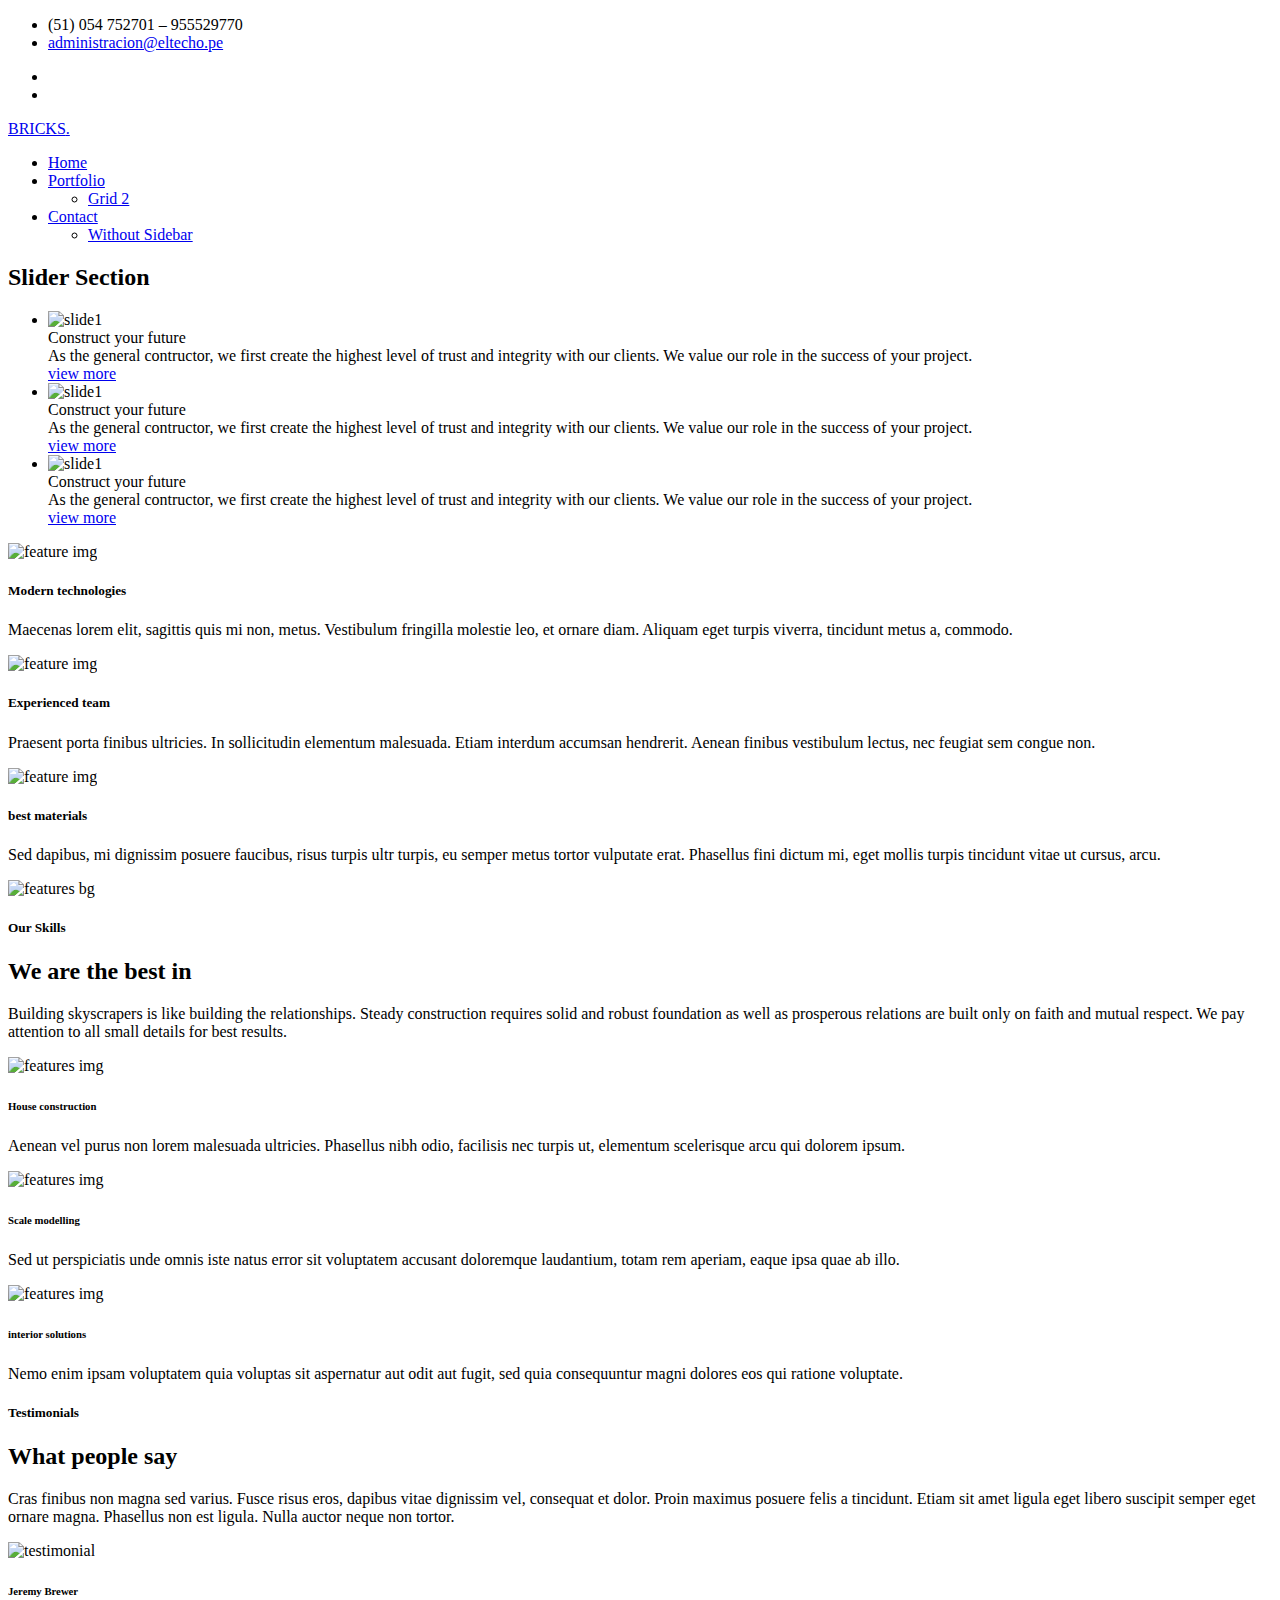
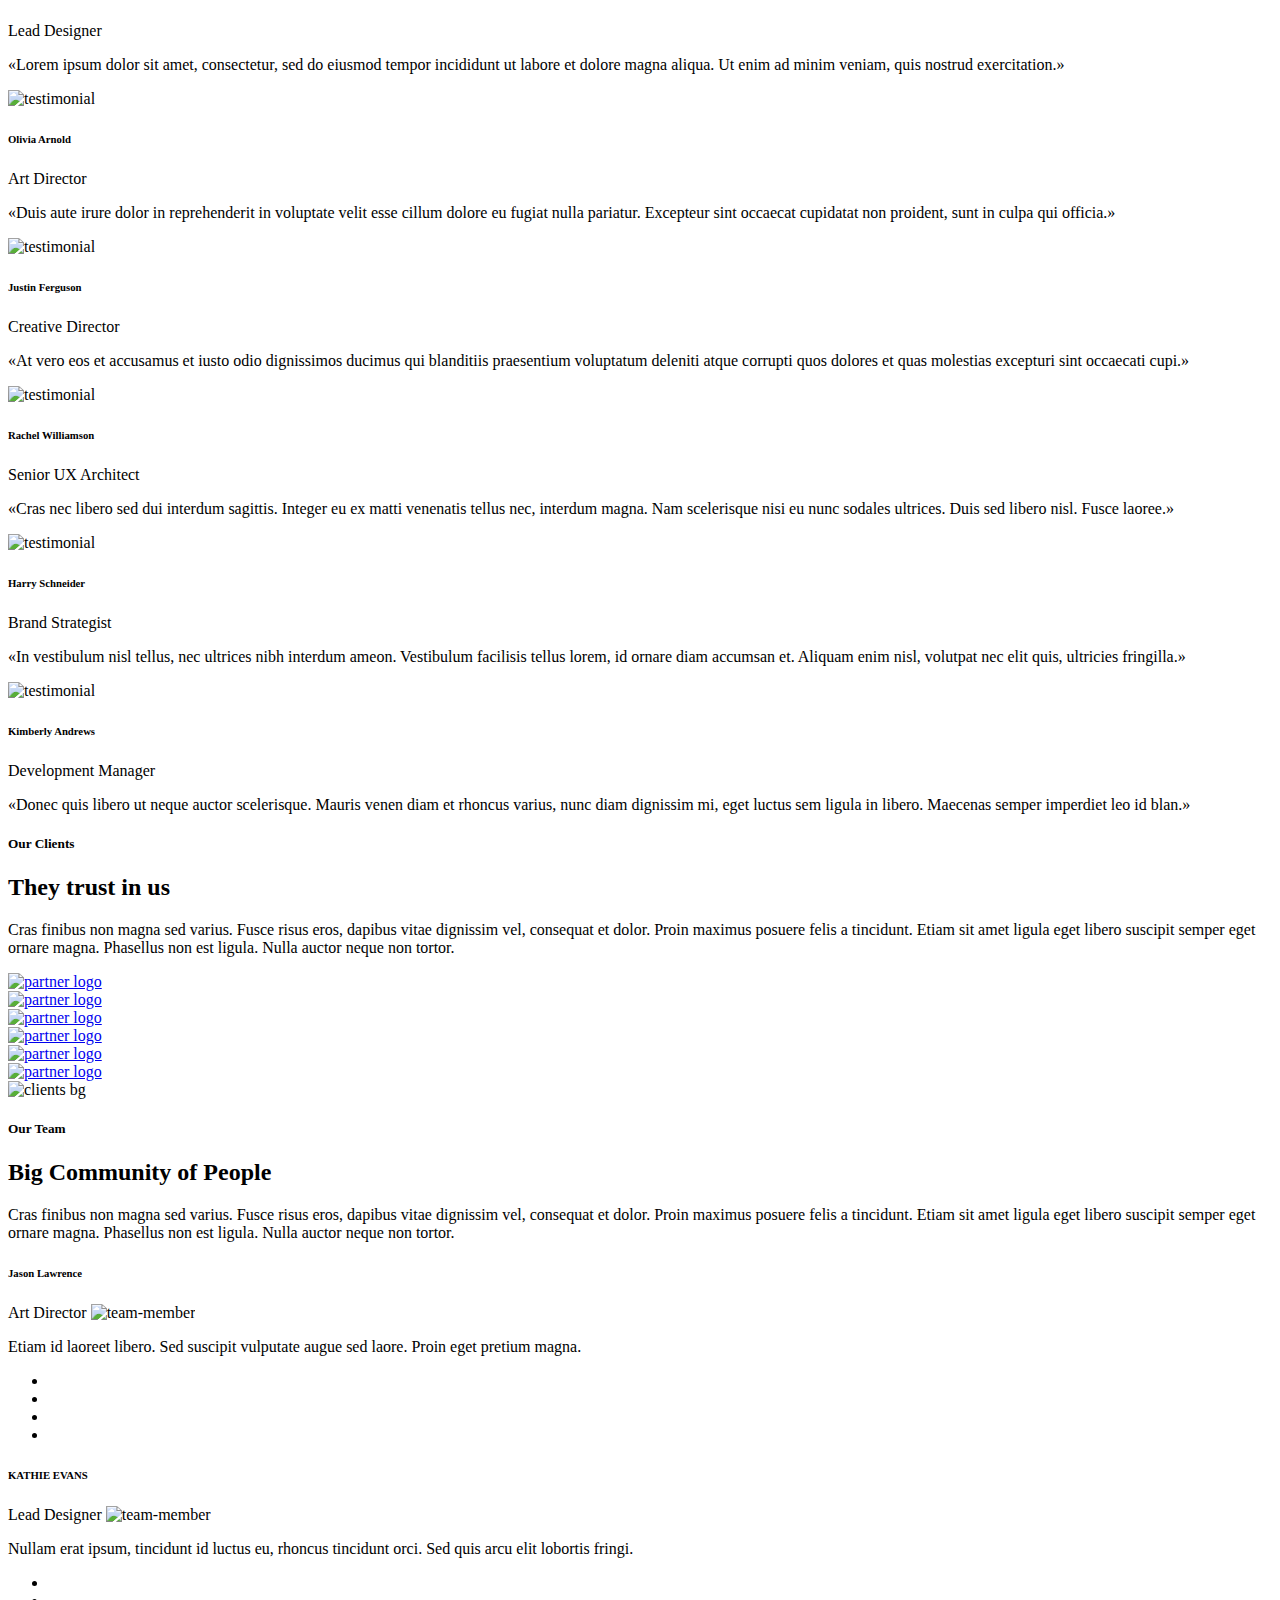
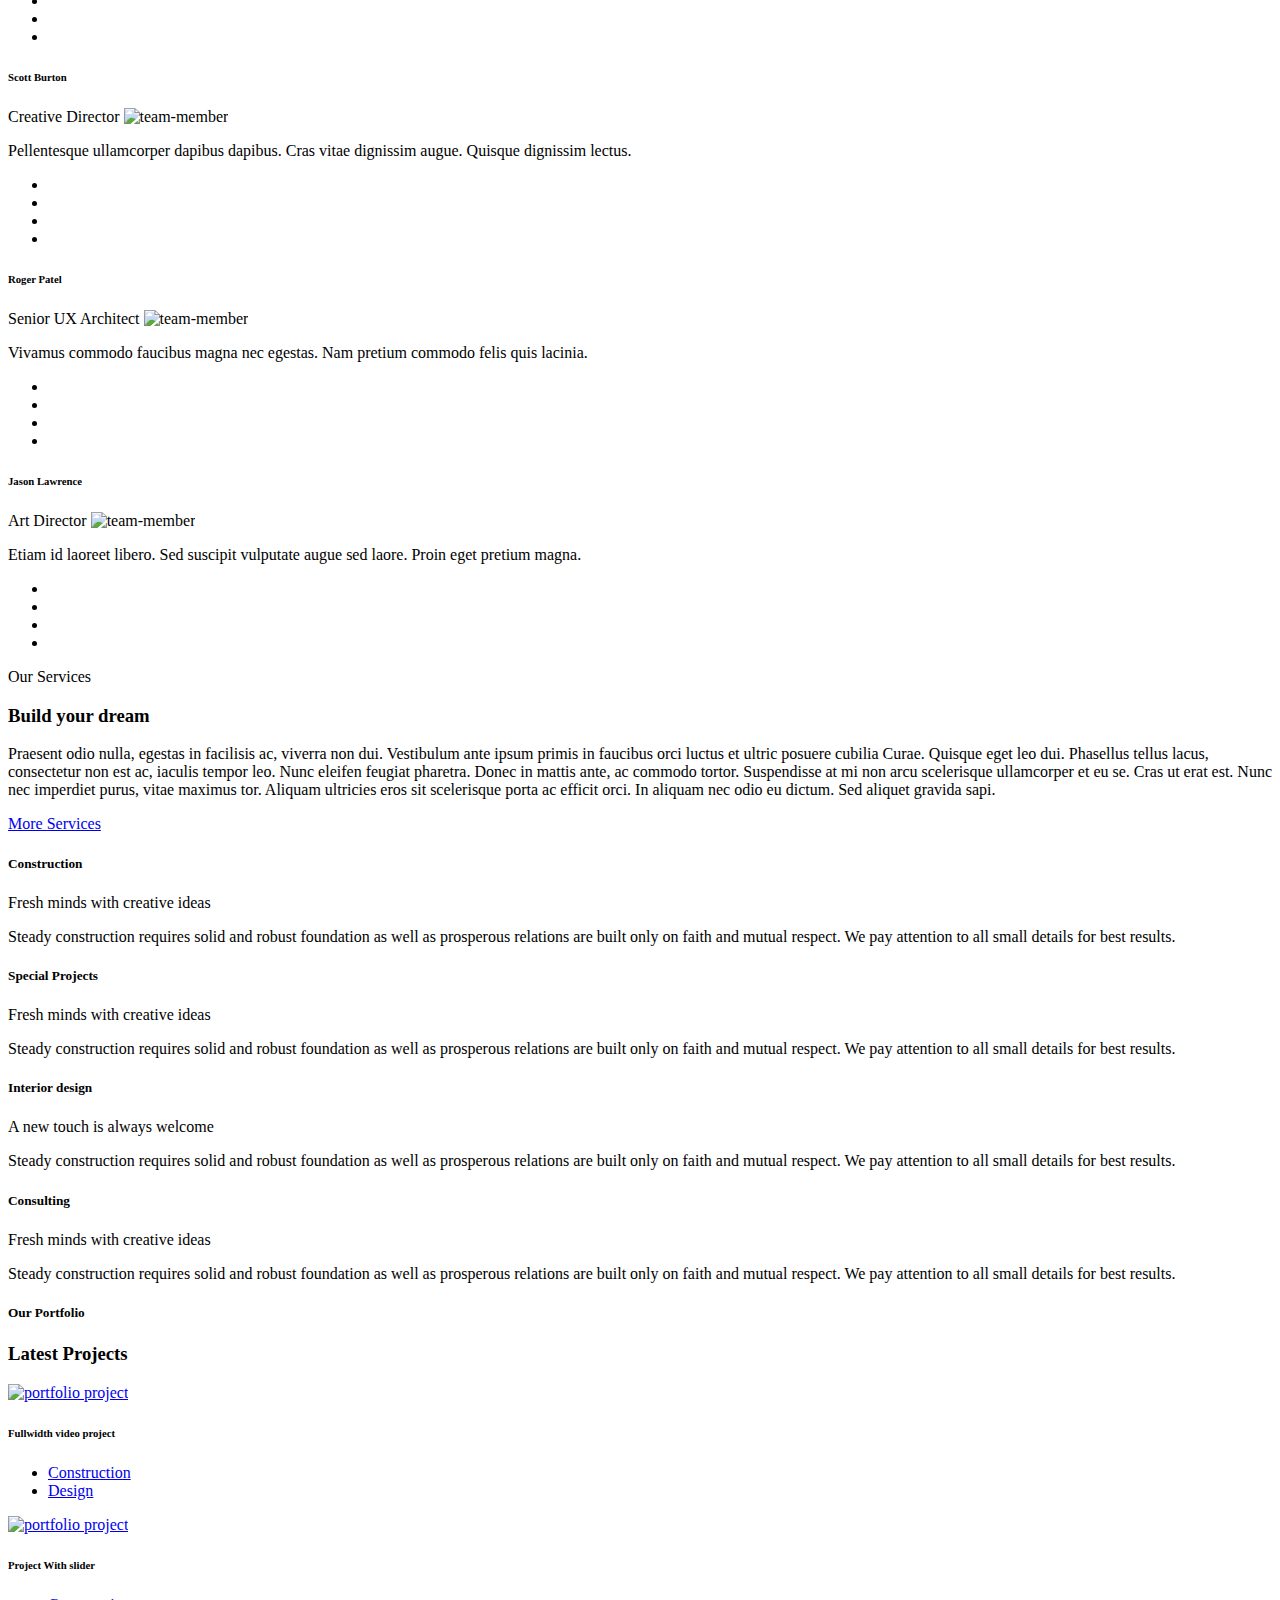
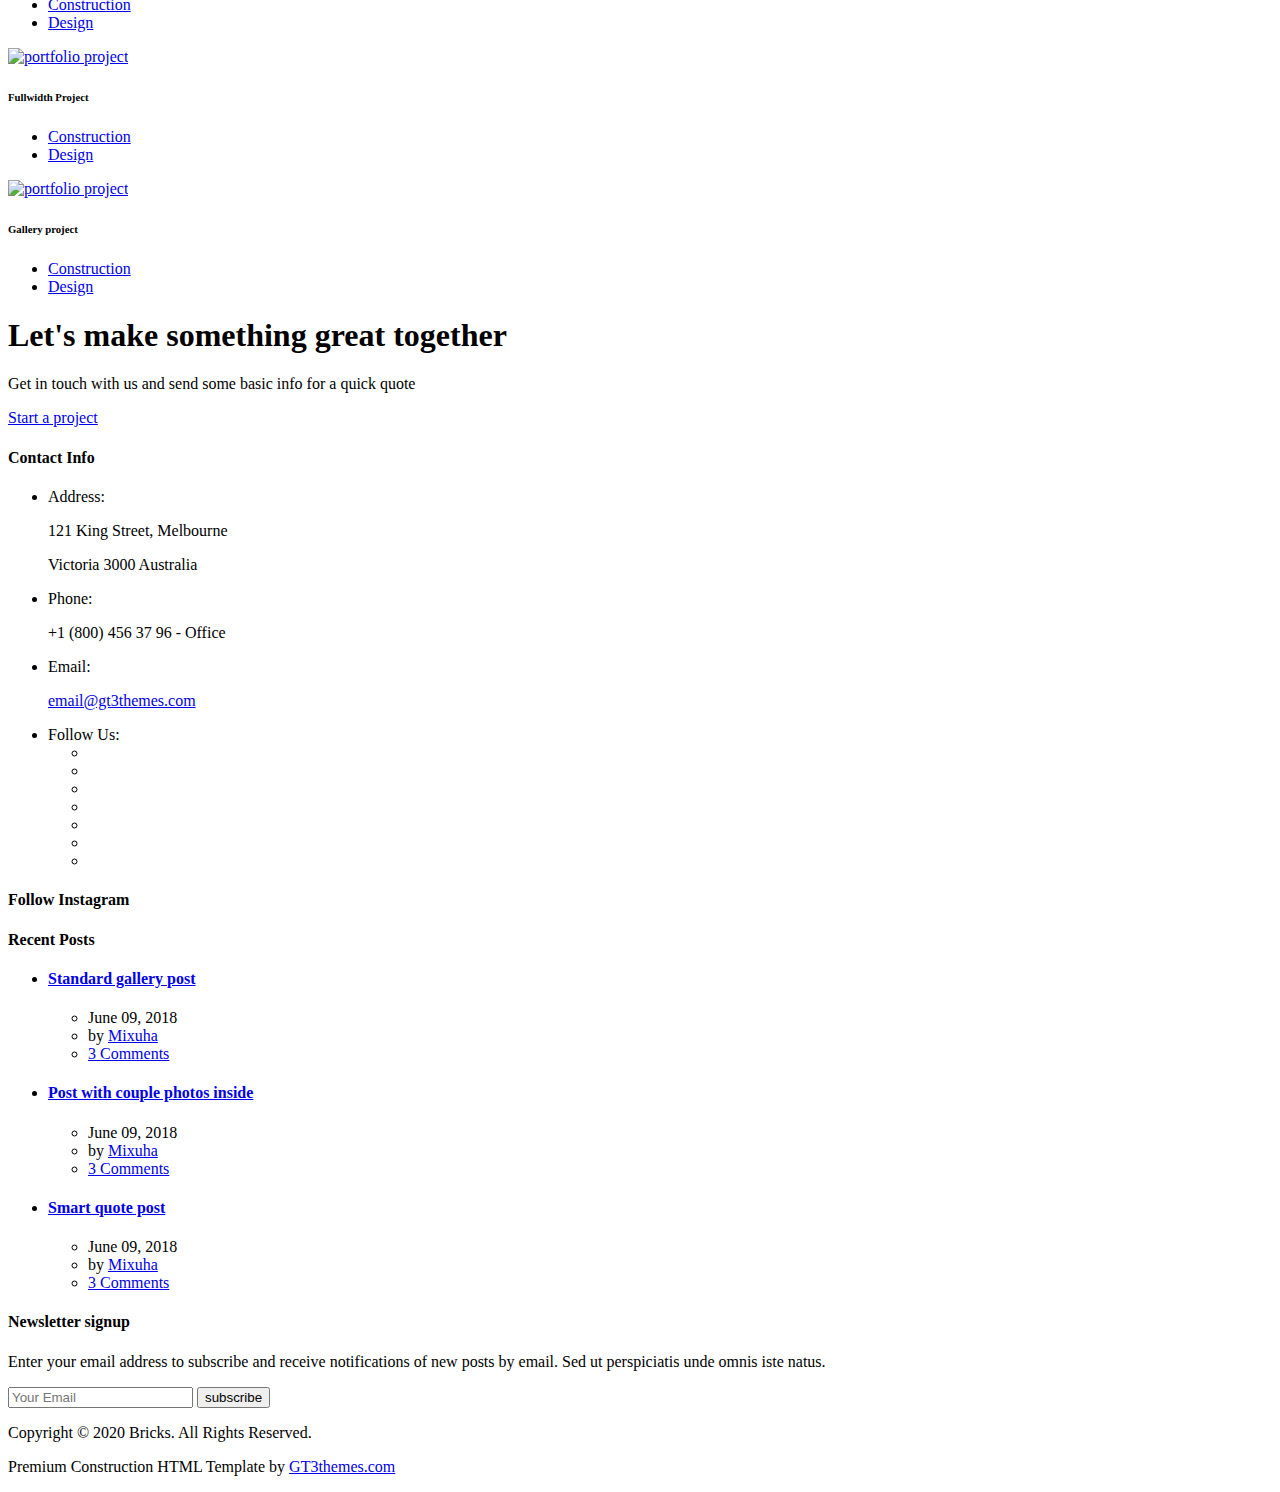
==== bricks/index.html @ c0a38d12 "change header" ====
<!DOCTYPE html>
<html>
<head>
	<meta charset="utf-8" />
    <title>Bricks</title>
    <meta name="description" content="Here goes description" />
    <meta name="author" content="author name" />
    <link rel="shortcut icon" href="img/favicon.png" type="image/x-icon" />

    <!-- Mobile Specific Meta -->
    <meta name="viewport" content="width=device-width, initial-scale=1, maximum-scale=1" />

    <!-- Style CSS -->
    <link rel="stylesheet" type="text/css" href="css/font-awesome.min.css" />
    <link rel="stylesheet" type="text/css" href="css/bootstrap.css" />
    <link rel="stylesheet" type="text/css" href="css/screen.css" />
    <link rel="stylesheet" type="text/css" href="rs-plugin/css/settings.css">
    <link rel="stylesheet" type="text/css" href="rs-plugin/css/layers.css">
	<link rel="stylesheet" type="text/css" href="rs-plugin/css/navigation.css">		
</head>
<body>

	<!-- Page Wrapper -->
	<div id="page">
		
		<!-- Header -->
		<header class="header-v2">
			<div class="top-header">
                <div class="container-fluid">
                    <ul class="contacts">
                        <li><i class="fa fa-phone"></i>(51) 054 752701 – 955529770</li>
                        <li><a href="mailto:administracion@eltecho.pe"><i class="fa fa-envelope"></i>administracion@eltecho.pe</a></li>
                    </ul>
                
                	<ul class="socials">
                		<li><a href="#"><i class="fa fa-facebook-square"></i></a></li>
                		<!-- <li><a href="#"><i class="fa fa-twitter"></i></a></li> -->
                		<li><a href="#"><i class="fa fa-instagram"></i></a></li>
                		<!-- <li><a href="#"><i class="fa fa-dribbble"></i></a></li>
                		<li><a href="#"><i class="fa fa-pinterest"></i></a></li>
                		<li><a href="#"><i class="fa fa-linkedin-square"></i></a></li> -->
                	</ul>
                </div>
            </div>

            <div class="bottom-header">
            	<div class="container-fluid">
            		<span class="mobile-navigation-toggle hidden-md hidden-lg">
						<span class="menui top-menu"></span>
						<span class="menui mid-menu"></span>
						<span class="menui bottom-menu"></span>
					</span>

            		<div class="logo">
            			<a href="index.html">BRICKS<span>.</span></a>
            		</div>
				   	
				   	<nav class="main-nav">
					    <ul class="menu">
					        <li class="menu-item menu-item-has-children current-menu-parent">
					            <a href="index.html">Home</a>
					             <!-- <ul class="sub-menu">
					                <li class="menu-item current-menu-item">
					                    <a href="index.html">Home 1</a>
					                </li> 
					                <li class="menu-item">
					                    <a href="index-2.html">Home 2</a>
					                </li>
					                <li class="menu-item">
					                    <a href="index-3.html">Home 3</a>
					                </li>
					                <li class="menu-item">
					                    <a href="index-4.html">Home 4</a>
					                </li>
					            </ul>   -->
					        </li>
					        <!-- <li class="menu-item">
					            <a href="#">Pages</a>
					            <ul class="sub-menu">
					                <li class="menu-item">
					                    <a href="about.html">About</a>
					                </li>
					                <li class="menu-item">
					                    <a href="typography.html">Typography</a>
					                </li>
					                <li class="menu-item">
					                    <a href="gallery.html">Gallery</a>
					                </li>
					                <li class="menu-item">
					                    <a href="coming-soon.html">Coming Soon</a>
					                </li>
					                 <li class="menu-item">
					                    <a href="services.html">Services</a>
					                </li>
					                 <li class="menu-item">
					                    <a href="showreel.html">Showreel</a>
					                </li>
					                <li class="menu-item">
					                    <a href="404.html">404</a>
					                </li>
					                <li class="menu-item">
					                    <a href="faq.html">FAQ</a>
					                </li>
					            </ul>  
					        </li> -->
							<li class="menu-item menu-item-has-children">
							    <a href="#">Portfolio</a>
							    <ul class="sub-menu">
							        <!-- <li class="menu-item">
							             <a href="portfolio-1col.html">1 Column</a>
							        </li>
							        <li class="menu-item">
							            <a href="portfolio-square.html">Grid</a>
							        </li> -->
							        <li class="menu-item">
							            <a href="portfolio.html">Grid 2</a>
							        </li>
							        <!-- <li class="menu-item">
							            <a href="portfolio-masonry.html">Masonry</a>
							        </li>
							        <li class="menu-item">
							            <a href="portfolio-wall.html">Wall</a>
							        </li>
							        <li class="menu-item">
							            <a href="single-portfolio.html">Single Portfolio</a>
							        </li> -->
							    </ul>
							</li>
							<!-- <li class="menu-item menu-item-has-children">
							    <a href="#">Journal</a>
							    <ul class="sub-menu">
							        <li class="menu-item">
							            <a href="blog.html">Journal Listing</a>
							        </li>
							        <li class="menu-item">
							            <a href="single-gallery.html">Gallery Blog Post</a>
							        </li>
							        <li class="menu-item">
							            <a href="single-post.html">Quote Blog Post</a>
							        </li>
							    </ul>
							</li> -->
					        <!-- <li class="menu-item menu-item-has-children">
					            <a href="#">Shop</a>
					            <ul class="sub-menu">
					                <li class="menu-item">
					                    <a href="shop.html">All Products</a>
					                </li>
					                <li class="menu-item">
					                    <a href="single-product.html">Single Product</a>
					                </li>
					                <li class="menu-item">
					                    <a href="cart.html">Cart</a>
					                </li>
					            </ul>
					        </li> -->
					        <li class="menu-item menu-item-has-children">
					            <a href="#">Contact</a>
					            <ul class="sub-menu">
					                <!-- <li class="menu-item">
					                    <a href="contact.html">With Sidebar</a>
					                </li> -->
					                <li class="menu-item">
					                    <a href="contact-2.html">Without Sidebar</a>
					                </li>
					            </ul>
					        </li>
					    </ul>
					</nav>

			   		<!-- <ul class="actions">
	                    <li class="cart-btn">
	                        <a href="cart.html"><i class="fa fa-shopping-cart"></i>$<span class="cart-btn-price">80.00</span> (<span class="cart-btn-count">2</span> items)</a>
	                        <div class="cart-items">
	                        	<div class="cart">
									<ul>
										<li class="cart-item">
											<a href="#" class="remove-from-cart"><i class="icon-deletepassive"></i></a>
											<a class="cover" href="single-product.html">
												<img src="img/cart-thumbnail-2.jpg" alt="cart cover">
											</a>
											<p class="title">
												<a href="single-product.html">Impact Drill</a>
											</p>
											<span class="price"><span class="item-price-number">1 x $1,190</span></span>
										</li>

										<li class="cart-item">
											<a href="#" class="remove-from-cart"><i class="icon-deletepassive"></i></a>
											<a class="cover" href="single-product.html">
												<img src="img/cart-thumbnail-1.jpg" alt="cart cover">
											</a>
											<p class="title">
												<a href="single-product.html">Temporibus Autem Quibus</a>
											</p>
											<span class="price"><span class="item-price-number">1 x $1,190</span></span>
										</li>
									</ul>

									<div class="sub-total">
										Subtotal: <span>$1,190</span>
									</div>

									<a href="cart.html" class="btn view-cart yellow">view cart</a>
									<a href="#" class="btn white checkout">checkout</a>
								</div>
							</div>
	                    </li>
	                    <li class="custom-select">
							<span class="default"><i class="fa fa-globe"></i><span class="content">Eng</span></span>
							<ul class="select-options dismiss">
								<li>ENG</li>
								<li>RUS</li>
								<li>ESP</li>
								<li>FRA</li>
							</ul>
	                    </li>
	                    <li class="search-trigger">
					   		<i class="icon fa fa-search dismiss"></i>
					   		<div class="search-box dismiss">
					   			<form class="search-form dismiss" action="javascript:void(0)">
					   				<div class="input-line dismiss">
						   				<input type="text" class="search-input dismiss" placeholder="Type and Hit Enter">
						   			</div>
					   			</form>
					   		</div>
					   	</li>
	                </ul> -->
            	</div>
            </div>
		</header>

		<!-- Main Content -->
		<div class="content-wrapper">
			<section class="hero-section">
				<h2 class="hidden">Slider Section</h2>
				<div class="container">
					<div class="row">
						<div class="col-sm-12">
							<div class="rev_slider_wrapper">
								<div class="fullscreen_slider rev_slider">
									<ul>		
										<li data-transition="fade">			
											<img src="img/slider-background-1.jpg" alt="slide1" data-bgfit="cover" data-bgposition="center center" data-kenburns="on" data-duration="7000" data-ease="Linear.easeNone" data-scalestart="110" data-scaleend="100" data-rotatestart="0" data-rotateend="0" data-offsetstart="0 0" data-offsetend="0 0" data-bgparallax="10" class="rev-slidebg" data-no-retina>

											<div class="tp-caption WhiteTtl tp-resizeme" 
												data-x="center" data-hoffset="0" 
												data-y="middle" data-voffset="-50" 
												data-whitespace="nowrap"
												data-transform_idle="o:1;"
	                                            data-transform_in="y:-150px;opacity:0;s:1000;e:Power4.easeOut;"
	                                            data-transform_out="opacity:0;s:500;s:500;"
	                                            data-start="1300"
												data-responsive_offset="on">Construct your future
											</div>
											
											<div class="tp-caption WhiteTtlp tp-resizeme" 
												data-x="center" data-hoffset="0" 
												data-y="middle" data-voffset="30" 
												data-whitespace="pre"
												data-transform_idle="o:1;"
                                                data-transform_in="y:-100px;opacity:0;s:1000;e:Power2.easeOut;"
												data-transform_out="opacity:0;s:500;s:500;"
												data-start="1700" 
												data-responsive_offset="on">As the general contructor, we first create the highest level of trust and integrity with our
	                clients. We value our role in the success of your project.
											</div>

											<div class="tp-caption tp-resizeme" 
												data-x="center" data-hoffset="0" 
												data-y="middle" data-voffset="92"
												data-transform_idle="o:1;"
                                                data-transform_in="y:100px;opacity:0;s:1000;e:Power4.easeOut;"
                                                data-transform_out="y:0;opacity:0;s:300;e:Power4.easeIn;"
                                                data-start="2000"
												data-responsive_offset="on" 
												><a class="btn yellow medium" href="#">view more</a>
											</div>
											
										</li>
										<li data-transition="fade">			
											<img src="img/slider-background-2.jpg" alt="slide1" data-bgfit="cover" data-bgposition="center center" data-kenburns="on" data-duration="7000" data-ease="Linear.easeNone" data-scalestart="110" data-scaleend="100" data-rotatestart="0" data-rotateend="0" data-offsetstart="0 0" data-offsetend="0 0" data-bgparallax="10" class="rev-slidebg" data-no-retina>

											<div class="tp-caption WhiteTtl tp-resizeme" 
												data-x="center" data-hoffset="0" 
												data-y="middle" data-voffset="-50" 
												data-whitespace="nowrap"
												data-transform_idle="o:1;"
	                                            data-transform_in="y:-150px;opacity:0;s:1000;e:Power4.easeOut;"
	                                            data-transform_out="opacity:0;s:500;s:500;"
	                                            data-start="1300"
												data-responsive_offset="on">Construct your future
											</div>
											
											<div class="tp-caption WhiteTtlp tp-resizeme" 
												data-x="center" data-hoffset="0" 
												data-y="middle" data-voffset="30" 
												data-whitespace="pre"
												data-transform_idle="o:1;"
                                                data-transform_in="y:-100px;opacity:0;s:1000;e:Power2.easeOut;"
												data-transform_out="opacity:0;s:500;s:500;"
												data-start="1700" 
												data-responsive_offset="on">As the general contructor, we first create the highest level of trust and integrity with our
	                clients. We value our role in the success of your project.
											</div>

											<div class="tp-caption tp-resizeme" 
												data-x="center" data-hoffset="0" 
												data-y="middle" data-voffset="92"
												data-transform_idle="o:1;"
                                                data-transform_in="y:100px;opacity:0;s:1000;e:Power4.easeOut;"
                                                data-transform_out="y:0;opacity:0;s:300;e:Power4.easeIn;"
                                                data-start="2000"
												data-responsive_offset="on" 
												><a class="btn yellow medium" href="#">view more</a>
											</div>
											
										</li>
										<li data-transition="fade">			
											<img src="img/slider-background-3.jpg" alt="slide1" data-bgfit="cover" data-bgposition="center center" data-kenburns="on" data-duration="7000" data-ease="Linear.easeNone" data-scalestart="110" data-scaleend="100" data-rotatestart="0" data-rotateend="0" data-offsetstart="0 0" data-offsetend="0 0" data-bgparallax="10" class="rev-slidebg" data-no-retina>

											<div class="tp-caption WhiteTtl tp-resizeme" 
												data-x="center" data-hoffset="0" 
												data-y="middle" data-voffset="-50" 
												data-whitespace="nowrap"
												data-transform_idle="o:1;"
	                                            data-transform_in="y:-150px;opacity:0;s:1000;e:Power4.easeOut;"
	                                            data-transform_out="opacity:0;s:500;s:500;"
	                                            data-start="1300"
												data-responsive_offset="on">Construct your future
											</div>
											
											<div class="tp-caption WhiteTtlp tp-resizeme" 
												data-x="center" data-hoffset="0" 
												data-y="middle" data-voffset="30" 
												data-whitespace="pre"
												data-transform_idle="o:1;"
                                                data-transform_in="y:-100px;opacity:0;s:1000;e:Power2.easeOut;"
												data-transform_out="opacity:0;s:500;s:500;"
												data-start="1700" 
												data-responsive_offset="on">As the general contructor, we first create the highest level of trust and integrity with our
	                clients. We value our role in the success of your project.
											</div>

											<div class="tp-caption tp-resizeme" 
												data-x="center" data-hoffset="0" 
												data-y="middle" data-voffset="92"
												data-transform_idle="o:1;"
                                                data-transform_in="y:100px;opacity:0;s:1000;e:Power4.easeOut;"
                                                data-transform_out="y:0;opacity:0;s:300;e:Power4.easeIn;"
                                                data-start="2000"
												data-responsive_offset="on" 
												><a class="btn yellow medium" href="#">view more</a>
											</div>
											
										</li>
									</ul>

									<span class="scroll">
										<i class="icon-Down"></i>
									</span>				
								</div>
							</div>
						</div>
					</div>
				</div>
			</section>

			<section class="features-section">
				<div class="container">
					<div class="row">
						<div class="col-sm-4">
							<div class="feature-md">
								<img src="img/feature-img-1.jpg" alt="feature img">
								<h5>Modern technologies</h5>
								<p>Maecenas lorem elit, sagittis quis mi non, metus. Vestibulum fringilla molestie leo, et ornare diam. Aliquam eget turpis viverra, tincidunt metus a, commodo.</p>
							</div>
						</div>
						<div class="col-sm-4">
							<div class="feature-md">
								<img src="img/feature-img-2.jpg" alt="feature img">
								<h5>Experienced team</h5>
								<p>Praesent porta finibus ultricies. In sollicitudin elementum malesuada. Etiam interdum accumsan hendrerit. Aenean finibus vestibulum lectus, nec feugiat sem congue non.</p>
							</div>
						</div>
						<div class="col-sm-4">
							<div class="feature-md">
								<img src="img/feature-img-3.jpg" alt="feature img">
								<h5>best materials</h5>
								<p>Sed dapibus, mi dignissim posuere faucibus, risus turpis ultr turpis, eu semper metus tortor vulputate erat. Phasellus fini dictum mi, eget mollis turpis tincidunt vitae ut cursus, arcu.</p>
							</div>
						</div>
					</div>
				</div>
			</section>

			<section class="features-section v2">
				<div class="container-fluid">
					<div class="row bg-alfa pos-relative">
						<div class="col-md-6 no-padding pos-static">
							<div class="row-bg">
								<img src="img/features-section-bg.jpg" alt="features bg">
							</div>
						</div>
						<div class="col-md-6">
							<div class="section-header">
								<h5 class="subtitle">Our Skills</h5>
								<h2>We are the best in</h2>
								<span><i></i></span>
								<p>Building skyscrapers is like building the relationships. Steady construction requires solid and robust foundation as well as prosperous relations are built only on faith and mutual respect. We pay attention to all small details for best results.</p>
							</div>
							
							<div class="row content">
								<div class="col-lg-8 col-lg-offset-2">
									<div class="feature-line">
										<img src="img/feature-line-1.png" alt="features img">
										<h6>House construction</h6>
										<p>Aenean vel purus non lorem malesuada ultricies. Phasellus nibh odio, facilisis nec turpis ut, elementum scelerisque arcu qui dolorem ipsum.</p>
									</div>
									<div class="feature-line">
										<img src="img/feature-line-2.png" alt="features img">
										<h6>Scale modelling</h6>
										<p>Sed ut perspiciatis unde omnis iste natus error sit voluptatem accusant doloremque laudantium, totam rem aperiam, eaque ipsa quae ab illo.</p>
									</div>
									<div class="feature-line">
										<img src="img/feature-line-3.png" alt="features img">
										<h6>interior solutions</h6>
										<p>Nemo enim ipsam voluptatem quia voluptas sit aspernatur aut odit aut fugit, sed quia consequuntur magni dolores eos qui ratione voluptate.</p>
									</div>
								</div>
							</div>
						</div>
					</div>
				</div>
			</section>

			<section class="testimonials">
				<div class="container">
					<div class="section-header white">
						<h5 class="subtitle">Testimonials</h5>
						<h2>What people say</h2>
						<span><i></i></span>
						<p>Cras finibus non magna sed varius. Fusce risus eros, dapibus vitae dignissim vel, consequat et dolor. Proin maximus posuere felis a tincidunt. Etiam sit amet ligula eget libero suscipit semper eget ornare magna. Phasellus non est ligula. Nulla auctor neque non tortor.</p>
					</div>

					<div class="row">
						<div class="col-md-4 col-sm-6">
							<div class="testimonial">
								<div class="top">
									<img class="avatar" src="img/testimonial-1.png" alt="testimonial">
									<h6 class="name">Jeremy Brewer</h6>
									<span class="position">Lead Designer</span>
								</div>

								<p class="message">«Lorem ipsum dolor sit amet, consectetur, sed do eiusmod tempor incididunt ut labore et dolore magna aliqua. Ut enim ad minim veniam, quis nostrud exercitation.»</p>
							</div>
						</div>
						<div class="col-md-4 col-sm-6">
							<div class="testimonial">
								<div class="top">
									<img class="avatar" src="img/testimonial-2.png" alt="testimonial">
									<h6 class="name">Olivia Arnold</h6>
									<span class="position">Art Director</span>
								</div>
								
								<p class="message">«Duis aute irure dolor in reprehenderit in voluptate velit esse cillum dolore eu fugiat nulla pariatur. Excepteur sint occaecat cupidatat non proident, sunt in culpa qui officia.»</p>
							</div>
						</div>
						<div class="col-md-4 col-sm-6">
							<div class="testimonial">
								<div class="top">
									<img class="avatar" src="img/testimonial-3.png" alt="testimonial">
									<h6 class="name">Justin Ferguson</h6>
									<span class="position">Creative Director</span>
								</div>
								
								<p class="message">«At vero eos et accusamus et iusto odio dignissimos ducimus qui blanditiis praesentium voluptatum deleniti atque corrupti quos dolores et quas molestias excepturi sint occaecati cupi.»</p>
							</div>
						</div>
						<div class="col-md-4 col-sm-6">
							<div class="testimonial">
								<div class="top">
									<img class="avatar" src="img/testimonial-4.png" alt="testimonial">
									<h6 class="name">Rachel Williamson</h6>
									<span class="position">Senior UX Architect</span>
								</div>
								
								<p class="message">«Cras nec libero sed dui interdum sagittis. Integer eu ex matti venenatis tellus nec, interdum magna. Nam scelerisque nisi eu nunc sodales ultrices. Duis sed libero nisl. Fusce laoree.»</p>
							</div>
						</div>
						<div class="col-md-4 col-sm-6">
							<div class="testimonial">
								<div class="top">
									<img class="avatar" src="img/testimonial-5.png" alt="testimonial">
									<h6 class="name">Harry Schneider</h6>
									<span class="position">Brand Strategist</span>
								</div>
								
								<p class="message">«In vestibulum nisl tellus, nec ultrices nibh interdum ameon. Vestibulum facilisis tellus lorem, id ornare diam accumsan et. Aliquam enim nisl, volutpat nec elit quis, ultricies fringilla.»</p>
							</div>
						</div>
						<div class="col-md-4 col-sm-6">
							<div class="testimonial">
								<div class="top">
									<img class="avatar" src="img/testimonial-6.png" alt="testimonial">
									<h6 class="name">Kimberly Andrews</h6>
									<span class="position">Development Manager</span>
								</div>
								
								<p class="message">«Donec quis libero ut neque auctor scelerisque. Mauris venen diam et rhoncus varius, nunc diam dignissim mi, eget luctus sem ligula in libero. Maecenas semper imperdiet leo id blan.»</p>
							</div>
						</div>
					</div>
				</div>
			</section>

			<section class="clients-section">
				<div class="container-fluid">
					<div class="row bg-alfa pos-relative">
						<div class="col-md-6">
							<div class="section-header">
								<h5 class="subtitle">Our Clients</h5>
								<h2>They trust in us</h2>
								<span><i></i></span>
								<p>Cras finibus non magna sed varius. Fusce risus eros, dapibus vitae dignissim vel, consequat et dolor. Proin maximus posuere felis a tincidunt. Etiam sit amet ligula eget libero suscipit semper eget ornare magna. Phasellus non est ligula. Nulla auctor neque non tortor.</p>
							</div>
							
							<div class="row content">
								<div class="col-md-10 col-md-offset-1">
									<div class="clients-row">
										<div class="row">
											<div class="col-xs-4">
												<a href="#"><img src="img/partner-logo-1.png" alt="partner logo"></a>
											</div>
											<div class="col-xs-4">
												<a href="#"><img src="img/partner-logo-2.png" alt="partner logo"></a>
											</div>
											<div class="col-xs-4">
												<a href="#"><img src="img/partner-logo-3.png" alt="partner logo"></a>
											</div>
										</div>
										<div class="row">
											<div class="col-xs-4">
												<a href="#"><img src="img/partner-logo-4.png" alt="partner logo"></a>
											</div>
											<div class="col-xs-4">
												<a href="#"><img src="img/partner-logo-5.png" alt="partner logo"></a>
											</div>
											<div class="col-xs-4">
												<a href="#"><img src="img/partner-logo-6.png" alt="partner logo"></a>
											</div>
										</div>
									</div>
								</div>
							</div>
						</div>

						<div class="col-md-6 no-padding pos-static">
							<div class="row-bg">
								<img src="img/clients-section.jpg" alt="clients bg">
							</div>
						</div>
					</div>
				</div>
			</section>

			<section class="team-members-section">
				<div class="container">
					<div class="section-header white">
						<h5 class="subtitle">Our Team</h5>
						<h2>Big Community of People</h2>
						<span><i></i></span>
						<p>Cras finibus non magna sed varius. Fusce risus eros, dapibus vitae dignissim vel, consequat et dolor. Proin maximus posuere felis a tincidunt. Etiam sit amet ligula eget libero suscipit semper eget ornare magna. Phasellus non est ligula. Nulla auctor neque non tortor.</p>
					</div>
					
					<div class="slick-carousel team-members" data-speed="600" data-arrows="false" data-dots="true" data-infinite="false" data-items-desktop="4">
						<div class="row carousel-items">
							<div class="col-md-3 carousel-item">
								<div class="team-member">
									<h6 class="name">Jason Lawrence</h6>
									<span class="position">Art Director</span>
									<img class="avatar" src="img/team-member-1.png" alt="team-member">
									<p class="description">Etiam id laoreet libero. Sed suscipit vulputate augue sed laore. Proin eget pretium magna. </p>
									<ul class="socials clean-list">
										<li><a href="#"><i class="fa fa-facebook-square facebook"></i></a></li>
										<li><a href="#"><i class="fa fa-pinterest-square pinterest"></i></a></li>
										<li><a href="#"><i class="fa fa-twitter-square twitter"></i></a></li>
										<li><a href="#"><i class="fa fa-google-plus-square google-plus"></i></a></li>
									</ul>
								</div>
							</div>
							<div class="col-md-3 carousel-item">
								<div class="team-member">
									<h6 class="name">KATHIE EVANS</h6>
									<span class="position">Lead Designer</span>
									<img class="avatar" src="img/team-member-2.png" alt="team-member">
									<p class="description">Nullam erat ipsum, tincidunt id luctus eu, rhoncus tincidunt orci. Sed quis arcu elit lobortis fringi.</p>
									<ul class="socials clean-list">
										<li><a href="#"><i class="fa fa-facebook-square facebook"></i></a></li>
										<li><a href="#"><i class="fa fa-pinterest-square pinterest"></i></a></li>
										<li><a href="#"><i class="fa fa-twitter-square twitter"></i></a></li>
										<li><a href="#"><i class="fa fa-google-plus-square google-plus"></i></a></li>
									</ul>
								</div>
							</div>
							<div class="col-md-3 carousel-item">
								<div class="team-member">
									<h6 class="name">Scott Burton</h6>
									<span class="position">Creative Director</span>
									<img class="avatar" src="img/team-member-3.png" alt="team-member">
									<p class="description">Pellentesque ullamcorper dapibus dapibus. Cras vitae dignissim augue. Quisque dignissim lectus.</p>
									<ul class="socials clean-list">
										<li><a href="#"><i class="fa fa-facebook-square facebook"></i></a></li>
										<li><a href="#"><i class="fa fa-pinterest-square pinterest"></i></a></li>
										<li><a href="#"><i class="fa fa-twitter-square twitter"></i></a></li>
										<li><a href="#"><i class="fa fa-google-plus-square google-plus"></i></a></li>
									</ul>
								</div>
							</div>
							<div class="col-md-3 carousel-item">
								<div class="team-member">
									<h6 class="name">Roger Patel</h6>
									<span class="position">Senior UX Architect</span>
									<img class="avatar" src="img/team-member-4.png" alt="team-member">
									<p class="description">Vivamus commodo faucibus magna nec egestas. Nam pretium commodo felis quis lacinia.</p>
									<ul class="socials clean-list">
										<li><a href="#"><i class="fa fa-facebook-square facebook"></i></a></li>
										<li><a href="#"><i class="fa fa-pinterest-square pinterest"></i></a></li>
										<li><a href="#"><i class="fa fa-twitter-square twitter"></i></a></li>
										<li><a href="#"><i class="fa fa-google-plus-square google-plus"></i></a></li>
									</ul>
								</div>
							</div>
							<div class="col-md-3 carousel-item">
								<div class="team-member">
									<h6 class="name">Jason Lawrence</h6>
									<span class="position">Art Director</span>
									<img class="avatar" src="img/team-member-1.png" alt="team-member">
									<p class="description">Etiam id laoreet libero. Sed suscipit vulputate augue sed laore. Proin eget pretium magna. </p>
									<ul class="socials clean-list">
										<li><a href="#"><i class="fa fa-facebook-square facebook"></i></a></li>
										<li><a href="#"><i class="fa fa-pinterest-square pinterest"></i></a></li>
										<li><a href="#"><i class="fa fa-twitter-square twitter"></i></a></li>
										<li><a href="#"><i class="fa fa-google-plus-square google-plus"></i></a></li>
									</ul>
								</div>
							</div>
						</div>	
					</div>
				</div>
			</section>

			<section class="services-section">
				<div class="container">
					<div class="row">
						<div class="col-md-4 col-sm-12 col-lg-4">
							<div class="service-box">
								<span class="subtitle">Our Services</span>
								<h3 class="title">Build your dream</h3>
								<p class="description">Praesent odio nulla, egestas in facilisis ac, viverra non dui. Vestibulum ante ipsum primis in faucibus orci luctus et ultric posuere cubilia Curae. Quisque eget leo dui. Phasellus tellus lacus, consectetur non est ac, iaculis tempor leo. Nunc eleifen feugiat pharetra. Donec in mattis ante, ac commodo tortor. Suspendisse at mi non arcu scelerisque ullamcorper et eu se. Cras ut erat est. Nunc nec imperdiet purus, vitae maximus tor. Aliquam ultricies eros sit scelerisque porta ac efficit orci. In aliquam nec odio eu dictum. Sed aliquet gravida sapi.</p>
								<a href="#" class="btn yellow">More Services</a>
							</div>
						</div>
						<div class="col-md-8 col-sm-6 col-lg-4">
							<div class="service-box-icon">
								<div class="front">
									<i class="icon icon-House"></i>
									<h5 class="title">Construction</h5>
									<span class="subtitle">Fresh minds with creative ideas</span>
								</div>
								
								<p class="description">Steady construction requires solid and robust foundation as well as prosperous relations are built only on faith and mutual respect. We pay attention to all small details for best results.</p>
							</div>

							<div class="service-box-icon">
								<div class="front">
									<i class="icon icon-Lightbulb"></i>
									<h5 class="title">Special Projects</h5>
									<span class="subtitle">Fresh minds with creative ideas</span>
								</div>
								
								<p class="description">Steady construction requires solid and robust foundation as well as prosperous relations are built only on faith and mutual respect. We pay attention to all small details for best results.</p>
							</div>
						</div>
						<div class="col-md-8 col-sm-6 col-lg-4">
							<div class="service-box-icon">
								<div class="front">
									<i class="icon icon-Presentation"></i>
									<h5 class="title">Interior design</h5>
									<span class="subtitle">A new touch is always welcome</span>
								</div>
								
								<p class="description">Steady construction requires solid and robust foundation as well as prosperous relations are built only on faith and mutual respect. We pay attention to all small details for best results.</p>
							</div>

							<div class="service-box-icon">
								<div class="front">
									<i class="icon icon-Briefcase"></i>
									<h5 class="title">Consulting</h5>
									<span class="subtitle">Fresh minds with creative ideas</span>
								</div>
								
								<p class="description">Steady construction requires solid and robust foundation as well as prosperous relations are built only on faith and mutual respect. We pay attention to all small details for best results.</p>
							</div>
						</div>
					</div>
				</div>
			</section>

			<section class="portfolio-section v1">
				<div class="container-fluid">
					<div class="section-header">
						<h5 class="subtitle">Our Portfolio</h5>
						<h3>Latest Projects</h3>
					</div>

					<div class="row">
						<div class="col-md-3 col-xs-6">
							<div class="portfolio-box">
								<div class="cover">
									<a href="single-portfolio.html">
										<img src="img/portfolio-box-1.jpg" alt="portfolio project">
									</a>
									<h6 class="title">Fullwidth video project</h6>
									<ul class="categories clean-list">
										<li><a href="#">Construction</a></li>
										<li><a href="#">Design</a></li>
									</ul>
								</div>
							</div>
						</div>
						<div class="col-md-3 col-xs-6">
							<div class="portfolio-box">
								<div class="cover">
									<a href="single-portfolio.html">
										<img src="img/portfolio-box-2.jpg" alt="portfolio project">
									</a>
									<h6 class="title">Project With slider</h6>
									<ul class="categories clean-list">
										<li><a href="#">Construction</a></li>
										<li><a href="#">Design</a></li>
									</ul>
								</div>
							</div>
						</div>
						<div class="col-md-3 col-xs-6">
							<div class="portfolio-box">
								<div class="cover">
									<a href="single-portfolio.html">
										<img src="img/portfolio-box-3.jpg" alt="portfolio project">
									</a>
									<h6 class="title">Fullwidth Project</h6>
									<ul class="categories clean-list">
										<li><a href="#">Construction</a></li>
										<li><a href="#">Design</a></li>
									</ul>
								</div>
							</div>
						</div>
						<div class="col-md-3 col-xs-6">
							<div class="portfolio-box">
								<div class="cover">
									<a href="single-portfolio.html">
										<img src="img/portfolio-box-4.jpg" alt="portfolio project">
									</a>
									<h6 class="title">Gallery project</h6>
									<ul class="categories clean-list">
										<li><a href="#">Construction</a></li>
										<li><a href="#">Design</a></li>
									</ul>
								</div>
							</div>
						</div>
					</div>

					<div class="section-header button">
						<h1>Let's make something great together</h1>
						<p>Get in touch with us and send some basic info for a quick quote</p>
						<a href="#" class="btn yellow medium dark-hover">Start a project</a>
					</div>
				</div>
			</section>
		</div>

		<!-- Footer -->
		<footer>
			<div class="top-footer">
				<div class="container">
					<div class="row isotope">
						<div class="col-md-3 col-sm-6 col-xs-12 isotope-item">
							<div class="widget widget_contact">
	                            <h4 class="widget-title">Contact Info</h4>
	                            <div class="widget-body">
	                            	<ul class="contact-info clean-list">
	                            		<li>
	                            			<span class="title">Address:</span>
		                            		<p>121 King Street, Melbourne</p>
		                            		<p>Victoria 3000 Australia</p>
	                            		</li>
	                            		<li>
	                            			<span class="title">Phone:</span>
		                            		<p>+1 (800) 456 37 96 - Office</p>
	                            		</li>
	                            		<li>
	                            			<span class="title">Email:</span>
		                            		<p><a href="mailto:email@gt3themes.com">email@gt3themes.com</a></p>
	                            		</li>
	                            		<li>
	                            			<span class="title">Follow Us:</span>
		                            		<ul class="socials clean-list">
		                            			<li><a href="#"><i class="fa fa-facebook-square"></i></a></li>
		                            			<li><a href="#"><i class="fa fa-pinterest-square"></i></a></li>
		                            			<li><a href="#"><i class="fa fa-twitter-square"></i></a></li>
		                            			<li><a href="#"><i class="fa fa-google-plus-square"></i></a></li>
		                            			<li><a href="#"><i class="fa fa-linkedin-square"></i></a></li>
		                            			<li><a href="#"><i class="fa fa-behance-square"></i></a></li>
		                            			<li><a href="#"><i class="fa fa-instagram"></i></a></li>
		                            		</ul>
	                            		</li>
	                            	</ul>
	                            </div>
	                        </div>
						</div>

						<div class="col-md-3 col-sm-6 col-xs-12 isotope-item">
							<div class="widget widget_instagram">
	                            <h4 class="widget-title">Follow Instagram</h4>
	                            <div class="widget-body">
	                            	<ul class="instagram-feed clean-list" data-instagram="6" data-instagram-username="mrgicucaus"></ul>
	                            </div>
	                        </div>
						</div>

						<div class="col-md-3 col-sm-6 col-xs-12 isotope-item">
							<div class="widget widget_recent_posts">
	                            <h4 class="widget-title">Recent Posts</h4>
	                            <div class="widget-body">
	                            	<ul class="recent-posts clean-list">
	                            		<li>
	                            			<h4><a href="#">Standard gallery post</a></h4>
	                            			<ul class="post-meta">
												<li>June 09, 2018</li>
												<li>by <a href="#">Mixuha</a></li>
												<li><a href="#">3 Comments</a></li>
	                            			</ul>
	                            		</li>
	                            		<li>
	                            			<h4><a href="#">Post with couple photos inside</a></h4>
	                            			<ul class="post-meta">
												<li>June 09, 2018</li>
												<li>by <a href="#">Mixuha</a></li>
												<li><a href="#">3 Comments</a></li>
	                            			</ul>
	                            		</li>
	                            		<li>
	                            			<h4><a href="#">Smart quote post</a></h4>
	                            			<ul class="post-meta">
												<li>June 09, 2018</li>
												<li>by <a href="#">Mixuha</a></li>
												<li><a href="#">3 Comments</a></li>
	                            			</ul>
	                            		</li>
	                            	</ul>
	                            </div>
	                        </div>
						</div>

						<div class="col-md-3 col-sm-6 col-xs-12 isotope-item">
							<div class="widget widget_subscribe">
	                            <h4 class="widget-title">Newsletter signup</h4>
	                            <div class="widget-body">
	                            	<p>Enter your email address to subscribe and receive notifications of new posts by email. Sed ut perspiciatis unde omnis iste natus.</p>
	                            	<form class="subscribe-form" action="javascript:void(0)">
										<input class="input-line" type="text" placeholder="Your Email">
										<input class="submit-btn" type="submit" value="subscribe">
	                            	</form>
	                            </div>
	                        </div>
						</div>
					</div>
				</div>
			</div>

			<div class="bottom-footer">
				<div class="container">
					<p class="alignleft align-left copyright">
						Copyright © 2020 Bricks. All Rights Reserved.
					</p>

					<p class="alignright align-right copyright">
						Premium Construction HTML Template by <a href="http://gt3themes.com">GT3themes.com</a>
					</p>
				</div>
			</div>
		</footer>
	</div>

	<!-- Scripts -->
	<script src="https://maps.googleapis.com/maps/api/js"></script>
	<script type="text/javascript" src="js/jquery.js"></script>
	<script type="text/javascript" src="js/modernizr.js"></script>
	<script type="text/javascript" src="js/nouislider.js"></script>
	<script type="text/javascript" src="rs-plugin/js/jquery.themepunch.tools.min.js"></script>
	<script type="text/javascript" src="rs-plugin/js/jquery.themepunch.revolution.min.js"></script>
	<!-- rs-plugin extensions -->
	<script type="text/javascript" src="rs-plugin/js/extensions/revolution.extension.video.min.js"></script>
	<script type="text/javascript" src="rs-plugin/js/extensions/revolution.extension.slideanims.min.js"></script>
	<script type="text/javascript" src="rs-plugin/js/extensions/revolution.extension.actions.min.js"></script>
	<script type="text/javascript" src="rs-plugin/js/extensions/revolution.extension.layeranimation.min.js"></script>
	<script type="text/javascript" src="rs-plugin/js/extensions/revolution.extension.kenburn.min.js"></script>
	<script type="text/javascript" src="rs-plugin/js/extensions/revolution.extension.navigation.min.js"></script>
	<script type="text/javascript" src="rs-plugin/js/extensions/revolution.extension.migration.min.js"></script>
	<script type="text/javascript" src="rs-plugin/js/extensions/revolution.extension.parallax.min.js"></script>
	<!-- //rs-plugin extensions -->
	<script type="text/javascript" src="js/imagesloaded.pkgd.min.js"></script>
	<script type="text/javascript" src="js/jquery.magnific-popup.min.js"></script>
	<script type="text/javascript" src="js/isotope.js"></script>
	<script type="text/javascript" src="js/slick.js"></script>
	<script type="text/javascript" src="js/options.js"></script>
</body>
</html>
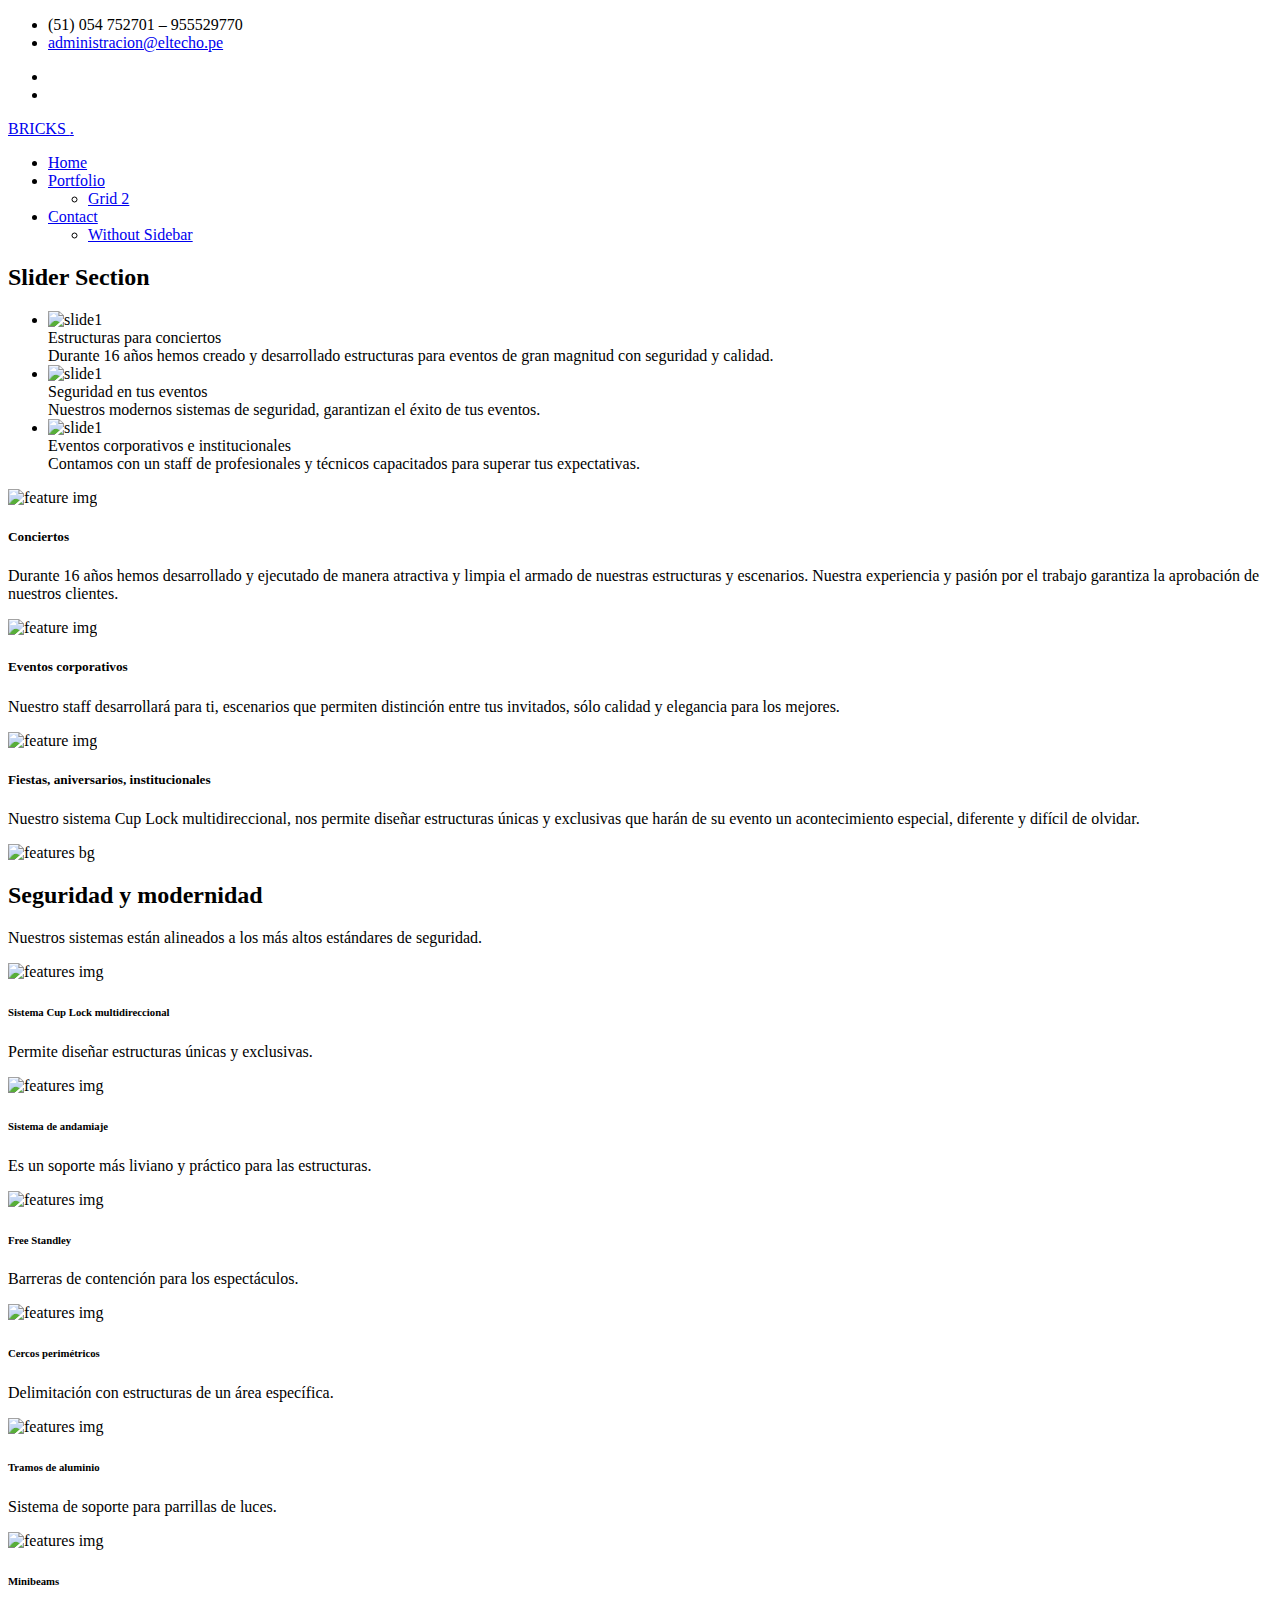
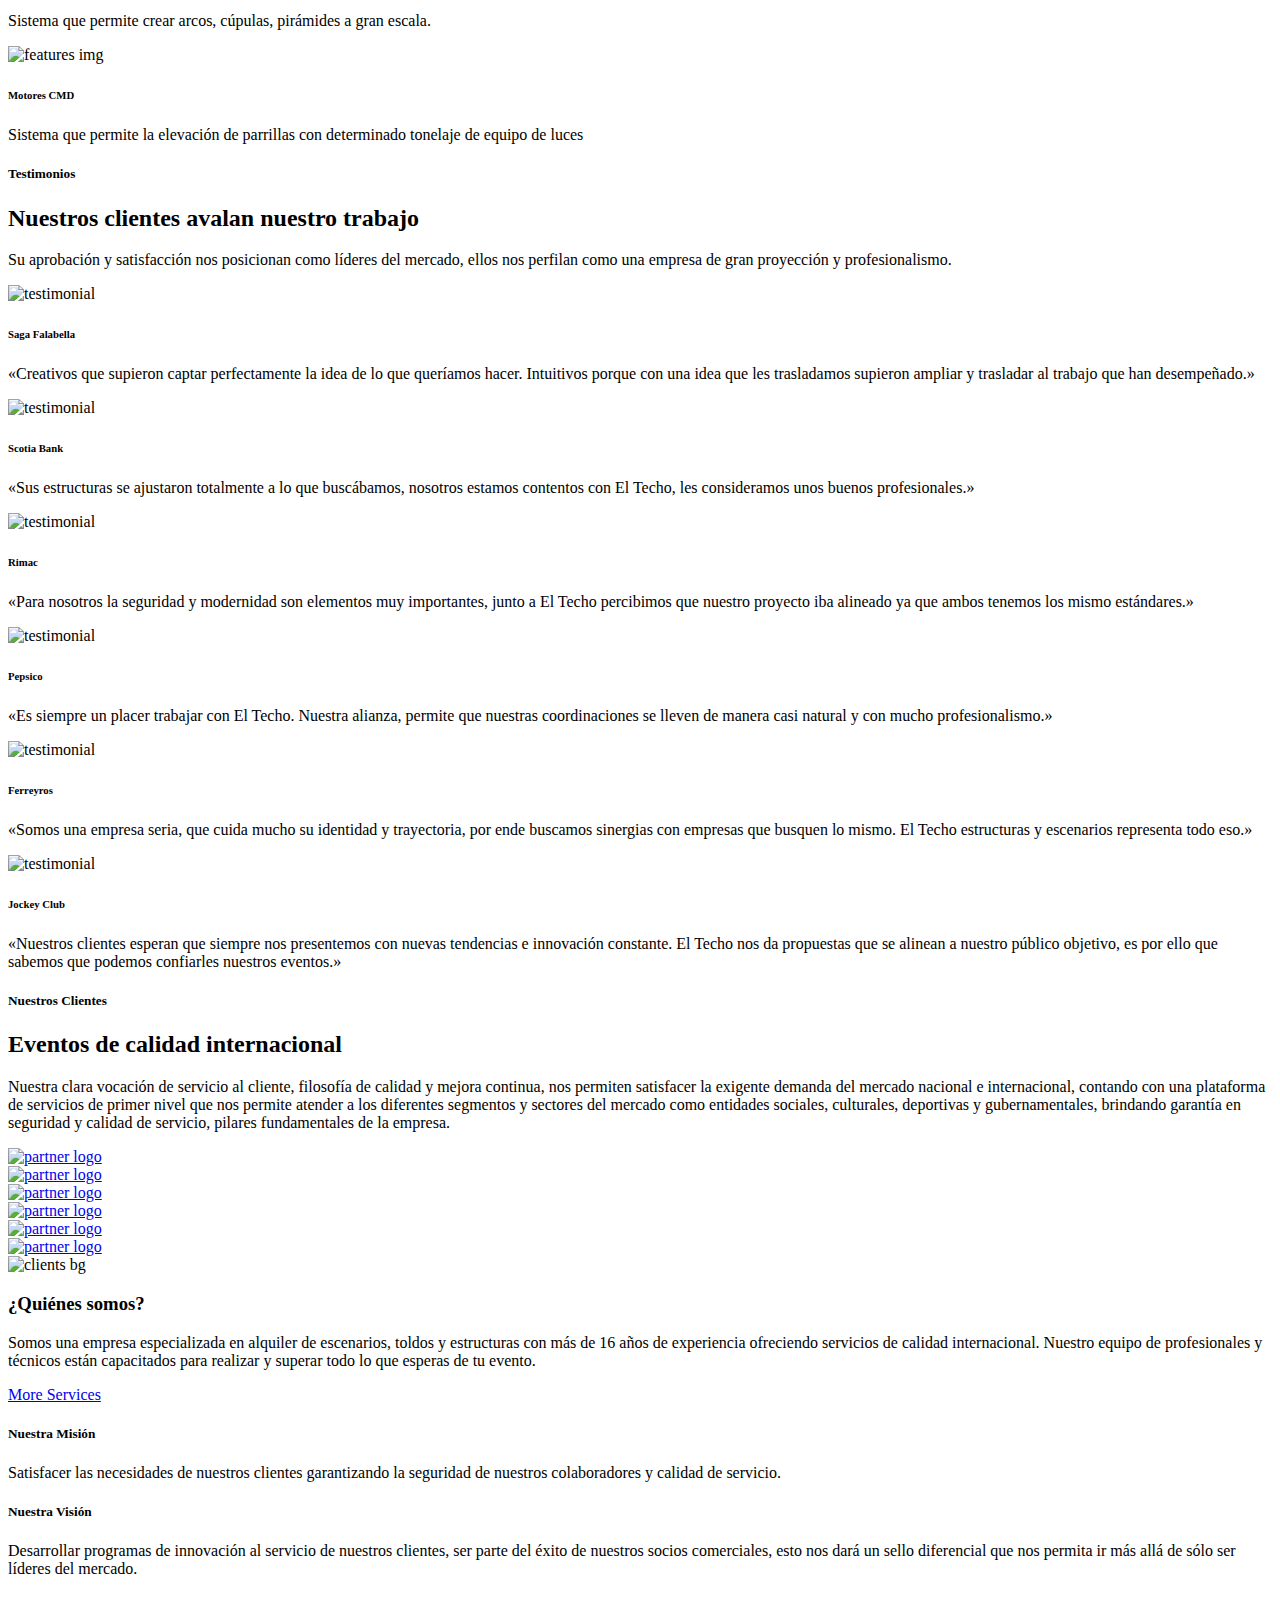
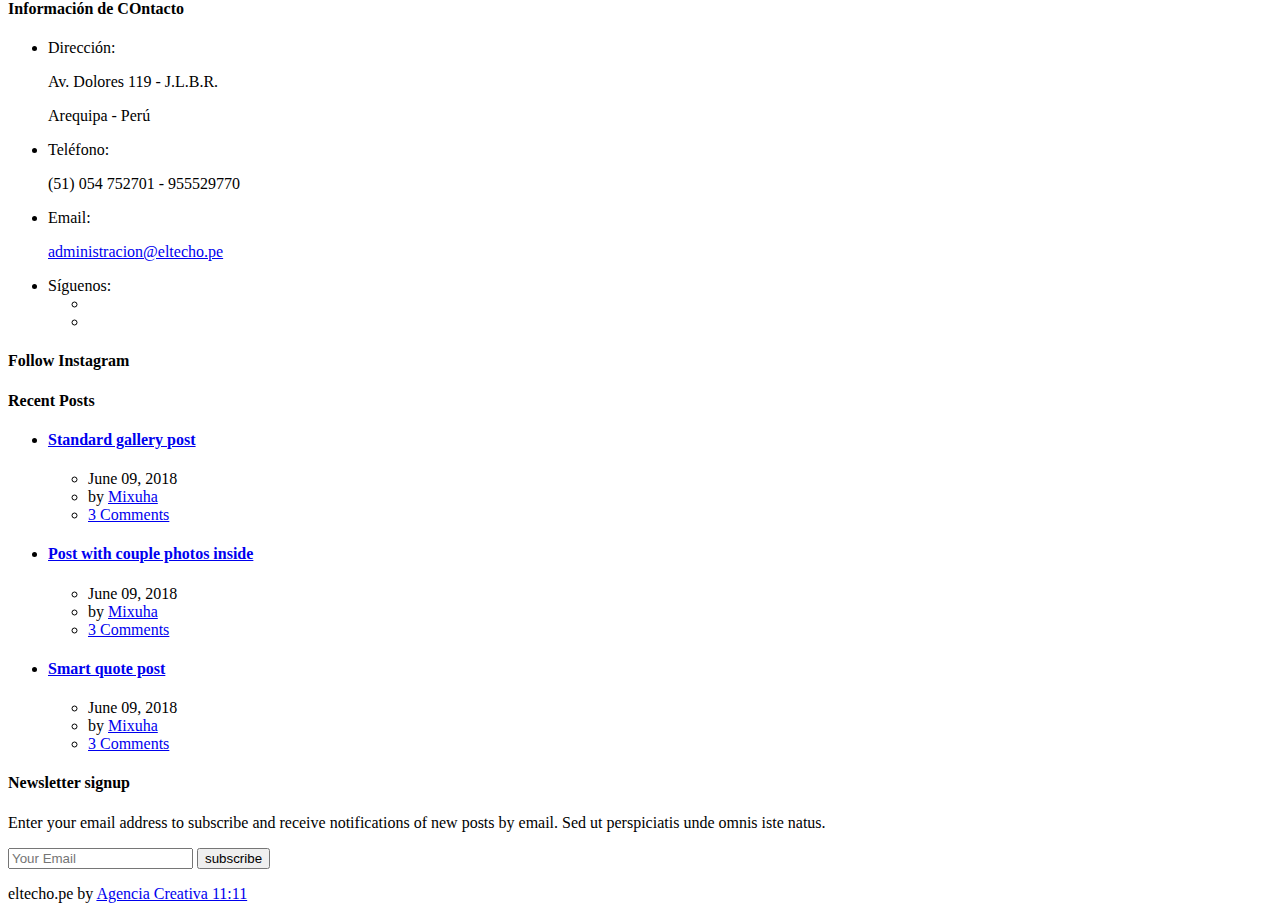
==== commit d4eff692: "Adición de información" ====
--- a/bricks/index.html
+++ b/bricks/index.html
@@ -1,65 +1,81 @@
 <!DOCTYPE html>
 <html>
+
 <head>
 	<meta charset="utf-8" />
-    <title>Bricks</title>
-    <meta name="description" content="Here goes description" />
-    <meta name="author" content="author name" />
-    <link rel="shortcut icon" href="img/favicon.png" type="image/x-icon" />
-
-    <!-- Mobile Specific Meta -->
-    <meta name="viewport" content="width=device-width, initial-scale=1, maximum-scale=1" />
-
-    <!-- Style CSS -->
-    <link rel="stylesheet" type="text/css" href="css/font-awesome.min.css" />
-    <link rel="stylesheet" type="text/css" href="css/bootstrap.css" />
-    <link rel="stylesheet" type="text/css" href="css/screen.css" />
-    <link rel="stylesheet" type="text/css" href="rs-plugin/css/settings.css">
-    <link rel="stylesheet" type="text/css" href="rs-plugin/css/layers.css">
-	<link rel="stylesheet" type="text/css" href="rs-plugin/css/navigation.css">		
+	<title>Bricks</title>
+	<meta name="description" content="Here goes description" />
+	<meta name="author" content="author name" />
+	<link rel="shortcut icon" href="img/favicon.png" type="image/x-icon" />
+
+	<!-- Mobile Specific Meta -->
+	<meta name="viewport" content="width=device-width, initial-scale=1, maximum-scale=1" />
+
+	<!-- Style CSS -->
+	<link rel="stylesheet" type="text/css" href="css/font-awesome.min.css" />
+	<link rel="stylesheet" type="text/css" href="css/bootstrap.css" />
+	<link rel="stylesheet" type="text/css" href="css/screen.css" />
+	<link rel="stylesheet" type="text/css" href="rs-plugin/css/settings.css">
+	<link rel="stylesheet" type="text/css" href="rs-plugin/css/layers.css">
+	<link rel="stylesheet" type="text/css" href="rs-plugin/css/navigation.css">
 </head>
+
 <body>
 
 	<!-- Page Wrapper -->
 	<div id="page">
-		
+
 		<!-- Header -->
 		<header class="header-v2">
 			<div class="top-header">
-                <div class="container-fluid">
-                    <ul class="contacts">
-                        <li><i class="fa fa-phone"></i>(51) 054 752701 – 955529770</li>
-                        <li><a href="mailto:administracion@eltecho.pe"><i class="fa fa-envelope"></i>administracion@eltecho.pe</a></li>
-                    </ul>
-                
-                	<ul class="socials">
-                		<li><a href="#"><i class="fa fa-facebook-square"></i></a></li>
-                		<!-- <li><a href="#"><i class="fa fa-twitter"></i></a></li> -->
-                		<li><a href="#"><i class="fa fa-instagram"></i></a></li>
-                		<!-- <li><a href="#"><i class="fa fa-dribbble"></i></a></li>
+				<div class="container-fluid">
+					<ul class="contacts">
+						<li>
+							<i class="fa fa-phone"></i>(51) 054 752701 – 955529770</li>
+						<li>
+							<a href="mailto:administracion@eltecho.pe">
+								<i class="fa fa-envelope"></i>administracion@eltecho.pe</a>
+						</li>
+					</ul>
+
+					<ul class="socials">
+						<li>
+							<a href="https://www.facebook.com/eltecho.pe/" target="_blank" title="Facebook El Techo.Pe">
+								<i class="fa fa-facebook-square"></i>
+							</a>
+						</li>
+						<!-- <li><a href="#"><i class="fa fa-twitter"></i></a></li> -->
+						<li>
+							<a href=" https://www.instagram.com/eltechoestructuras/" target="_blank" title="Instagram El Techo.Pe">
+								<i class="fa fa-instagram"></i>
+							</a>
+						</li>
+						<!-- <li><a href="#"><i class="fa fa-dribbble"></i></a></li>
                 		<li><a href="#"><i class="fa fa-pinterest"></i></a></li>
                 		<li><a href="#"><i class="fa fa-linkedin-square"></i></a></li> -->
-                	</ul>
-                </div>
-            </div>
-
-            <div class="bottom-header">
-            	<div class="container-fluid">
-            		<span class="mobile-navigation-toggle hidden-md hidden-lg">
+					</ul>
+				</div>
+			</div>
+
+			<div class="bottom-header">
+				<div class="container-fluid">
+					<span class="mobile-navigation-toggle hidden-md hidden-lg">
 						<span class="menui top-menu"></span>
 						<span class="menui mid-menu"></span>
 						<span class="menui bottom-menu"></span>
 					</span>
 
-            		<div class="logo">
-            			<a href="index.html">BRICKS<span>.</span></a>
-            		</div>
-				   	
-				   	<nav class="main-nav">
-					    <ul class="menu">
-					        <li class="menu-item menu-item-has-children current-menu-parent">
-					            <a href="index.html">Home</a>
-					             <!-- <ul class="sub-menu">
+					<div class="logo">
+						<a href="index.html">BRICKS
+							<span>.</span>
+						</a>
+					</div>
+
+					<nav class="main-nav">
+						<ul class="menu">
+							<li class="menu-item menu-item-has-children current-menu-parent">
+								<a href="index.html">Home</a>
+								<!-- <ul class="sub-menu">
 					                <li class="menu-item current-menu-item">
 					                    <a href="index.html">Home 1</a>
 					                </li> 
@@ -73,8 +89,8 @@
 					                    <a href="index-4.html">Home 4</a>
 					                </li>
 					            </ul>   -->
-					        </li>
-					        <!-- <li class="menu-item">
+							</li>
+							<!-- <li class="menu-item">
 					            <a href="#">Pages</a>
 					            <ul class="sub-menu">
 					                <li class="menu-item">
@@ -104,18 +120,18 @@
 					            </ul>  
 					        </li> -->
 							<li class="menu-item menu-item-has-children">
-							    <a href="#">Portfolio</a>
-							    <ul class="sub-menu">
-							        <!-- <li class="menu-item">
+								<a href="#">Portfolio</a>
+								<ul class="sub-menu">
+									<!-- <li class="menu-item">
 							             <a href="portfolio-1col.html">1 Column</a>
 							        </li>
 							        <li class="menu-item">
 							            <a href="portfolio-square.html">Grid</a>
 							        </li> -->
-							        <li class="menu-item">
-							            <a href="portfolio.html">Grid 2</a>
-							        </li>
-							        <!-- <li class="menu-item">
+									<li class="menu-item">
+										<a href="portfolio.html">Grid 2</a>
+									</li>
+									<!-- <li class="menu-item">
 							            <a href="portfolio-masonry.html">Masonry</a>
 							        </li>
 							        <li class="menu-item">
@@ -124,7 +140,7 @@
 							        <li class="menu-item">
 							            <a href="single-portfolio.html">Single Portfolio</a>
 							        </li> -->
-							    </ul>
+								</ul>
 							</li>
 							<!-- <li class="menu-item menu-item-has-children">
 							    <a href="#">Journal</a>
@@ -140,7 +156,7 @@
 							        </li>
 							    </ul>
 							</li> -->
-					        <!-- <li class="menu-item menu-item-has-children">
+							<!-- <li class="menu-item menu-item-has-children">
 					            <a href="#">Shop</a>
 					            <ul class="sub-menu">
 					                <li class="menu-item">
@@ -154,21 +170,21 @@
 					                </li>
 					            </ul>
 					        </li> -->
-					        <li class="menu-item menu-item-has-children">
-					            <a href="#">Contact</a>
-					            <ul class="sub-menu">
-					                <!-- <li class="menu-item">
+							<li class="menu-item menu-item-has-children">
+								<a href="#">Contact</a>
+								<ul class="sub-menu">
+									<!-- <li class="menu-item">
 					                    <a href="contact.html">With Sidebar</a>
 					                </li> -->
-					                <li class="menu-item">
-					                    <a href="contact-2.html">Without Sidebar</a>
-					                </li>
-					            </ul>
-					        </li>
-					    </ul>
+									<li class="menu-item">
+										<a href="contact-2.html">Without Sidebar</a>
+									</li>
+								</ul>
+							</li>
+						</ul>
 					</nav>
 
-			   		<!-- <ul class="actions">
+					<!-- <ul class="actions">
 	                    <li class="cart-btn">
 	                        <a href="cart.html"><i class="fa fa-shopping-cart"></i>$<span class="cart-btn-price">80.00</span> (<span class="cart-btn-count">2</span> items)</a>
 	                        <div class="cart-items">
@@ -226,8 +242,8 @@
 					   		</div>
 					   	</li>
 	                </ul> -->
-            	</div>
-            </div>
+				</div>
+			</div>
 		</header>
 
 		<!-- Main Content -->
@@ -239,34 +255,23 @@
 						<div class="col-sm-12">
 							<div class="rev_slider_wrapper">
 								<div class="fullscreen_slider rev_slider">
-									<ul>		
-										<li data-transition="fade">			
-											<img src="img/slider-background-1.jpg" alt="slide1" data-bgfit="cover" data-bgposition="center center" data-kenburns="on" data-duration="7000" data-ease="Linear.easeNone" data-scalestart="110" data-scaleend="100" data-rotatestart="0" data-rotateend="0" data-offsetstart="0 0" data-offsetend="0 0" data-bgparallax="10" class="rev-slidebg" data-no-retina>
-
-											<div class="tp-caption WhiteTtl tp-resizeme" 
-												data-x="center" data-hoffset="0" 
-												data-y="middle" data-voffset="-50" 
-												data-whitespace="nowrap"
-												data-transform_idle="o:1;"
-	                                            data-transform_in="y:-150px;opacity:0;s:1000;e:Power4.easeOut;"
-	                                            data-transform_out="opacity:0;s:500;s:500;"
-	                                            data-start="1300"
-												data-responsive_offset="on">Construct your future
+									<ul>
+										<li data-transition="fade">
+											<img src="img/slider-background-1.jpg" alt="slide1" data-bgfit="cover" data-bgposition="center center" data-kenburns="on"
+											 data-duration="7000" data-ease="Linear.easeNone" data-scalestart="110" data-scaleend="100" data-rotatestart="0"
+											 data-rotateend="0" data-offsetstart="0 0" data-offsetend="0 0" data-bgparallax="10" class="rev-slidebg" data-no-retina>
+
+											<div class="tp-caption WhiteTtl tp-resizeme" data-x="center" data-hoffset="0" data-y="middle" data-voffset="-50" data-whitespace="nowrap"
+											 data-transform_idle="o:1;" data-transform_in="y:-150px;opacity:0;s:1000;e:Power4.easeOut;" data-transform_out="opacity:0;s:500;s:500;"
+											 data-start="1300" data-responsive_offset="on"> Estructuras para conciertos
 											</div>
-											
-											<div class="tp-caption WhiteTtlp tp-resizeme" 
-												data-x="center" data-hoffset="0" 
-												data-y="middle" data-voffset="30" 
-												data-whitespace="pre"
-												data-transform_idle="o:1;"
-                                                data-transform_in="y:-100px;opacity:0;s:1000;e:Power2.easeOut;"
-												data-transform_out="opacity:0;s:500;s:500;"
-												data-start="1700" 
-												data-responsive_offset="on">As the general contructor, we first create the highest level of trust and integrity with our
-	                clients. We value our role in the success of your project.
+
+											<div class="tp-caption WhiteTtlp tp-resizeme" data-x="center" data-hoffset="0" data-y="middle" data-voffset="30" data-whitespace="pre"
+											 data-transform_idle="o:1;" data-transform_in="y:-100px;opacity:0;s:1000;e:Power2.easeOut;" data-transform_out="opacity:0;s:500;s:500;"
+											 data-start="1700" data-responsive_offset="on">Durante 16 años hemos creado y desarrollado estructuras para eventos de gran magnitud con seguridad y calidad.
 											</div>
 
-											<div class="tp-caption tp-resizeme" 
+											<!-- <div class="tp-caption tp-resizeme" 
 												data-x="center" data-hoffset="0" 
 												data-y="middle" data-voffset="92"
 												data-transform_idle="o:1;"
@@ -275,90 +280,59 @@
                                                 data-start="2000"
 												data-responsive_offset="on" 
 												><a class="btn yellow medium" href="#">view more</a>
+											</div> -->
+
+										</li>
+										<li data-transition="fade">
+											<img src="img/slider-background-2.jpg" alt="slide1" data-bgfit="cover" data-bgposition="center center" data-kenburns="on"
+											 data-duration="7000" data-ease="Linear.easeNone" data-scalestart="110" data-scaleend="100" data-rotatestart="0"
+											 data-rotateend="0" data-offsetstart="0 0" data-offsetend="0 0" data-bgparallax="10" class="rev-slidebg" data-no-retina>
+
+											<div class="tp-caption WhiteTtl tp-resizeme" data-x="center" data-hoffset="0" data-y="middle" data-voffset="-50" data-whitespace="nowrap"
+											 data-transform_idle="o:1;" data-transform_in="y:-150px;opacity:0;s:1000;e:Power4.easeOut;" data-transform_out="opacity:0;s:500;s:500;"
+											 data-start="1300" data-responsive_offset="on">Seguridad en tus eventos
+
 											</div>
-											
-										</li>
-										<li data-transition="fade">			
-											<img src="img/slider-background-2.jpg" alt="slide1" data-bgfit="cover" data-bgposition="center center" data-kenburns="on" data-duration="7000" data-ease="Linear.easeNone" data-scalestart="110" data-scaleend="100" data-rotatestart="0" data-rotateend="0" data-offsetstart="0 0" data-offsetend="0 0" data-bgparallax="10" class="rev-slidebg" data-no-retina>
-
-											<div class="tp-caption WhiteTtl tp-resizeme" 
-												data-x="center" data-hoffset="0" 
-												data-y="middle" data-voffset="-50" 
-												data-whitespace="nowrap"
-												data-transform_idle="o:1;"
-	                                            data-transform_in="y:-150px;opacity:0;s:1000;e:Power4.easeOut;"
-	                                            data-transform_out="opacity:0;s:500;s:500;"
-	                                            data-start="1300"
-												data-responsive_offset="on">Construct your future
+
+											<div class="tp-caption WhiteTtlp tp-resizeme" data-x="center" data-hoffset="0" data-y="middle" data-voffset="30" data-whitespace="pre"
+											 data-transform_idle="o:1;" data-transform_in="y:-100px;opacity:0;s:1000;e:Power2.easeOut;" data-transform_out="opacity:0;s:500;s:500;"
+											 data-start="1700" data-responsive_offset="on">Nuestros modernos sistemas de seguridad, garantizan el éxito de tus eventos.
 											</div>
-											
-											<div class="tp-caption WhiteTtlp tp-resizeme" 
-												data-x="center" data-hoffset="0" 
-												data-y="middle" data-voffset="30" 
-												data-whitespace="pre"
-												data-transform_idle="o:1;"
-                                                data-transform_in="y:-100px;opacity:0;s:1000;e:Power2.easeOut;"
-												data-transform_out="opacity:0;s:500;s:500;"
-												data-start="1700" 
-												data-responsive_offset="on">As the general contructor, we first create the highest level of trust and integrity with our
-	                clients. We value our role in the success of your project.
+
+											<!-- <div class="tp-caption tp-resizeme" data-x="center" data-hoffset="0" data-y="middle" data-voffset="92" data-transform_idle="o:1;"
+											 data-transform_in="y:100px;opacity:0;s:1000;e:Power4.easeOut;" data-transform_out="y:0;opacity:0;s:300;e:Power4.easeIn;"
+											 data-start="2000" data-responsive_offset="on">
+												<a class="btn yellow medium" href="#">view more</a>
+											</div> -->
+
+										</li>
+										<li data-transition="fade">
+											<img src="img/slider-background-3.jpg" alt="slide1" data-bgfit="cover" data-bgposition="center center" data-kenburns="on"
+											 data-duration="7000" data-ease="Linear.easeNone" data-scalestart="110" data-scaleend="100" data-rotatestart="0"
+											 data-rotateend="0" data-offsetstart="0 0" data-offsetend="0 0" data-bgparallax="10" class="rev-slidebg" data-no-retina>
+
+											<div class="tp-caption WhiteTtl tp-resizeme" data-x="center" data-hoffset="0" data-y="middle" data-voffset="-50" data-whitespace="nowrap"
+											 data-transform_idle="o:1;" data-transform_in="y:-150px;opacity:0;s:1000;e:Power4.easeOut;" data-transform_out="opacity:0;s:500;s:500;"
+											 data-start="1300" data-responsive_offset="on">Eventos corporativos e institucionales
 											</div>
 
-											<div class="tp-caption tp-resizeme" 
-												data-x="center" data-hoffset="0" 
-												data-y="middle" data-voffset="92"
-												data-transform_idle="o:1;"
-                                                data-transform_in="y:100px;opacity:0;s:1000;e:Power4.easeOut;"
-                                                data-transform_out="y:0;opacity:0;s:300;e:Power4.easeIn;"
-                                                data-start="2000"
-												data-responsive_offset="on" 
-												><a class="btn yellow medium" href="#">view more</a>
+											<div class="tp-caption WhiteTtlp tp-resizeme" data-x="center" data-hoffset="0" data-y="middle" data-voffset="30" data-whitespace="pre"
+											 data-transform_idle="o:1;" data-transform_in="y:-100px;opacity:0;s:1000;e:Power2.easeOut;" data-transform_out="opacity:0;s:500;s:500;"
+											 data-start="1700" data-responsive_offset="on">Contamos con un staff de profesionales y técnicos capacitados para superar tus expectativas.
 											</div>
-											
-										</li>
-										<li data-transition="fade">			
-											<img src="img/slider-background-3.jpg" alt="slide1" data-bgfit="cover" data-bgposition="center center" data-kenburns="on" data-duration="7000" data-ease="Linear.easeNone" data-scalestart="110" data-scaleend="100" data-rotatestart="0" data-rotateend="0" data-offsetstart="0 0" data-offsetend="0 0" data-bgparallax="10" class="rev-slidebg" data-no-retina>
-
-											<div class="tp-caption WhiteTtl tp-resizeme" 
-												data-x="center" data-hoffset="0" 
-												data-y="middle" data-voffset="-50" 
-												data-whitespace="nowrap"
-												data-transform_idle="o:1;"
-	                                            data-transform_in="y:-150px;opacity:0;s:1000;e:Power4.easeOut;"
-	                                            data-transform_out="opacity:0;s:500;s:500;"
-	                                            data-start="1300"
-												data-responsive_offset="on">Construct your future
-											</div>
-											
-											<div class="tp-caption WhiteTtlp tp-resizeme" 
-												data-x="center" data-hoffset="0" 
-												data-y="middle" data-voffset="30" 
-												data-whitespace="pre"
-												data-transform_idle="o:1;"
-                                                data-transform_in="y:-100px;opacity:0;s:1000;e:Power2.easeOut;"
-												data-transform_out="opacity:0;s:500;s:500;"
-												data-start="1700" 
-												data-responsive_offset="on">As the general contructor, we first create the highest level of trust and integrity with our
-	                clients. We value our role in the success of your project.
-											</div>
-
-											<div class="tp-caption tp-resizeme" 
-												data-x="center" data-hoffset="0" 
-												data-y="middle" data-voffset="92"
-												data-transform_idle="o:1;"
-                                                data-transform_in="y:100px;opacity:0;s:1000;e:Power4.easeOut;"
-                                                data-transform_out="y:0;opacity:0;s:300;e:Power4.easeIn;"
-                                                data-start="2000"
-												data-responsive_offset="on" 
-												><a class="btn yellow medium" href="#">view more</a>
-											</div>
-											
+
+											<!-- <div class="tp-caption tp-resizeme" data-x="center" data-hoffset="0" data-y="middle" data-voffset="92" data-transform_idle="o:1;"
+											 data-transform_in="y:100px;opacity:0;s:1000;e:Power4.easeOut;" data-transform_out="y:0;opacity:0;s:300;e:Power4.easeIn;"
+											 data-start="2000" data-responsive_offset="on">
+												<a class="btn yellow medium" href="#">view more</a>
+											</div> -->
+
 										</li>
 									</ul>
 
 									<span class="scroll">
 										<i class="icon-Down"></i>
-									</span>				
+									</span>
 								</div>
 							</div>
 						</div>
@@ -366,34 +340,39 @@
 				</div>
 			</section>
 
+			<!-- Sección Servicios	-->
 			<section class="features-section">
 				<div class="container">
 					<div class="row">
 						<div class="col-sm-4">
 							<div class="feature-md">
 								<img src="img/feature-img-1.jpg" alt="feature img">
-								<h5>Modern technologies</h5>
-								<p>Maecenas lorem elit, sagittis quis mi non, metus. Vestibulum fringilla molestie leo, et ornare diam. Aliquam eget turpis viverra, tincidunt metus a, commodo.</p>
+								<h5>Conciertos</h5>
+								<p>Durante 16 años hemos desarrollado y ejecutado de manera atractiva y limpia el armado de nuestras estructuras y escenarios.
+								Nuestra experiencia y pasión por el trabajo garantiza la aprobación de nuestros clientes.</p>
 							</div>
 						</div>
 						<div class="col-sm-4">
 							<div class="feature-md">
 								<img src="img/feature-img-2.jpg" alt="feature img">
-								<h5>Experienced team</h5>
-								<p>Praesent porta finibus ultricies. In sollicitudin elementum malesuada. Etiam interdum accumsan hendrerit. Aenean finibus vestibulum lectus, nec feugiat sem congue non.</p>
+								<h5>Eventos corporativos</h5>
+								<p>Nuestro staff desarrollará para ti, escenarios que permiten distinción entre tus invitados, sólo calidad y elegancia para
+								los mejores.</p>
 							</div>
 						</div>
 						<div class="col-sm-4">
 							<div class="feature-md">
 								<img src="img/feature-img-3.jpg" alt="feature img">
-								<h5>best materials</h5>
-								<p>Sed dapibus, mi dignissim posuere faucibus, risus turpis ultr turpis, eu semper metus tortor vulputate erat. Phasellus fini dictum mi, eget mollis turpis tincidunt vitae ut cursus, arcu.</p>
+								<h5>Fiestas, aniversarios, institucionales</h5>
+								<p>Nuestro sistema Cup Lock multidireccional, nos permite diseñar estructuras únicas y exclusivas que harán de su evento un
+								acontecimiento especial, diferente y difícil de olvidar.</p>
 							</div>
 						</div>
 					</div>
 				</div>
 			</section>
 
+			<!-- Seguridad y Modernidad -->
 			<section class="features-section v2">
 				<div class="container-fluid">
 					<div class="row bg-alfa pos-relative">
@@ -404,28 +383,50 @@
 						</div>
 						<div class="col-md-6">
 							<div class="section-header">
-								<h5 class="subtitle">Our Skills</h5>
-								<h2>We are the best in</h2>
-								<span><i></i></span>
-								<p>Building skyscrapers is like building the relationships. Steady construction requires solid and robust foundation as well as prosperous relations are built only on faith and mutual respect. We pay attention to all small details for best results.</p>
-							</div>
-							
+								<!-- <h5 class="subtitle">Our Skills</h5> -->
+								<h2>Seguridad y modernidad</h2>
+								<span>
+									<i></i>
+								</span>
+								<p>Nuestros sistemas están alineados a los más altos estándares de seguridad.</p>
+							</div>
+
 							<div class="row content">
 								<div class="col-lg-8 col-lg-offset-2">
 									<div class="feature-line">
 										<img src="img/feature-line-1.png" alt="features img">
-										<h6>House construction</h6>
-										<p>Aenean vel purus non lorem malesuada ultricies. Phasellus nibh odio, facilisis nec turpis ut, elementum scelerisque arcu qui dolorem ipsum.</p>
+										<h6>Sistema Cup Lock multidireccional</h6>
+										<p>Permite diseñar estructuras únicas y exclusivas.</p>
 									</div>
 									<div class="feature-line">
 										<img src="img/feature-line-2.png" alt="features img">
-										<h6>Scale modelling</h6>
-										<p>Sed ut perspiciatis unde omnis iste natus error sit voluptatem accusant doloremque laudantium, totam rem aperiam, eaque ipsa quae ab illo.</p>
+										<h6>Sistema de andamiaje</h6>
+										<p>Es un soporte más liviano y práctico para las estructuras.</p>
 									</div>
 									<div class="feature-line">
 										<img src="img/feature-line-3.png" alt="features img">
-										<h6>interior solutions</h6>
-										<p>Nemo enim ipsam voluptatem quia voluptas sit aspernatur aut odit aut fugit, sed quia consequuntur magni dolores eos qui ratione voluptate.</p>
+										<h6>Free Standley</h6>
+										<p>Barreras de contención para los espectáculos.</p>
+									</div>
+									<div class="feature-line">
+										<img src="img/feature-line-1.png" alt="features img">
+										<h6>Cercos perimétricos</h6>
+										<p>Delimitación con estructuras de un área específica.</p>
+									</div>
+									<div class="feature-line">
+										<img src="img/feature-line-2.png" alt="features img">
+										<h6>Tramos de aluminio</h6>
+										<p>Sistema de soporte para parrillas de luces.</p>
+									</div>
+									<div class="feature-line">
+										<img src="img/feature-line-3.png" alt="features img">
+										<h6>Minibeams</h6>
+										<p>Sistema que permite crear arcos, cúpulas, pirámides a gran escala.</p>
+									</div>
+									<div class="feature-line">
+										<img src="img/feature-line-3.png" alt="features img">
+										<h6>Motores CMD</h6>
+										<p>Sistema que permite la elevación de parrillas con determinado tonelaje de equipo de luces</p>
 									</div>
 								</div>
 							</div>
@@ -434,13 +435,17 @@
 				</div>
 			</section>
 
+			<!-- Clientes Nacionales -->
 			<section class="testimonials">
 				<div class="container">
 					<div class="section-header white">
-						<h5 class="subtitle">Testimonials</h5>
-						<h2>What people say</h2>
-						<span><i></i></span>
-						<p>Cras finibus non magna sed varius. Fusce risus eros, dapibus vitae dignissim vel, consequat et dolor. Proin maximus posuere felis a tincidunt. Etiam sit amet ligula eget libero suscipit semper eget ornare magna. Phasellus non est ligula. Nulla auctor neque non tortor.</p>
+						<h5 class="subtitle">Testimonios</h5>
+						<h2>Nuestros clientes avalan nuestro trabajo</h2>
+						<span>
+							<i></i>
+						</span>
+						<p>Su aprobación y satisfacción nos posicionan como líderes del mercado, ellos nos perfilan como una empresa de gran proyección
+						y profesionalismo.</p>
 					</div>
 
 					<div class="row">
@@ -448,106 +453,130 @@
 							<div class="testimonial">
 								<div class="top">
 									<img class="avatar" src="img/testimonial-1.png" alt="testimonial">
-									<h6 class="name">Jeremy Brewer</h6>
-									<span class="position">Lead Designer</span>
-								</div>
-
-								<p class="message">«Lorem ipsum dolor sit amet, consectetur, sed do eiusmod tempor incididunt ut labore et dolore magna aliqua. Ut enim ad minim veniam, quis nostrud exercitation.»</p>
+									<h6 class="name">Saga Falabella</h6>
+									<!-- <span class="position">Lead Designer</span> -->
+								</div>
+
+								<p class="message">«Creativos que supieron captar perfectamente la idea de lo que queríamos hacer. Intuitivos porque con una idea
+								que les trasladamos supieron ampliar y trasladar al trabajo que han desempeñado.»</p>
+							</div>
+						</div>
+						<div class="col-md-4 col-sm-6">
+							<div class="testimonial">
+								<div class="top">
+									<img class="avatar" src="img/testimonial-3.png" alt="testimonial">
+									<h6 class="name">Scotia Bank</h6>
+									<!-- <span class="position">Creative Director</span> -->
+								</div>
+
+								<p class="message">«Sus estructuras se ajustaron totalmente a lo que buscábamos, nosotros estamos contentos con El Techo, les consideramos
+								unos buenos profesionales.»</p>
+							</div>
+						</div>
+						<div class="col-md-4 col-sm-6">
+							<div class="testimonial">
+								<div class="top">
+									<img class="avatar" src="img/testimonial-4.png" alt="testimonial">
+									<h6 class="name">Rimac</h6>
+									<!-- <span class="position">Senior UX Architect</span> -->
+								</div>
+
+								<p class="message">«Para nosotros la seguridad y modernidad son elementos muy importantes, junto a El Techo percibimos que nuestro proyecto
+								iba alineado ya que ambos tenemos los mismo estándares.»</p>
+							</div>
+						</div>
+						<div class="col-md-4 col-sm-6">
+							<div class="testimonial">
+								<div class="top">
+									<img class="avatar" src="img/testimonial-5.png" alt="testimonial">
+									<h6 class="name">Pepsico</h6>
+									<!-- <span class="position">Brand Strategist</span> -->
+								</div>
+
+								<p class="message">«Es siempre un placer trabajar con El Techo. Nuestra alianza, permite que nuestras coordinaciones se lleven de manera
+								casi natural y con mucho profesionalismo.»</p>
+							</div>
+						</div>
+						<div class="col-md-4 col-sm-6">
+							<div class="testimonial">
+								<div class="top">
+									<img class="avatar" src="img/testimonial-6.png" alt="testimonial">
+									<h6 class="name">Ferreyros</h6>
+									<!-- <span class="position">Development Manager</span> -->
+								</div>
+
+								<p class="message">«Somos una empresa seria, que cuida mucho su identidad y trayectoria, por ende buscamos sinergias con empresas que
+								busquen lo mismo. El Techo estructuras y escenarios representa todo eso.»</p>
 							</div>
 						</div>
 						<div class="col-md-4 col-sm-6">
 							<div class="testimonial">
 								<div class="top">
 									<img class="avatar" src="img/testimonial-2.png" alt="testimonial">
-									<h6 class="name">Olivia Arnold</h6>
-									<span class="position">Art Director</span>
-								</div>
-								
-								<p class="message">«Duis aute irure dolor in reprehenderit in voluptate velit esse cillum dolore eu fugiat nulla pariatur. Excepteur sint occaecat cupidatat non proident, sunt in culpa qui officia.»</p>
-							</div>
-						</div>
-						<div class="col-md-4 col-sm-6">
-							<div class="testimonial">
-								<div class="top">
-									<img class="avatar" src="img/testimonial-3.png" alt="testimonial">
-									<h6 class="name">Justin Ferguson</h6>
-									<span class="position">Creative Director</span>
-								</div>
-								
-								<p class="message">«At vero eos et accusamus et iusto odio dignissimos ducimus qui blanditiis praesentium voluptatum deleniti atque corrupti quos dolores et quas molestias excepturi sint occaecati cupi.»</p>
-							</div>
-						</div>
-						<div class="col-md-4 col-sm-6">
-							<div class="testimonial">
-								<div class="top">
-									<img class="avatar" src="img/testimonial-4.png" alt="testimonial">
-									<h6 class="name">Rachel Williamson</h6>
-									<span class="position">Senior UX Architect</span>
-								</div>
-								
-								<p class="message">«Cras nec libero sed dui interdum sagittis. Integer eu ex matti venenatis tellus nec, interdum magna. Nam scelerisque nisi eu nunc sodales ultrices. Duis sed libero nisl. Fusce laoree.»</p>
-							</div>
-						</div>
-						<div class="col-md-4 col-sm-6">
-							<div class="testimonial">
-								<div class="top">
-									<img class="avatar" src="img/testimonial-5.png" alt="testimonial">
-									<h6 class="name">Harry Schneider</h6>
-									<span class="position">Brand Strategist</span>
-								</div>
-								
-								<p class="message">«In vestibulum nisl tellus, nec ultrices nibh interdum ameon. Vestibulum facilisis tellus lorem, id ornare diam accumsan et. Aliquam enim nisl, volutpat nec elit quis, ultricies fringilla.»</p>
-							</div>
-						</div>
-						<div class="col-md-4 col-sm-6">
-							<div class="testimonial">
-								<div class="top">
-									<img class="avatar" src="img/testimonial-6.png" alt="testimonial">
-									<h6 class="name">Kimberly Andrews</h6>
-									<span class="position">Development Manager</span>
-								</div>
-								
-								<p class="message">«Donec quis libero ut neque auctor scelerisque. Mauris venen diam et rhoncus varius, nunc diam dignissim mi, eget luctus sem ligula in libero. Maecenas semper imperdiet leo id blan.»</p>
+									<h6 class="name">Jockey Club</h6>
+									<!-- <span class="position">Art Director</span> -->
+								</div>
+						
+								<p class="message">«Nuestros clientes esperan que siempre nos presentemos con nuevas tendencias e innovación constante. El Techo
+								nos da propuestas que se alinean a nuestro público objetivo, es por ello que sabemos que podemos confiarles nuestros eventos.»</p>
 							</div>
 						</div>
 					</div>
 				</div>
 			</section>
 
+			<!-- Clientes Internacionales -->
 			<section class="clients-section">
 				<div class="container-fluid">
 					<div class="row bg-alfa pos-relative">
 						<div class="col-md-6">
 							<div class="section-header">
-								<h5 class="subtitle">Our Clients</h5>
-								<h2>They trust in us</h2>
-								<span><i></i></span>
-								<p>Cras finibus non magna sed varius. Fusce risus eros, dapibus vitae dignissim vel, consequat et dolor. Proin maximus posuere felis a tincidunt. Etiam sit amet ligula eget libero suscipit semper eget ornare magna. Phasellus non est ligula. Nulla auctor neque non tortor.</p>
-							</div>
-							
+								<h5 class="subtitle">Nuestros Clientes</h5>
+								<h2>Eventos de calidad internacional</h2>
+								<span>
+									<i></i>
+								</span>
+								<p>Nuestra clara vocación de servicio al cliente, filosofía de calidad y mejora continua, nos
+								permiten satisfacer la exigente demanda del mercado nacional e internacional, contando con una plataforma de servicios de
+								primer nivel que nos permite atender a los diferentes segmentos y sectores del mercado como entidades sociales, culturales,
+								deportivas y gubernamentales, brindando garantía en seguridad y calidad de servicio, pilares fundamentales de la empresa.</p>
+							</div>
+
 							<div class="row content">
 								<div class="col-md-10 col-md-offset-1">
 									<div class="clients-row">
 										<div class="row">
 											<div class="col-xs-4">
-												<a href="#"><img src="img/partner-logo-1.png" alt="partner logo"></a>
+												<a href="#">
+													<img src="img/partner-logo-1.png" alt="partner logo">
+												</a>
 											</div>
 											<div class="col-xs-4">
-												<a href="#"><img src="img/partner-logo-2.png" alt="partner logo"></a>
+												<a href="#">
+													<img src="img/partner-logo-2.png" alt="partner logo">
+												</a>
 											</div>
 											<div class="col-xs-4">
-												<a href="#"><img src="img/partner-logo-3.png" alt="partner logo"></a>
+												<a href="#">
+													<img src="img/partner-logo-3.png" alt="partner logo">
+												</a>
 											</div>
 										</div>
 										<div class="row">
 											<div class="col-xs-4">
-												<a href="#"><img src="img/partner-logo-4.png" alt="partner logo"></a>
+												<a href="#">
+													<img src="img/partner-logo-4.png" alt="partner logo">
+												</a>
 											</div>
 											<div class="col-xs-4">
-												<a href="#"><img src="img/partner-logo-5.png" alt="partner logo"></a>
+												<a href="#">
+													<img src="img/partner-logo-5.png" alt="partner logo">
+												</a>
 											</div>
 											<div class="col-xs-4">
-												<a href="#"><img src="img/partner-logo-6.png" alt="partner logo"></a>
+												<a href="#">
+													<img src="img/partner-logo-6.png" alt="partner logo">
+												</a>
 											</div>
 										</div>
 									</div>
@@ -564,15 +593,20 @@
 				</div>
 			</section>
 
-			<section class="team-members-section">
+			<!--TOOO: Eliminar toda esta sección -->
+			<!--<section class="team-members-section">
 				<div class="container">
 					<div class="section-header white">
 						<h5 class="subtitle">Our Team</h5>
 						<h2>Big Community of People</h2>
-						<span><i></i></span>
-						<p>Cras finibus non magna sed varius. Fusce risus eros, dapibus vitae dignissim vel, consequat et dolor. Proin maximus posuere felis a tincidunt. Etiam sit amet ligula eget libero suscipit semper eget ornare magna. Phasellus non est ligula. Nulla auctor neque non tortor.</p>
-					</div>
-					
+						<span>
+							<i></i>
+						</span>
+						<p>Cras finibus non magna sed varius. Fusce risus eros, dapibus vitae dignissim vel, consequat et dolor. Proin maximus
+							posuere felis a tincidunt. Etiam sit amet ligula eget libero suscipit semper eget ornare magna. Phasellus non est
+							ligula. Nulla auctor neque non tortor.</p>
+					</div>
+
 					<div class="slick-carousel team-members" data-speed="600" data-arrows="false" data-dots="true" data-infinite="false" data-items-desktop="4">
 						<div class="row carousel-items">
 							<div class="col-md-3 carousel-item">
@@ -582,10 +616,26 @@
 									<img class="avatar" src="img/team-member-1.png" alt="team-member">
 									<p class="description">Etiam id laoreet libero. Sed suscipit vulputate augue sed laore. Proin eget pretium magna. </p>
 									<ul class="socials clean-list">
-										<li><a href="#"><i class="fa fa-facebook-square facebook"></i></a></li>
-										<li><a href="#"><i class="fa fa-pinterest-square pinterest"></i></a></li>
-										<li><a href="#"><i class="fa fa-twitter-square twitter"></i></a></li>
-										<li><a href="#"><i class="fa fa-google-plus-square google-plus"></i></a></li>
+										<li>
+											<a href="#">
+												<i class="fa fa-facebook-square facebook"></i>
+											</a>
+										</li>
+										<li>
+											<a href="#">
+												<i class="fa fa-pinterest-square pinterest"></i>
+											</a>
+										</li>
+										<li>
+											<a href="#">
+												<i class="fa fa-twitter-square twitter"></i>
+											</a>
+										</li>
+										<li>
+											<a href="#">
+												<i class="fa fa-google-plus-square google-plus"></i>
+											</a>
+										</li>
 									</ul>
 								</div>
 							</div>
@@ -596,10 +646,26 @@
 									<img class="avatar" src="img/team-member-2.png" alt="team-member">
 									<p class="description">Nullam erat ipsum, tincidunt id luctus eu, rhoncus tincidunt orci. Sed quis arcu elit lobortis fringi.</p>
 									<ul class="socials clean-list">
-										<li><a href="#"><i class="fa fa-facebook-square facebook"></i></a></li>
-										<li><a href="#"><i class="fa fa-pinterest-square pinterest"></i></a></li>
-										<li><a href="#"><i class="fa fa-twitter-square twitter"></i></a></li>
-										<li><a href="#"><i class="fa fa-google-plus-square google-plus"></i></a></li>
+										<li>
+											<a href="#">
+												<i class="fa fa-facebook-square facebook"></i>
+											</a>
+										</li>
+										<li>
+											<a href="#">
+												<i class="fa fa-pinterest-square pinterest"></i>
+											</a>
+										</li>
+										<li>
+											<a href="#">
+												<i class="fa fa-twitter-square twitter"></i>
+											</a>
+										</li>
+										<li>
+											<a href="#">
+												<i class="fa fa-google-plus-square google-plus"></i>
+											</a>
+										</li>
 									</ul>
 								</div>
 							</div>
@@ -610,10 +676,26 @@
 									<img class="avatar" src="img/team-member-3.png" alt="team-member">
 									<p class="description">Pellentesque ullamcorper dapibus dapibus. Cras vitae dignissim augue. Quisque dignissim lectus.</p>
 									<ul class="socials clean-list">
-										<li><a href="#"><i class="fa fa-facebook-square facebook"></i></a></li>
-										<li><a href="#"><i class="fa fa-pinterest-square pinterest"></i></a></li>
-										<li><a href="#"><i class="fa fa-twitter-square twitter"></i></a></li>
-										<li><a href="#"><i class="fa fa-google-plus-square google-plus"></i></a></li>
+										<li>
+											<a href="#">
+												<i class="fa fa-facebook-square facebook"></i>
+											</a>
+										</li>
+										<li>
+											<a href="#">
+												<i class="fa fa-pinterest-square pinterest"></i>
+											</a>
+										</li>
+										<li>
+											<a href="#">
+												<i class="fa fa-twitter-square twitter"></i>
+											</a>
+										</li>
+										<li>
+											<a href="#">
+												<i class="fa fa-google-plus-square google-plus"></i>
+											</a>
+										</li>
 									</ul>
 								</div>
 							</div>
@@ -624,10 +706,26 @@
 									<img class="avatar" src="img/team-member-4.png" alt="team-member">
 									<p class="description">Vivamus commodo faucibus magna nec egestas. Nam pretium commodo felis quis lacinia.</p>
 									<ul class="socials clean-list">
-										<li><a href="#"><i class="fa fa-facebook-square facebook"></i></a></li>
-										<li><a href="#"><i class="fa fa-pinterest-square pinterest"></i></a></li>
-										<li><a href="#"><i class="fa fa-twitter-square twitter"></i></a></li>
-										<li><a href="#"><i class="fa fa-google-plus-square google-plus"></i></a></li>
+										<li>
+											<a href="#">
+												<i class="fa fa-facebook-square facebook"></i>
+											</a>
+										</li>
+										<li>
+											<a href="#">
+												<i class="fa fa-pinterest-square pinterest"></i>
+											</a>
+										</li>
+										<li>
+											<a href="#">
+												<i class="fa fa-twitter-square twitter"></i>
+											</a>
+										</li>
+										<li>
+											<a href="#">
+												<i class="fa fa-google-plus-square google-plus"></i>
+											</a>
+										</li>
 									</ul>
 								</div>
 							</div>
@@ -638,26 +736,45 @@
 									<img class="avatar" src="img/team-member-1.png" alt="team-member">
 									<p class="description">Etiam id laoreet libero. Sed suscipit vulputate augue sed laore. Proin eget pretium magna. </p>
 									<ul class="socials clean-list">
-										<li><a href="#"><i class="fa fa-facebook-square facebook"></i></a></li>
-										<li><a href="#"><i class="fa fa-pinterest-square pinterest"></i></a></li>
-										<li><a href="#"><i class="fa fa-twitter-square twitter"></i></a></li>
-										<li><a href="#"><i class="fa fa-google-plus-square google-plus"></i></a></li>
-									</ul>
-								</div>
-							</div>
-						</div>	
+										<li>
+											<a href="#">
+												<i class="fa fa-facebook-square facebook"></i>
+											</a>
+										</li>
+										<li>
+											<a href="#">
+												<i class="fa fa-pinterest-square pinterest"></i>
+											</a>
+										</li>
+										<li>
+											<a href="#">
+												<i class="fa fa-twitter-square twitter"></i>
+											</a>
+										</li>
+										<li>
+											<a href="#">
+												<i class="fa fa-google-plus-square google-plus"></i>
+											</a>
+										</li>
+									</ul>
+								</div>
+							</div>
+						</div>
 					</div>
 				</div>
-			</section>
+			</section> -->
+			
 
 			<section class="services-section">
 				<div class="container">
 					<div class="row">
 						<div class="col-md-4 col-sm-12 col-lg-4">
 							<div class="service-box">
-								<span class="subtitle">Our Services</span>
-								<h3 class="title">Build your dream</h3>
-								<p class="description">Praesent odio nulla, egestas in facilisis ac, viverra non dui. Vestibulum ante ipsum primis in faucibus orci luctus et ultric posuere cubilia Curae. Quisque eget leo dui. Phasellus tellus lacus, consectetur non est ac, iaculis tempor leo. Nunc eleifen feugiat pharetra. Donec in mattis ante, ac commodo tortor. Suspendisse at mi non arcu scelerisque ullamcorper et eu se. Cras ut erat est. Nunc nec imperdiet purus, vitae maximus tor. Aliquam ultricies eros sit scelerisque porta ac efficit orci. In aliquam nec odio eu dictum. Sed aliquet gravida sapi.</p>
+								<!-- <span class="subtitle">Our Services</span> -->
+								<h3 class="title">¿Quiénes somos?</h3>
+								<p class="description">Somos una empresa especializada en alquiler de escenarios, toldos y estructuras con más de 16 años de experiencia
+								ofreciendo servicios de calidad internacional. Nuestro equipo de profesionales y técnicos están capacitados para realizar
+								y superar todo lo que esperas de tu evento.</p>
 								<a href="#" class="btn yellow">More Services</a>
 							</div>
 						</div>
@@ -665,49 +782,53 @@
 							<div class="service-box-icon">
 								<div class="front">
 									<i class="icon icon-House"></i>
-									<h5 class="title">Construction</h5>
-									<span class="subtitle">Fresh minds with creative ideas</span>
-								</div>
-								
-								<p class="description">Steady construction requires solid and robust foundation as well as prosperous relations are built only on faith and mutual respect. We pay attention to all small details for best results.</p>
-							</div>
-
-							<div class="service-box-icon">
+									<h5 class="title">Nuestra Misión</h5>
+									<!-- <span class="subtitle">Fresh minds with creative ideas</span> -->
+								</div>
+
+								<p class="description">Satisfacer las necesidades de nuestros clientes garantizando la seguridad de nuestros colaboradores y calidad de servicio.</p>
+							</div>
+
+							<!-- <div class="service-box-icon">
 								<div class="front">
 									<i class="icon icon-Lightbulb"></i>
 									<h5 class="title">Special Projects</h5>
 									<span class="subtitle">Fresh minds with creative ideas</span>
 								</div>
-								
-								<p class="description">Steady construction requires solid and robust foundation as well as prosperous relations are built only on faith and mutual respect. We pay attention to all small details for best results.</p>
-							</div>
+
+								<p class="description">Steady construction requires solid and robust foundation as well as prosperous relations are built only on faith
+									and mutual respect. We pay attention to all small details for best results.</p>
+							</div> -->
 						</div>
 						<div class="col-md-8 col-sm-6 col-lg-4">
 							<div class="service-box-icon">
 								<div class="front">
 									<i class="icon icon-Presentation"></i>
-									<h5 class="title">Interior design</h5>
-									<span class="subtitle">A new touch is always welcome</span>
-								</div>
-								
-								<p class="description">Steady construction requires solid and robust foundation as well as prosperous relations are built only on faith and mutual respect. We pay attention to all small details for best results.</p>
-							</div>
-
-							<div class="service-box-icon">
+									<h5 class="title">Nuestra Visión</h5>
+									<!-- <span class="subtitle">A new touch is always welcome</span> -->
+								</div>
+
+								<p class="description">Desarrollar programas de innovación al servicio de nuestros clientes, ser parte del éxito de nuestros socios
+								comerciales, esto nos dará un sello diferencial que nos permita ir más allá de sólo ser líderes del mercado.</p>
+							</div>
+
+							<!-- <div class="service-box-icon">
 								<div class="front">
 									<i class="icon icon-Briefcase"></i>
 									<h5 class="title">Consulting</h5>
 									<span class="subtitle">Fresh minds with creative ideas</span>
 								</div>
-								
-								<p class="description">Steady construction requires solid and robust foundation as well as prosperous relations are built only on faith and mutual respect. We pay attention to all small details for best results.</p>
-							</div>
+
+								<p class="description">Steady construction requires solid and robust foundation as well as prosperous relations are built only on faith
+									and mutual respect. We pay attention to all small details for best results.</p>
+							</div> -->
 						</div>
 					</div>
 				</div>
 			</section>
 
-			<section class="portfolio-section v1">
+			<!-- Eliminar toda esta seccion -->
+			<!-- <section class="portfolio-section v1">
 				<div class="container-fluid">
 					<div class="section-header">
 						<h5 class="subtitle">Our Portfolio</h5>
@@ -723,8 +844,12 @@
 									</a>
 									<h6 class="title">Fullwidth video project</h6>
 									<ul class="categories clean-list">
-										<li><a href="#">Construction</a></li>
-										<li><a href="#">Design</a></li>
+										<li>
+											<a href="#">Construction</a>
+										</li>
+										<li>
+											<a href="#">Design</a>
+										</li>
 									</ul>
 								</div>
 							</div>
@@ -737,8 +862,12 @@
 									</a>
 									<h6 class="title">Project With slider</h6>
 									<ul class="categories clean-list">
-										<li><a href="#">Construction</a></li>
-										<li><a href="#">Design</a></li>
+										<li>
+											<a href="#">Construction</a>
+										</li>
+										<li>
+											<a href="#">Design</a>
+										</li>
 									</ul>
 								</div>
 							</div>
@@ -751,8 +880,12 @@
 									</a>
 									<h6 class="title">Fullwidth Project</h6>
 									<ul class="categories clean-list">
-										<li><a href="#">Construction</a></li>
-										<li><a href="#">Design</a></li>
+										<li>
+											<a href="#">Construction</a>
+										</li>
+										<li>
+											<a href="#">Design</a>
+										</li>
 									</ul>
 								</div>
 							</div>
@@ -765,8 +898,12 @@
 									</a>
 									<h6 class="title">Gallery project</h6>
 									<ul class="categories clean-list">
-										<li><a href="#">Construction</a></li>
-										<li><a href="#">Design</a></li>
+										<li>
+											<a href="#">Construction</a>
+										</li>
+										<li>
+											<a href="#">Design</a>
+										</li>
 									</ul>
 								</div>
 							</div>
@@ -779,7 +916,7 @@
 						<a href="#" class="btn yellow medium dark-hover">Start a project</a>
 					</div>
 				</div>
-			</section>
+			</section> -->
 		</div>
 
 		<!-- Footer -->
@@ -789,93 +926,142 @@
 					<div class="row isotope">
 						<div class="col-md-3 col-sm-6 col-xs-12 isotope-item">
 							<div class="widget widget_contact">
-	                            <h4 class="widget-title">Contact Info</h4>
-	                            <div class="widget-body">
-	                            	<ul class="contact-info clean-list">
-	                            		<li>
-	                            			<span class="title">Address:</span>
-		                            		<p>121 King Street, Melbourne</p>
-		                            		<p>Victoria 3000 Australia</p>
-	                            		</li>
-	                            		<li>
-	                            			<span class="title">Phone:</span>
-		                            		<p>+1 (800) 456 37 96 - Office</p>
-	                            		</li>
-	                            		<li>
-	                            			<span class="title">Email:</span>
-		                            		<p><a href="mailto:email@gt3themes.com">email@gt3themes.com</a></p>
-	                            		</li>
-	                            		<li>
-	                            			<span class="title">Follow Us:</span>
-		                            		<ul class="socials clean-list">
-		                            			<li><a href="#"><i class="fa fa-facebook-square"></i></a></li>
-		                            			<li><a href="#"><i class="fa fa-pinterest-square"></i></a></li>
-		                            			<li><a href="#"><i class="fa fa-twitter-square"></i></a></li>
-		                            			<li><a href="#"><i class="fa fa-google-plus-square"></i></a></li>
-		                            			<li><a href="#"><i class="fa fa-linkedin-square"></i></a></li>
-		                            			<li><a href="#"><i class="fa fa-behance-square"></i></a></li>
-		                            			<li><a href="#"><i class="fa fa-instagram"></i></a></li>
-		                            		</ul>
-	                            		</li>
-	                            	</ul>
-	                            </div>
-	                        </div>
+								<h4 class="widget-title">Información de COntacto</h4>
+								<div class="widget-body">
+									<ul class="contact-info clean-list">
+										<li>
+											<span class="title">Dirección:</span>
+											<p>Av. Dolores 119 - J.L.B.R.</p>
+											<p>Arequipa - Perú</p>
+										</li>
+										<li>
+											<span class="title">Teléfono:</span>
+											<p>(51) 054 752701 - 955529770</p>
+										</li>
+										<li>
+											<span class="title">Email:</span>
+											<p>
+												<a href="mailto:administracion@eltecho.pe">administracion@eltecho.pe</a>
+											</p>
+										</li>
+										<li>
+											<span class="title">Síguenos:</span>
+											<ul class="socials clean-list">
+												<li>
+													<a href="https://www.facebook.com/eltecho.pe/" target="_blank" title="Facebook El Techo.Pe">
+														<i class="fa fa-facebook-square"></i>
+													</a>
+												</li>
+												<!-- <li>
+													<a href="#">
+														<i class="fa fa-pinterest-square"></i>
+													</a>
+												</li>
+												<li>
+													<a href="#">
+														<i class="fa fa-twitter-square"></i>
+													</a>
+												</li>
+												<li>
+													<a href="#">
+														<i class="fa fa-google-plus-square"></i>
+													</a>
+												</li>
+												<li>
+													<a href="#">
+														<i class="fa fa-linkedin-square"></i>
+													</a>
+												</li>
+												<li>
+													<a href="#">
+														<i class="fa fa-behance-square"></i>
+													</a>
+												</li> -->
+												<li>
+													<a href="https://www.instagram.com/eltechoestructuras/" target="_blank" title="Instagram El Techo.Pe">
+														<i class="fa fa-instagram"></i>
+													</a>
+												</li>
+											</ul>
+										</li>
+									</ul>
+								</div>
+							</div>
 						</div>
 
 						<div class="col-md-3 col-sm-6 col-xs-12 isotope-item">
 							<div class="widget widget_instagram">
-	                            <h4 class="widget-title">Follow Instagram</h4>
-	                            <div class="widget-body">
-	                            	<ul class="instagram-feed clean-list" data-instagram="6" data-instagram-username="mrgicucaus"></ul>
-	                            </div>
-	                        </div>
+								<h4 class="widget-title">Follow Instagram</h4>
+								<div class="widget-body">
+									<ul class="instagram-feed clean-list" data-instagram="6" data-instagram-username="mrgicucaus"></ul>
+								</div>
+							</div>
 						</div>
 
 						<div class="col-md-3 col-sm-6 col-xs-12 isotope-item">
 							<div class="widget widget_recent_posts">
-	                            <h4 class="widget-title">Recent Posts</h4>
-	                            <div class="widget-body">
-	                            	<ul class="recent-posts clean-list">
-	                            		<li>
-	                            			<h4><a href="#">Standard gallery post</a></h4>
-	                            			<ul class="post-meta">
+								<h4 class="widget-title">Recent Posts</h4>
+								<div class="widget-body">
+									<ul class="recent-posts clean-list">
+										<li>
+											<h4>
+												<a href="#">Standard gallery post</a>
+											</h4>
+											<ul class="post-meta">
 												<li>June 09, 2018</li>
-												<li>by <a href="#">Mixuha</a></li>
-												<li><a href="#">3 Comments</a></li>
-	                            			</ul>
-	                            		</li>
-	                            		<li>
-	                            			<h4><a href="#">Post with couple photos inside</a></h4>
-	                            			<ul class="post-meta">
+												<li>by
+													<a href="#">Mixuha</a>
+												</li>
+												<li>
+													<a href="#">3 Comments</a>
+												</li>
+											</ul>
+										</li>
+										<li>
+											<h4>
+												<a href="#">Post with couple photos inside</a>
+											</h4>
+											<ul class="post-meta">
 												<li>June 09, 2018</li>
-												<li>by <a href="#">Mixuha</a></li>
-												<li><a href="#">3 Comments</a></li>
-	                            			</ul>
-	                            		</li>
-	                            		<li>
-	                            			<h4><a href="#">Smart quote post</a></h4>
-	                            			<ul class="post-meta">
+												<li>by
+													<a href="#">Mixuha</a>
+												</li>
+												<li>
+													<a href="#">3 Comments</a>
+												</li>
+											</ul>
+										</li>
+										<li>
+											<h4>
+												<a href="#">Smart quote post</a>
+											</h4>
+											<ul class="post-meta">
 												<li>June 09, 2018</li>
-												<li>by <a href="#">Mixuha</a></li>
-												<li><a href="#">3 Comments</a></li>
-	                            			</ul>
-	                            		</li>
-	                            	</ul>
-	                            </div>
-	                        </div>
+												<li>by
+													<a href="#">Mixuha</a>
+												</li>
+												<li>
+													<a href="#">3 Comments</a>
+												</li>
+											</ul>
+										</li>
+									</ul>
+								</div>
+							</div>
 						</div>
 
 						<div class="col-md-3 col-sm-6 col-xs-12 isotope-item">
 							<div class="widget widget_subscribe">
-	                            <h4 class="widget-title">Newsletter signup</h4>
-	                            <div class="widget-body">
-	                            	<p>Enter your email address to subscribe and receive notifications of new posts by email. Sed ut perspiciatis unde omnis iste natus.</p>
-	                            	<form class="subscribe-form" action="javascript:void(0)">
+								<h4 class="widget-title">Newsletter signup</h4>
+								<div class="widget-body">
+									<p>Enter your email address to subscribe and receive notifications of new posts by email. Sed ut perspiciatis unde
+										omnis iste natus.</p>
+									<form class="subscribe-form" action="javascript:void(0)">
 										<input class="input-line" type="text" placeholder="Your Email">
 										<input class="submit-btn" type="submit" value="subscribe">
-	                            	</form>
-	                            </div>
-	                        </div>
+									</form>
+								</div>
+							</div>
 						</div>
 					</div>
 				</div>
@@ -883,12 +1069,13 @@
 
 			<div class="bottom-footer">
 				<div class="container">
-					<p class="alignleft align-left copyright">
+					<!-- <p class="alignleft align-left copyright">
 						Copyright © 2020 Bricks. All Rights Reserved.
-					</p>
+					</p> -->
 
 					<p class="alignright align-right copyright">
-						Premium Construction HTML Template by <a href="http://gt3themes.com">GT3themes.com</a>
+						eltecho.pe by
+						<a href="http://agenciacreativa1111.com/" target="_blank">Agencia Creativa 11:11</a>
 					</p>
 				</div>
 			</div>
@@ -918,4 +1105,5 @@
 	<script type="text/javascript" src="js/slick.js"></script>
 	<script type="text/javascript" src="js/options.js"></script>
 </body>
+
 </html>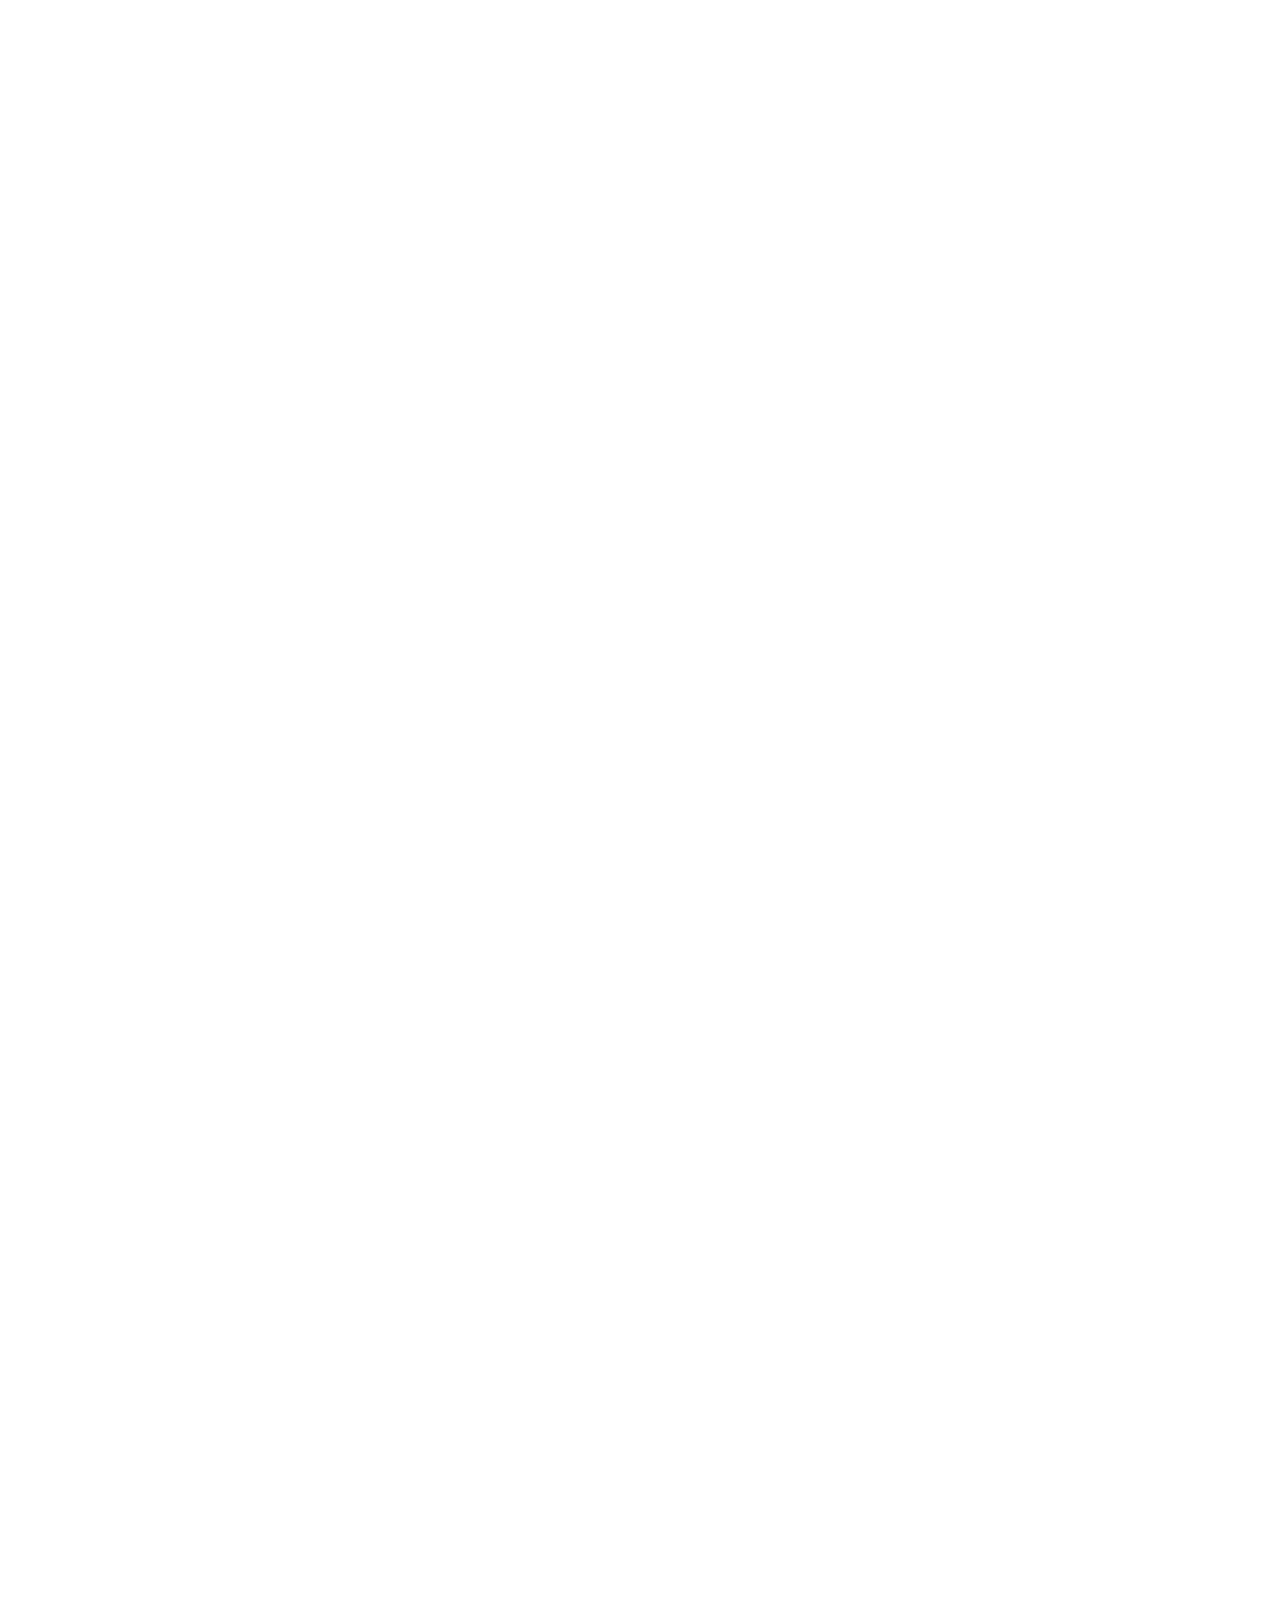
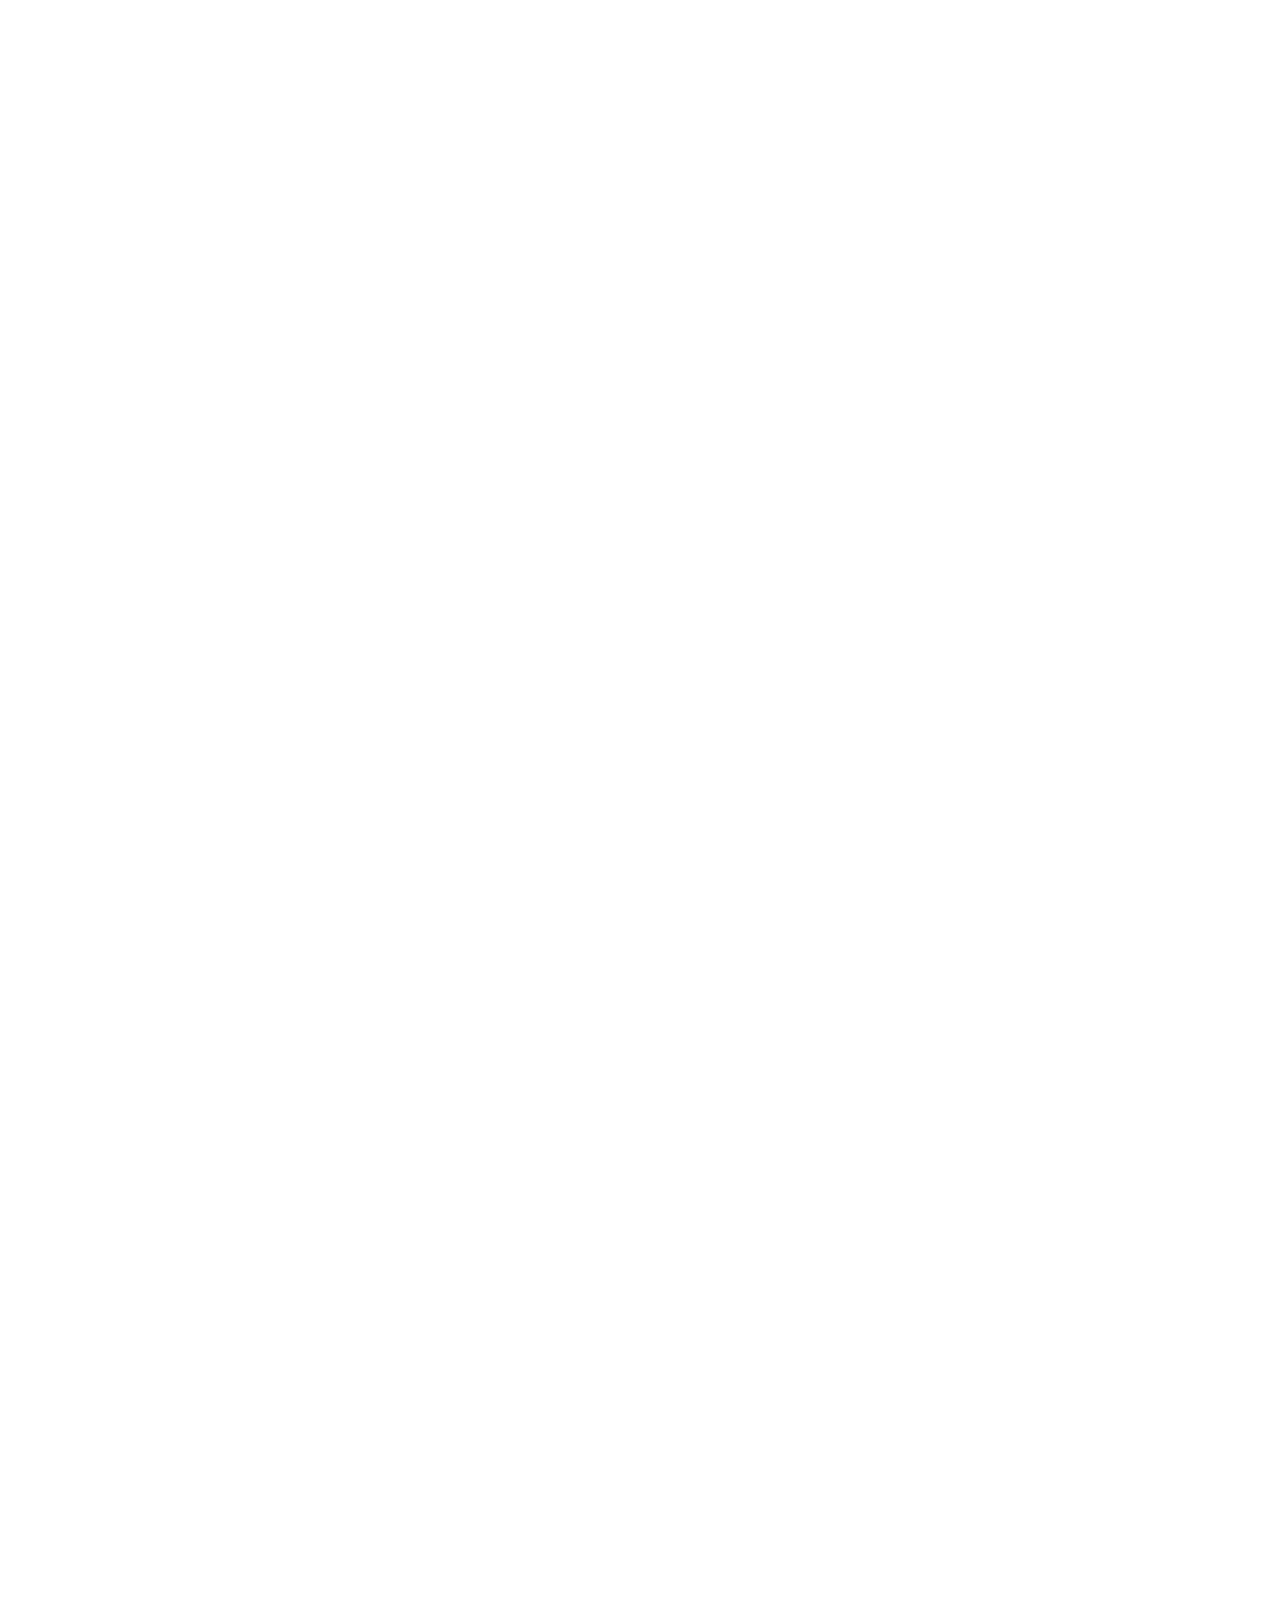
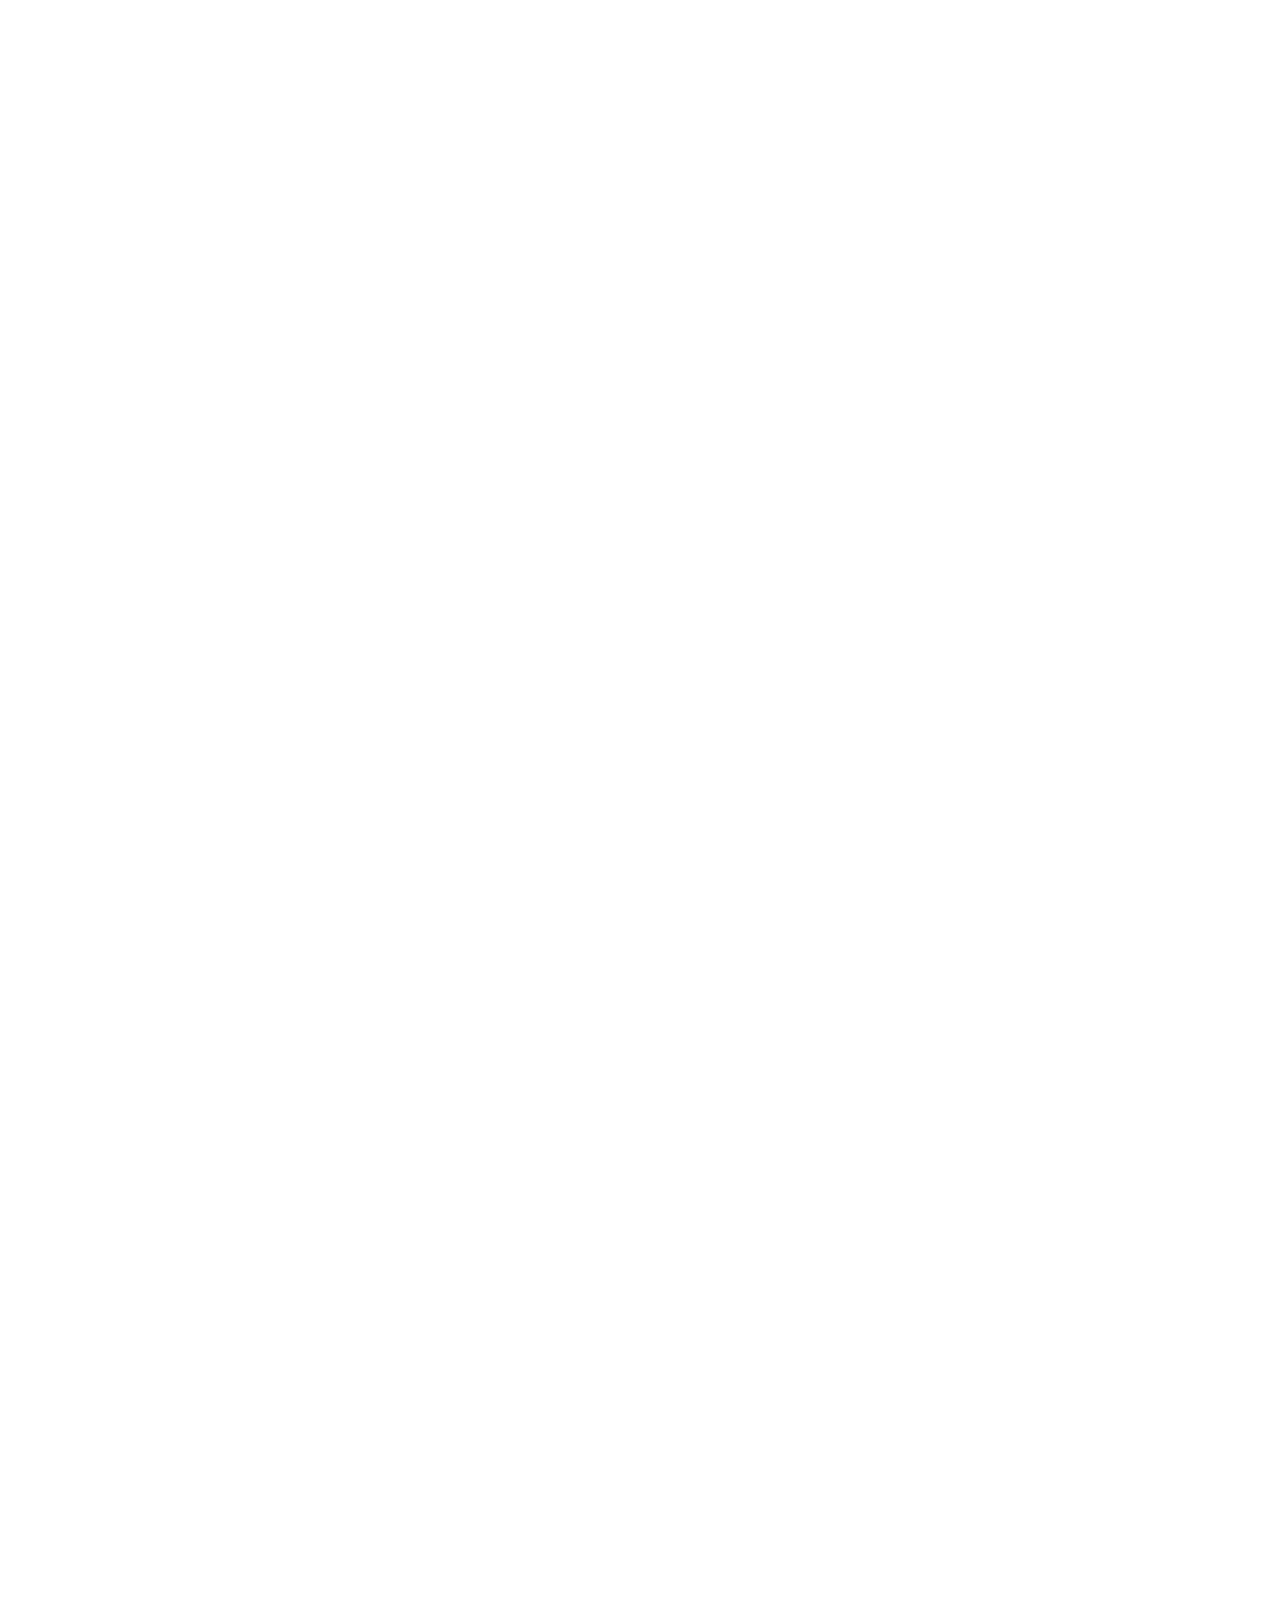
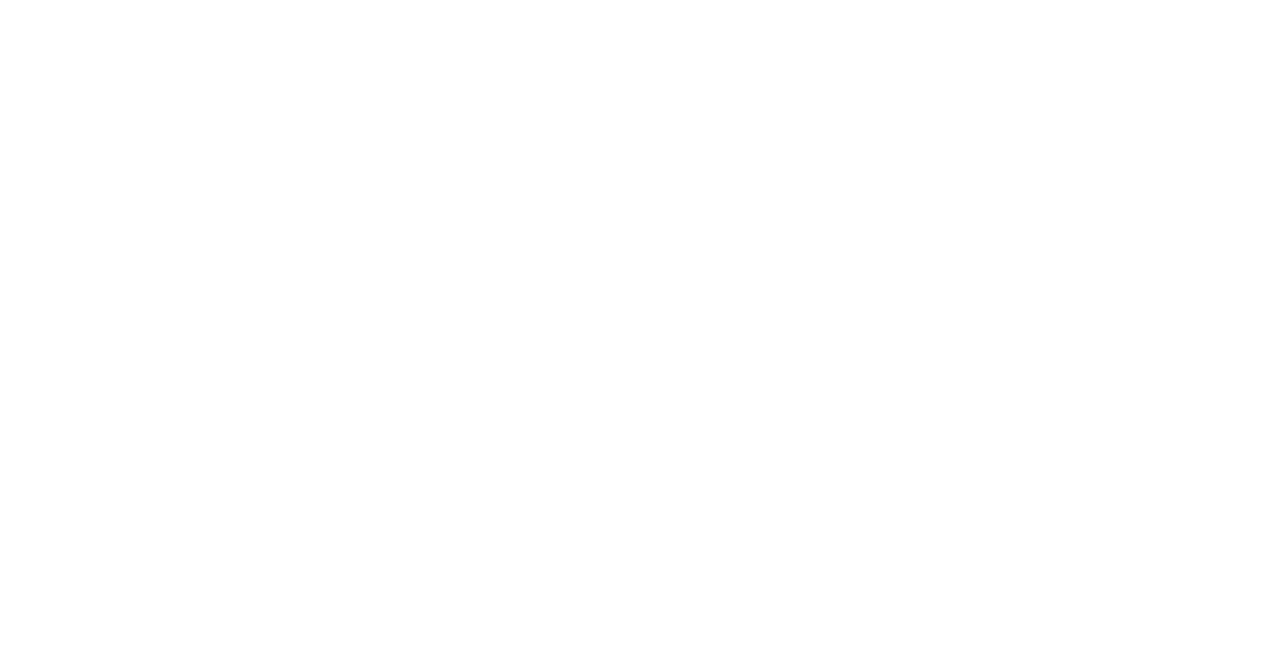
==== commit b62c8f3c: "Modificaciones : Adicion de información" ====
--- a/bricks/index.html
+++ b/bricks/index.html
@@ -18,6 +18,7 @@
 	<link rel="stylesheet" type="text/css" href="rs-plugin/css/settings.css">
 	<link rel="stylesheet" type="text/css" href="rs-plugin/css/layers.css">
 	<link rel="stylesheet" type="text/css" href="rs-plugin/css/navigation.css">
+	<link rel="stylesheet" type="text/css" href="css/custom.css">
 </head>
 
 <body>
@@ -347,24 +348,24 @@
 						<div class="col-sm-4">
 							<div class="feature-md">
 								<img src="img/feature-img-1.jpg" alt="feature img">
-								<h5>Conciertos</h5>
-								<p>Durante 16 años hemos desarrollado y ejecutado de manera atractiva y limpia el armado de nuestras estructuras y escenarios.
+								<h5 class="align-center">Conciertos</h5>
+								<p class="align-justify">Durante 16 años hemos desarrollado y ejecutado de manera atractiva y limpia el armado de nuestras estructuras y escenarios.
 								Nuestra experiencia y pasión por el trabajo garantiza la aprobación de nuestros clientes.</p>
 							</div>
 						</div>
 						<div class="col-sm-4">
 							<div class="feature-md">
 								<img src="img/feature-img-2.jpg" alt="feature img">
-								<h5>Eventos corporativos</h5>
-								<p>Nuestro staff desarrollará para ti, escenarios que permiten distinción entre tus invitados, sólo calidad y elegancia para
+								<h5 class="align-center">Eventos corporativos</h5>
+								<p class="align-justify">Nuestro staff desarrollará para ti, escenarios que permiten distinción entre tus invitados, sólo calidad y elegancia para
 								los mejores.</p>
 							</div>
 						</div>
 						<div class="col-sm-4">
 							<div class="feature-md">
 								<img src="img/feature-img-3.jpg" alt="feature img">
-								<h5>Fiestas, aniversarios, institucionales</h5>
-								<p>Nuestro sistema Cup Lock multidireccional, nos permite diseñar estructuras únicas y exclusivas que harán de su evento un
+								<h5 class="align-center">Fiestas, aniversarios, institucionales</h5>
+								<p class="align-justify">Nuestro sistema Cup Lock multidireccional, nos permite diseñar estructuras únicas y exclusivas que harán de su evento un
 								acontecimiento especial, diferente y difícil de olvidar.</p>
 							</div>
 						</div>
@@ -392,15 +393,15 @@
 							</div>
 
 							<div class="row content">
-								<div class="col-lg-8 col-lg-offset-2">
+								<div class="col-lg-10 col-lg-offset-1 clearfix">
 									<div class="feature-line">
 										<img src="img/feature-line-1.png" alt="features img">
-										<h6>Sistema Cup Lock multidireccional</h6>
+										<h6>Sistema Cup Lock </br> multidireccional</h6>
 										<p>Permite diseñar estructuras únicas y exclusivas.</p>
 									</div>
 									<div class="feature-line">
 										<img src="img/feature-line-2.png" alt="features img">
-										<h6>Sistema de andamiaje</h6>
+										<h6>Sistema </br> de andamiaje</h6>
 										<p>Es un soporte más liviano y práctico para las estructuras.</p>
 									</div>
 									<div class="feature-line">
@@ -1075,7 +1076,7 @@
 
 					<p class="alignright align-right copyright">
 						eltecho.pe by
-						<a href="http://agenciacreativa1111.com/" target="_blank">Agencia Creativa 11:11</a>
+						<a href="http://agenciacreativa1111.com/" target="_blank">11:11 Agencia Creativa</a>
 					</p>
 				</div>
 			</div>
--- a/bricks/css/screen.css
+++ b/bricks/css/screen.css
@@ -0,0 +1,6650 @@
+/*
+Project: Bricks
+
+[Table of contents]
+1. Fonts
+2. Page Elements & Classes
+3. CSS Transitions
+4. Buttons
+5. Forms
+6. Header
+7. Footer
+8. Sidebar
+9. Widgets
+10. Blog
+11. Modules
+  11.1. Page Section
+  11.2. Pagination
+  11.3. Accordion
+  11.4. Tabs
+  11.5. Section Header
+  11.6. Blog Section 
+  11.7. Cart Section
+  11.8. Single Product Section
+  11.9. Partners
+  11.10. Call To Action
+  11.11. Team Members
+  11.12. Testimonials
+  11.13. Socials Section
+  11.14. Features Section
+  11.15. Showcase Section
+  11.16. Pricing Tables
+  11.17. Statistics
+  11.18. Portfolio Section
+  11.19. Services Section
+  11.20. Shop Section
+  11.21. About Section
+  11.22. Gallery Section
+  11.23. Instagram API
+  11.24. Contact Section
+  11.25. Error 404 Section
+  11.26. Coming Soon Section
+12. Responsive
+  
+*/
+
+@import url(//fonts.googleapis.com/css?family=PT+Sans:400,400italic,700,700italic|Open+Sans:400,300,300italic,400italic,600,600italic,700,700italic);
+@font-face {
+  font-family: 'icomoon';
+  src:url('../fonts/icomoon.eot?6rglky');
+  src:url('../fonts/icomoon.eot?6rglky#iefix') format('embedded-opentype'),
+    url('../fonts/icomoon.ttf?6rglky') format('truetype'),
+    url('../fonts/icomoon.woff?6rglky') format('woff'),
+    url('../fonts/icomoon.svg?6rglky#icomoon') format('svg');
+  font-weight: normal;
+  font-style: normal;
+}
+/* ----------------- Page Elements & Classes ----------------- */
+* {
+  margin: 0;
+  border: 0;
+  padding: 0;
+  font-size: 100%;
+}
+
+body {
+  color: #515359;
+  font-size: 14px;
+  font-family: 'PT Sans', sans-serif;
+  overflow-x: hidden;
+}
+
+#page {
+  transition: all 600ms cubic-bezier(0.455, 0.03, 0.515, 0.955);
+  opacity: 0;
+}
+.dom-ready #page {
+  opacity: 1;
+}
+
+h1,
+h2,
+h3,
+h4,
+h5,
+h6 {
+  color: #333743;
+  margin: 0 0 10px;
+  font-weight: 400;
+  font-family: 'Open Sans', sans-serif;
+  text-transform: uppercase;
+  letter-spacing: 0.1em;
+}
+
+h1 {
+  font-size: 40px;
+  line-height: 50px;
+}
+
+h2 {
+  font-size: 35px;
+  line-height: 45px;
+}
+
+h3 {
+  font-size: 30px;
+  line-height: 40px;
+}
+
+h4 {
+  font-size: 24px;
+  line-height: 34px;
+}
+
+h5 {
+  font-size: 18px;
+  line-height: 25px;
+}
+
+h6 {
+  font-size: 14px;
+  line-height: 21px;
+}
+
+p {
+  margin: 0 0 10px 0;
+  padding: 0;
+  color: #656b6f;
+  line-height: 21px;
+}
+
+p.separator {
+  line-height: 2px;
+}
+
+input[type="number"],
+input[type="search"],
+input[type="email"],
+input[type="text"],
+input[type="url"],
+input[type="password"],
+input[type="submit"],
+textarea {
+  -webkit-appearance: none;
+  border-radius: 0;
+}
+
+input[type=number] {
+  -moz-appearance:textfield;
+}
+
+input[type=number]::-webkit-inner-spin-button,
+input[type=number]::-webkit-outer-spin-button {
+  -webkit-appearance: none;
+  margin: 0;
+}
+button,
+input:focus,
+button:focus,
+textarea:focus {
+  outline: none;
+}
+
+button {
+  background: transparent;
+}
+
+a {
+  text-decoration: none;
+  color: inherit;
+  outline: none;
+}
+
+a:focus, a:active {
+  text-decoration: none;
+  color: inherit;
+}
+
+a:hover {
+  color: #ffc104;
+  text-decoration: none;
+}
+
+img {
+  max-width: 100%;
+}
+
+iframe,
+embed {
+  vertical-align: top;
+  width: 100%;
+  display: block;
+  padding: 0;
+  margin: 0;
+  border: 0;
+}
+
+.no-padding {
+  padding: 0 !important;
+}
+
+.no-margin {
+  margin: 0 !important;
+}
+
+.no-select {
+  -webkit-touch-callout: none;
+  -webkit-user-select: none;
+  -khtml-user-select: none;
+  -moz-user-select: none;
+  -ms-user-select: none;
+}
+
+.align-left {
+  text-align: left;
+}
+
+.align-center {
+  text-align: center;
+}
+
+.align-right {
+  text-align: right;
+}
+
+.align-justify {
+  text-align: justify;
+}
+
+.alignleft {
+  float: left;
+}
+
+.noalign {
+  float: none !important;
+}
+
+.alignright {
+  float: right;
+}
+
+.aligncenter {
+  display: table !important;
+  margin-left: auto !important;
+  margin-right: auto !important;
+}
+
+.row-fit {
+  margin: 0
+}
+
+.row-fit [class*="col-"] {
+  padding: 0
+}
+
+.row-fit-10 {
+  margin: 0 -5px
+}
+
+.row-fit-10 [class*="col-"] {
+  padding: 0 5px
+}
+
+.row-fit-30 {
+  margin: 0 -15px
+}
+
+.row-fit-30 [class*="col-"] {
+  padding: 0 15px
+}
+
+.ovh {
+  overflow: hidden;
+}
+
+.pos-static {
+  position: static;
+}
+
+.pos-relative {
+  position: relative;
+}
+
+.clean-list {
+  list-style-type: none;
+  padding: 0;
+  margin: 0;
+}
+
+.clean-list li {
+  list-style-type: none;
+}
+
+.highlight-light {
+  background: #dbdbdb;
+}
+
+.highlight-dark {
+  background: #656b6f;
+  color: #fff;
+}
+
+.highlight-yellow {
+  background: #ffc104;
+  color: #fff;
+}
+
+blockquote {
+  display: inline-block;
+  float: left;
+  width: 34%;
+  padding: 5px 30px 5px 20px;
+  margin: 0 0 12px;
+  border-left: 1px solid #dbdbdb;
+  font-style: italic;
+  font-family: 'PT Sans', sans-serif;
+}
+
+blockquote.yellow {
+  border-color: #ffc104;
+}
+
+.dropcap {
+  display: inline-block;
+  font-size: 54px;
+  line-height: 46px;
+  font-weight: 400;
+  font-family: 'Open Sans', sans-serif;
+  color: #dbdbdb;
+  padding: 0;
+  margin: 0px 15px 0 0;
+  width: auto;
+  height: auto;
+  text-transform: uppercase;
+  vertical-align: top;
+  float: left;
+}
+
+.dropcap.yellow {
+  color: #ffc104;
+}
+
+.bg-alfa {
+  background: #f9f9f9;
+}
+
+.bg-white {
+  background: #fff;
+}
+
+/* ----------------- CSS Transitions ----------------- */
+a,
+body,
+input,
+textarea,
+button,
+header .cart-btn .cart-items,
+header .main-nav ul li > ul,
+.logo,
+.btn,
+.tparrows,
+.custom-select .select-options,
+.tabbed-content .tabs li,
+.tabbed-content .tabs li:before,
+.custom-select .default .content,
+.custom-select .default i,
+.custom-select .select-options li,
+.instagram-feed li a:after,
+.pricing-table,
+.feature-lg .icon,
+.feature-lg h5,
+.team-member .cover .socials li i,
+.clients-list a img,
+header .main-nav ul li a:before,
+.custom-link {
+  transition: all 300ms cubic-bezier(0.455, 0.03, 0.515, 0.955) !important;
+}
+
+/* ----------------- Buttons ----------------- */
+.btn {
+  display: inline-block;
+  padding: 8px 28px 8px 28px;
+  border-radius: 25px;
+  font-family: 'PT Sans', sans-serif;
+  font-weight: 400;
+  letter-spacing: 0.05em;
+  border: 1px solid transparent;
+  text-transform: uppercase;
+  color: #fff;
+  font-size: 13px;
+  line-height: 21px;
+}
+
+.btn.medium {
+  font-size: 14px;
+  padding: 14px 34px;
+}
+
+.btn.grey:hover,
+.btn.yellow {
+  background: #ffc104;
+  border-color: #ffc104;
+  color: #fff;
+}
+
+.btn.dark-hover:hover {
+  background: #2a2f35 !important;
+  border-color: #2a2f35 !important;
+  color: #fff !important;
+}
+
+.btn.grey-hover:hover {
+  border-color: #dbdbdb !important;
+  color: #656b6f !important;
+  background: transparent !important;
+}
+
+.btn.grey {
+  color: #656b6f;
+  border-color: #dbdbdb;
+}
+
+.btn.white,
+.btn.yellow:hover {
+  background: none;
+  border-color: #fff;
+  color: #fff;
+}
+
+.rev_slider .btn {
+  transition: color 0.3s, border-color 0.3s, background-color 0.3s !important;
+  -webkit-transition: color 0.3s, border-color 0.3s, background-color 0.3s !important;
+}
+
+/* ----------------- Forms ----------------- */
+.respond-form {
+  position: relative;
+}
+
+.respond-form h6 {
+  font-weight: 600;
+  margin: 0 0 25px;
+}
+
+.respond-form .input-line {
+  position: relative;
+  display: inline-block;
+  width: 100%;
+  margin: 0 0 10px;
+}
+
+.respond-form .input-line textarea,
+.respond-form .input-line input {
+  position: relative;
+  color: #919499;
+  background: transparent;
+  border: 1px solid #dbdbdb;
+  width: 100%;
+  border-radius: 50px;
+  padding: 9px 22px;
+  -webkit-transition-delay: 0.10s !important;
+  transition-delay: 0.10s !important;
+}
+
+.respond-form .check-value:focus, .respond-form .check-value.has-value {
+  -webkit-transition-delay: 0s !important;
+  transition-delay: 0s !important;
+}
+
+.respond-form .input-line.textarea .check-value:focus + span, .respond-form .input-line.textarea .check-value.has-value + span,
+.respond-form .check-value:focus + span, .respond-form .check-value.has-value + span {
+  opacity: 0;
+  visibility: hidden;
+}
+
+.respond-form .input-line textarea {
+  resize: none;
+  min-height: 100px;
+  border-radius: 20px;
+}
+
+.respond-form .input-line.textarea {
+  margin: 0 0 5px;
+}
+
+.respond-form .input-line span {
+  position: absolute;
+  top: 9px;
+  left: 22px;
+  color: #919499;
+  font-size: 14px;
+  pointer-events: none;
+}
+
+.search-form, 
+.subscribe-form {
+  position: relative;
+  width: 100%;
+}
+
+.subscribe-form .input-line {
+  padding: 0px 152px 0 0;
+}
+
+.subscribe-form .input-line .form-input {
+  padding: 14px 25px 14px 20px;
+  font-size: 14px;
+  color: #fff;
+  font-style: italic;
+  background: transparent;
+  border: 1px solid #fff;
+  width: 100%;
+  border-radius: 50px;
+}
+
+.subscribe-form .form-submit {
+  position: absolute;
+  top: 0;
+  right: 0;
+  padding: 14px 27px 13px;
+  max-width: 132px;
+  white-space: nowrap;
+  overflow: hidden;
+  text-overflow: ellipsis;
+  border-radius: 50px;
+}
+
+.search-form .input-line .search-input {
+  color: #919499;
+  font-style: italic;
+  background: transparent;
+  border: 1px solid #dbdbdb;
+  width: 100%;
+  border-radius: 50px;
+  padding: 9px 35px 9px 25px;
+}
+
+.search-form .input-line .search-submit {
+  position: absolute;
+  right: 18px;
+  top: 50%;
+  -webkit-transform: translateY(-50%);
+  -ms-transform: translateY(-50%);
+  transform: translateY(-50%);
+  background: none;
+  color: #919499;
+  font-size: 13px;
+}
+
+.search-form .input-line .search-input::-webkit-input-placeholder {
+  color: #919499;
+}
+.search-form .input-line .search-input:-moz-placeholder {
+  color: #919499;
+}
+.search-form .input-line .search-input::-moz-placeholder {
+  color: #919499;
+}
+.search-form .input-line .search-input:-ms-input-placeholder {
+  color: #919499;
+}
+
+.comments-area .box-title {
+  font-weight: 600;
+  margin: 0 0 20px;
+}
+
+.comments-area .box-title span {
+  color: #ffc104;
+} 
+
+.comments-area .comments-list {
+  list-style-type: none;
+}
+
+.comments-area .comments-list .comment {
+  position: relative;
+}
+
+.comments-area .comments-list .comment ul {
+  padding: 5px 0 0 70px;
+}
+
+.comments-area .comments-list .comment .avatar {
+  position: absolute;
+  top: 4px;
+  left: 0;
+}
+
+.comments-area .comments-list .comment .avatar img {
+  max-width: 70px;
+  max-height: 70px;
+  border-radius: 50%;
+}
+
+.comments-area .comments-list .comment .comment-body {
+  padding: 0 0 6px 90px;
+  margin: 0 0 23px;
+  border-bottom: 1px solid #dbdbdb;
+}
+
+.comments-area .comments-list .comment .comment-body .name {
+  font-size: 12px;
+  line-height: 20px;
+  font-weight: 600;
+  margin: 0 0 8px;
+  display: inline-block;
+}
+
+.comments-area .comments-list .comment .comment-body .name span {
+  display: block;
+  font-style: italic;
+  font-size: 13px;
+  color: #919499;
+  font-family: 'PT Sans', sans-serif;
+  font-weight: 400;
+  text-transform: none;
+  letter-spacing: 0;
+}
+
+.comments-area .comments-list .comment .comment-body .reply-link {
+  float: right;
+  margin: 4px 0 0;
+}
+
+.comments-area .comments-list .comment .comment-body .description {
+  margin: 0 0 19px;
+  font-size: 14px;
+}
+
+.comments-area .respond-form {
+  padding: 30px 0 0 0;
+}
+/* ----------------- Header ----------------- */
+header {
+  position: fixed;
+  top: 0;
+  color: #919499;
+  font-family: 'PT Sans', sans-serif;
+  font-weight: 400;
+  width: 100%;
+  z-index: 99;
+  background: #2a2f35;
+  transition: all 0.4s cubic-bezier(0.55, 0.085, 0.68, 0.53);
+}
+
+header + .content-wrapper {
+  margin-top: 129px;
+}
+
+header a {
+  color: inherit;
+}
+
+header .container {
+  position: relative;
+}
+
+header .top-header {
+  font-size: 13px;
+  line-height: 21px;
+  border-bottom: 1px solid rgba(244,244,244,0.2);
+  transition: all 0.4s cubic-bezier(0.55, 0.085, 0.68, 0.53);
+}
+
+header .contacts {
+  float: left;
+  list-style-type: none;
+}
+
+header .socials {
+  float: right;
+  list-style-type: none;
+}
+
+header .contacts li, 
+header .socials li {
+  position: relative;
+  display: inline-block;
+  margin: 0 28px 0 0;
+  padding: 9px 0 10px;
+  font-weight: 400;
+}
+
+header .contacts li i {
+  padding: 0 7px 0 0;
+}
+
+header .socials li {
+  margin: 0 12px 0 0;
+}
+
+header .socials li:last-of-type {
+  margin: 0;
+}
+
+header .bottom-header {
+  position: relative;
+  padding: 31px 0 30px;
+}
+
+header .logo {
+  position: absolute;
+  top: 50%;
+  left: 15px;
+  transform: translateY(-50%);
+  font-family: 'PT Sans', sans-serif;
+  font-weight: 700;
+  color: #fff;
+  text-transform: uppercase;
+  line-height: 24px;
+  font-size: 25px;
+  letter-spacing: 0.1em;
+}
+
+header .logo span {
+  color: #ffc104;
+}
+
+header .main-nav {
+  display: inline-block;
+  margin: 0 0 0 125px;
+}
+
+header .main-nav ul {
+  list-style-type: none;
+  font-size: 0;
+  padding: 0;
+  margin: 0;
+  text-align: left;
+}
+
+header .main-nav ul > li {
+  display: inline-block;
+  position: relative;
+  font-weight: 400;
+  font-size: 13px;
+  line-height: 24px;
+  letter-spacing: 0.05em;
+  text-transform: uppercase;
+  color: #fff;
+  padding: 2px 13px 1px 13px;
+}
+
+header .main-nav ul > li:hover > a {
+  color: #ffc104;
+}
+
+header .main-nav ul li.current-menu-parent {
+  border: 1px solid rgba(255,255,255,0.2);
+}
+
+header .main-nav ul li.current-menu-item a {
+  color: #fff;
+}
+
+header .main-nav ul li ul > li.menu-item-has-children:before {
+  position: absolute;
+  content: "\f054";
+  font-family: FontAwesome;
+  top: 11px;
+  right: 19px;
+  color: #919499;
+  font-size: 9px;
+  font-weight: normal;
+}
+
+header .main-nav ul li > ul {
+  position: absolute;
+  left: -1px;
+  text-align: left;
+  z-index: 99;
+  padding-top: 34px;
+  min-width: 200px;
+  visibility: hidden;
+  opacity: 0;
+}
+
+header .main-nav ul li:hover > ul {
+  opacity: 1;
+  visibility: visible;
+} 
+
+header .main-nav ul li > ul:after {
+  position: absolute;
+  content: '';
+  height: 10px;
+  right: 0;
+  bottom: -6px;
+  left: 0;
+  background: #2a2f35;
+}
+
+header .main-nav ul li > ul:before {
+  position: absolute;
+  content: '';
+  height: 10px;
+  top: 31px;
+  right: 0;
+  left: 0;
+  background: #2a2f35;
+}
+
+header .main-nav ul li > ul li {
+  position: relative;
+  margin: 0;
+  display: block;
+  background: #2a2f35;
+  padding: 0 20px;
+}
+
+header .main-nav ul li > ul li.menu-item-has-children:hover:before,
+header .main-nav ul li > ul li:hover > a {
+  color: #fff;
+}
+
+header .main-nav ul li > ul li a {
+  display: block;
+  color: #919499;
+  width: 100%;
+  font-size: 13px;
+  padding: 10px 0 6px;
+  text-decoration: none;
+  text-transform: none;
+  font-weight: 400;
+  letter-spacing: 0;
+  border-bottom: 1px solid rgba(255,255,255,0.1);
+}
+
+header .main-nav ul li > ul li ul {
+  top: 0;
+  left: 100%;
+  padding: 0 0 0 5px;
+  max-width: 205px;
+}
+
+header .main-nav ul li > ul li ul:before {
+  top: -3px;
+  left: 5px;
+}
+
+header .main-nav ul li > ul li ul:after {
+  left: 5px;
+}
+
+header .mobile-navigation-toggle.not-visible {
+  opacity: 0;
+  filter: alpha(opacity=0);
+  visibility: hidden;
+}
+
+header .mobile-navigation-toggle {
+  cursor: pointer;
+  position: relative;
+  display: inline-block;
+  margin-right: 30px;
+  top: 7px;
+  width: 21px;
+  height: 16px;
+  float: left;
+}
+
+header .mobile-navigation-toggle:hover .menui {
+  background: #fff;
+}
+
+header .mobile-navigation-toggle .top-animate {
+  background: #fff !important;
+  top: 5px !important;
+  -webkit-transform: rotate(45deg);
+  -ms-transform: rotate(45deg);
+      transform: rotate(45deg)
+}
+header .mobile-navigation-toggle .mid-animate {
+  opacity: 0;
+  filter: alpha(opacity=0);
+}
+header .mobile-navigation-toggle .bottom-animate {
+  top: 5px !important;
+  -webkit-transform: rotate(-225deg);
+  -ms-transform: rotate(-225deg);
+      transform: rotate(-225deg)
+}
+header .mobile-navigation-toggle .top-menu {
+  top: 0px;
+  width: 13px;
+  height: 2px;
+  border-radius: 10px;
+  background-color: #fff
+}
+header .mobile-navigation-toggle .mid-menu {
+  top: 5px;
+  width: 13px;
+  height: 2px;
+  border-radius: 10px;
+  background-color: #fff
+}
+header .mobile-navigation-toggle .bottom-menu {
+  top: 10px;
+  width: 13px;
+  height: 2px;
+  border-radius: 10px;
+  background-color: #fff
+}
+header .mobile-navigation-toggle .menui {
+  pointer-events: none;
+  background: #fff;
+  -webkit-transition: all 0.45s ease, color 0.2s cubic-bezier(0.55, 0.085, 0.68, 0.53);
+          transition: all 0.45s ease, color 0.2s cubic-bezier(0.55, 0.085, 0.68, 0.53);
+  -webkit-transition-timing-function: cubic-bezier(0.75, 0, 0.29, 1.01);
+          transition-timing-function: cubic-bezier(0.75, 0, 0.29, 1.01);
+  position: absolute;
+  left: 0
+}
+
+header .actions {
+  display: inline-block;
+  float: right;
+}
+
+header .actions li {
+  display: inline-block;
+  color: #fff;
+  text-transform: uppercase;
+  font-size: 13px;
+  padding: 5px 0 4px;
+  margin: 0 0 0 28px;
+}
+
+header .actions li i {
+  margin: 0 7px 0 0;
+}
+
+header .actions li.search-trigger i {
+  margin: 0;
+}
+
+header .actions .custom-select {
+  position: relative;
+  cursor: pointer;
+}
+
+header .actions .custom-select span:hover,
+header .actions .custom-select .select-options li:hover {
+  color: #ffc104 !important;
+}
+
+header .actions .custom-select .input span {
+  position: relative;
+  color: #636262;
+  font-size: 13px;
+  line-height: 1em;
+}
+
+header .actions .custom-select .select-options {
+  position: absolute;
+  list-style-type: none;
+  right: -4px;
+  z-index: 99;
+  margin-top: 34px;
+  background: #2a2f35;
+  visibility: hidden;
+  opacity: 0;
+  filter: alpha(opacity=0);
+}
+
+header .actions .custom-select .select-options.open {
+  visibility: visible;
+  opacity: 1;
+  filter: alpha(opacity=100)
+}
+
+header .actions .custom-select .select-options li {
+  color: #919499 !important;
+  font-size: 12px;
+  line-height: 1em;
+  padding: 8px 12px !important;
+  margin: 0;
+  text-transform: none;
+}
+
+header .actions .custom-select .select-options li:first-of-type {
+  padding-top: 12px !important;
+}
+
+header .actions .custom-select .select-options li:last-of-type {
+  padding-bottom: 12px !important;
+}
+
+header .actions .custom-select .select-options li i {
+  display: inline;
+}
+
+header .actions .cart-btn .cart-items {
+  position: absolute;
+  padding-top: 34px;
+  z-index: 100;
+  visibility: hidden;
+  opacity: 0;
+  filter: alpha(opacity=0);
+  right: 0;
+}
+
+header .actions .cart-btn:hover .cart-items {
+  visibility: visible;
+  opacity: 1;
+  filter: alpha(opacity=100);
+}
+
+header .actions .cart-btn .cart-items .cart {
+  background: #2a2f35;
+  width: 325px;
+  min-height: 60px;
+  padding: 19px;
+  text-align: left;
+  text-transform: none;
+}
+
+header .actions .cart-btn .cart-items .cart i {
+  margin: 0;
+}
+
+header .actions .cart-btn .cart-items .cart .cart-item {
+  display: block;
+  position: relative;
+  min-height: 80px;
+  margin: 0 0 20px;
+  padding: 0;
+  border-bottom: 1px solid rgba(255,255,255,0.1);
+  text-transform: none;
+}
+
+header .actions .cart-btn .cart-items .cart .cart-item:last-of-type {
+  border: none;
+  margin: 0;
+  min-height: 79px;
+}
+
+header .actions .cart-btn .cart-items .cart .cart-item .cover {
+  float: left;
+  margin-right: 19px;
+  width: 60px;
+}
+
+header .actions .cart-btn .cart-items .cart .cart-item .title {
+  margin: 0 0 8px 0;
+  color: #ffffff;
+  font-size: 14px;
+  font-weight: 400;
+  line-height: 1.4em;
+}
+
+header .actions .cart-btn .cart-items .cart .cart-item .price {
+  color: #919499;
+  font-size:12px;
+  font-style: italic;
+}
+
+header .actions .cart-btn .cart-items .cart .cart-item .remove-from-cart {
+  position: absolute;
+  right: 0;
+  top: 4px;
+  color: #919499;
+  font-size: 7px;
+}
+
+header .actions .cart-btn .cart-items .cart .cart-item .remove-from-cart:hover {
+  color: #ffc104;
+}
+
+header .actions .cart-btn .cart-items .cart .sub-total {
+  font-size: 14px;
+  color: #fff;
+  margin: 0 0 19px;
+}
+
+header .actions .cart-btn .cart-items .cart .btn.checkout {
+  margin: 0 0 0 15px;
+}
+
+header .actions .cart-btn .cart-items .cart .btn.checkout:hover {
+  background: #ffc104;
+  border-color: #ffc104;
+  color: #fff;
+}
+
+header .actions .cart-btn .cart-items .cart .btn.view-cart:hover {
+  background: none;
+  border-color: #fff;
+  color: #fff;
+}
+
+header .actions .cart-btn .cart-items .cart .empty {
+  color: #fff;
+  margin: 0;
+}
+
+header .actions .search-trigger .icon:hover {
+  cursor: pointer;
+  color: #ffc104;
+}
+
+header .actions .search-trigger .search-box {
+  position: absolute;
+  top: 50%;
+  transform: translateY(-50%);
+  background: none;
+  padding: 0;
+  right: 25px;
+  z-index: 10;
+  width: 300px;
+  visibility: hidden;
+  opacity: 0;
+  filter: alpha(opacity=0);
+  -webkit-transition: all 0.18s cubic-bezier(0.55, 0.085, 0.68, 0.53);
+  transition: all 0.18s cubic-bezier(0.55, 0.085, 0.68, 0.53);
+}
+
+header .bottom-header .search-trigger .search-box .search-input {
+  font-size: 13px;
+  color: #fff;
+  font-style: italic;
+  background: none;
+  border: none;
+  padding: 10px 25px 10px 0px;
+  width: 100%;
+}
+
+header .actions.open .search-trigger .search-box {
+  visibility: visible;
+  opacity: 1;
+}
+
+header .actions .cart-btn,
+header .actions .custom-select {
+  -webkit-transition: all 0.18s cubic-bezier(0.55, 0.085, 0.68, 0.53);
+  transition: all 0.18s cubic-bezier(0.55, 0.085, 0.68, 0.53);
+}
+
+header .actions.open .cart-btn,
+header .actions.open .custom-select {
+  visibility: hidden;
+  opacity: 0;
+}
+
+header.fixed {
+  position: fixed !important;
+  background: #2a2f35 !important;
+  z-index: 999 !important;
+  opacity: 1;
+}
+
+header.fixed .top-header {
+  margin-top: -41px;
+}
+
+header.header-v2 {
+  position: fixed;
+  left: 0;
+  top: 0;
+  width: 100%;
+  z-index: 100;
+  background: transparent;
+  color: #fff;
+}
+
+header.header-v2 + .content-wrapper {
+  margin: 0;
+}
+
+header.header-v2 .container-fluid {
+  padding-left: 30px;
+  padding-right: 30px;
+}
+
+header.header-v2 .logo {
+  left: 30px;
+}
+
+header.header-v2 .contacts li {
+  margin: 0;
+  padding: 9px 28px 10px;
+  border-right: 1px solid rgba(244,244,244,0.2);
+}
+
+header.header-v2 .contacts li:first-of-type {
+  padding: 9px 28px 10px 0;
+}
+
+header.header-v2 .socials {
+  padding: 0 0 0 30px;
+  border-left: 1px solid rgba(244,244,244,0.2);
+}
+
+header.header-v2 .actions .search-trigger .search-box {
+ right: 45px;
+}
+
+header.header-v3 {
+  position: fixed;
+  left: 0;
+  top: 0;
+  width: 100%;
+  z-index: 100;
+  background: transparent;
+  color: #fff;
+}
+
+header.header-v3 + .content-wrapper {
+  margin: 0;
+}
+
+/* ----------------- Footer ----------------- */
+footer {
+  background: #2a2f35;
+}
+
+footer .top-footer {
+  padding: 40px 0 18px;
+}
+
+footer .bottom-footer {
+  border-top: 1px solid rgba(255,255,255,0.1);
+  padding: 22px 15px 18px;
+}
+
+footer .bottom-footer .copyright {
+  display: inline-block;
+  color: #919499;
+  font-weight: 400;
+  font-size: 13px;
+  padding: 5px 0;
+  margin: 0;
+}
+
+footer .widget {
+  color: #919499;
+  padding: 9px 0 18px;
+  font-family: 'PT Sans', sans-serif;
+}
+
+footer .widget .widget-title {
+  font-size: 14px;
+  color: #919499;
+  margin: 0 0 18px 0;
+  font-weight: 600;
+}
+
+/* ----------------- Sidebar ----------------- */
+.sidebar .widget {
+  margin: 0 0 34px;
+  color: #656b6f;
+}
+
+.sidebar .widget .widget-title {
+  font-weight: 600;
+  font-size: 14px;
+  line-height: 24px;
+  margin: 0 0 22px;
+}
+
+/* ----------------- Widgets ----------------- */
+.widget.widget_contact .contact-info li {
+  position: relative;
+  padding: 0 0 14px 37%;
+  margin: 0 0 15px;
+  border-bottom: 1px solid #45474c;
+}
+
+.widget.widget_contact .contact-info li:last-of-type {
+  margin: 0;
+  border: none;
+}
+
+.widget.widget_contact .contact-info li .title {
+  position: absolute;
+  left: 0;
+  font-size: 14px;
+  color: #fff;
+}
+
+.widget.widget_contact .contact-info li p {
+  color: #919499;
+  margin: 0;
+}
+
+.widget.widget_contact .contact-info li .socials li {
+  display: inline-block;
+  border: none;
+  margin: 0;
+  padding: 0 7px 0 0;
+}
+
+.widget.widget_contact .contact-info li .socials li:last-of-type {
+  padding: 0;
+}
+
+.widget.widget_contact .contact-info li .socials li a {
+  color: #919499;
+  font-size: 15px;
+}
+
+.widget.widget_contact .contact-info li .socials li a:hover {
+  color: #ffc104;
+}
+
+.sidebar .widget.widget_contact .contact-info li {
+  border-color: #dbdbdb;
+}
+.sidebar .widget.widget_contact .contact-info li .title {
+  color: #919499;
+}
+
+.sidebar .widget.widget_contact .contact-info li .socials li a,
+.sidebar .widget.widget_contact .contact-info li p {
+  color: #656b6f;
+}
+
+.sidebar .widget.widget_contact .contact-info li .socials li a:hover {
+  color: #ffc104;
+}
+
+.widget.widget_tag_cloud .tagcloud a {
+  display: inline-block;
+  margin: 0 7px 10px 0;
+  color: #919499;
+  padding: 4px 10px 6px;
+  font-size: 14px !important;
+  font-style: italic;
+  font-weight: 400;
+  line-height: 1em;
+  border: 1px solid #dbdbdb;
+  border-radius: 50px;
+}
+
+.widget.widget_tag_cloud .tagcloud a:hover {
+  color: #656b6f;
+  border-color: #919499;
+  text-decoration: none;
+}
+
+.widget.widget_recent_posts .recent-posts {
+  margin-top: -10px;
+}
+
+.widget.widget_recent_posts .recent-posts > li {
+  position: relative;
+  border-bottom: 1px solid rgba(255,255,255,0.1);
+  padding: 0 0 15px 0;
+  margin: 0px 0 9px;
+}
+
+.widget.widget_recent_posts .recent-posts li:last-of-type {
+  margin: 0;
+  padding: 0;
+  border: none;
+}
+
+.widget.widget_recent_posts .recent-posts li .cover {
+  position: absolute;
+  left: 0;
+  top: 0;
+}
+
+.widget.widget_recent_posts .recent-posts li h4 {
+  padding: 0 0 2px;
+  margin: 0;
+  line-height: 24px;
+}
+
+.widget.widget_recent_posts .recent-posts li h4 a {
+  font-size: 14px;
+  color: #ffffff;
+  text-transform: none;
+  font-family: 'PT Sans', sans-serif;
+  letter-spacing: 0;
+  font-weight: 400;
+}
+
+.widget.widget_recent_posts .recent-posts li .post-meta li {
+  position: relative;
+  display: inline-block;
+  font-style: italic;
+  font-size: 13px;
+  padding: 0 10px 0 0;
+}
+
+.widget.widget_recent_posts .recent-posts li .post-meta li:last-of-type:after {
+  content: none;
+} 
+
+.widget.widget_recent_posts .recent-posts li .post-meta li:after {
+  position: absolute;
+  content: '/';
+  right: 1px;
+}
+
+.widget.widget_recent_posts .recent-posts li h4 a:hover {
+  color: #ffc104;
+  text-decoration: none;
+}
+
+.widget.widget_recent_posts .recent-posts li .date {
+  padding: 0 0 0 80px;
+  color: #919499;
+  font-size: 12px;
+  font-style: italic;
+}
+
+.sidebar .widget.widget_recent_posts .recent-posts li h4 a {
+  color: #656b6f;
+}
+
+.sidebar .widget.widget_recent_posts .recent-posts li h4 a:hover {
+  color: #ffc104;
+}
+
+.sidebar .widget.widget_recent_posts .recent-posts > li {
+  border-color: #dbdbdb;
+}
+
+.widget.widget_subscribe p {
+  margin: -5px 0 10px 0;
+  color: #fff;
+}
+
+.widget.widget_subscribe .subscribe-form input {
+  width: 100%;
+  border-radius: 25px;
+  margin: 14px 0 6px;
+  padding: 10px 20px;
+}
+
+.widget.widget_subscribe .subscribe-form .input-line {
+  color: #fff;
+  background: #3f4349;
+}
+
+.widget.widget_subscribe .subscribe-form .submit-btn {
+  border: 1px solid rgba(145,148,153,0.2);
+  background: none;
+  text-transform: uppercase;
+  color: #919499;
+  font-size: 13px;
+  letter-spacing: 0.05em;
+}
+
+.widget.widget_subscribe .subscribe-form .submit-btn:hover {
+  background: #ffc104;
+  border-color: #ffc104;
+  color: #fff;
+}
+
+.widget.widget_subscribe .subscribe-form  input::-webkit-input-placeholder {
+  color: #fff;
+}
+.widget.widget_subscribe .subscribe-form  input:-moz-placeholder {
+  color: #fff;
+}
+.widget.widget_subscribe .subscribe-form  input::-moz-placeholder {
+  color: #fff;
+}
+.widget.widget_subscribe .subscribe-form  input:-ms-input-placeholder {
+  color: #fff;
+}
+
+.widget.widget_categories ul {
+  list-style-type: none;
+  padding: 0;
+  margin: -4px 0 -5px;
+}
+
+.widget.widget_categories ul li:first-of-type {
+  padding: 0 0 10px;
+}
+
+.widget.widget_categories ul li {
+  list-style-type: none;
+  padding: 10px 0 10px;
+  border-bottom: 1px solid #dbdbdb;
+}
+
+.widget.widget_categories ul li a {
+  position: relative;
+  padding: 0 0 0 14px;
+}
+
+.widget.widget_categories ul li a:before {
+  position: absolute;
+  content: "\f054";
+  font-family: FontAwesome;
+  font-size: 9px;
+  top: 4px;
+  left: 0;
+}
+
+.widget.widget_pricefilter .price-slider {
+  position: relative;
+  display: block;
+  padding: 6px 2px 0 2px;
+}
+
+.widget.widget_pricefilter .price-slider .values-wrapper {
+  display:  block;
+  padding: 7px 0 8px;
+}
+
+.widget.widget_pricefilter .price-slider .values-wrapper span {
+  display: inline-block;
+  font-size: 13px;
+  color: #919499;
+  line-height: 22px;
+  font-style: italic;
+}
+
+.widget.widget_pricefilter .price-slider .values-wrapper span.slider-snap-value-upper {
+  float: right;
+}
+
+.widget.widget_pricefilter .price-slider span:before {
+  content: attr(data-currency);
+  display: inline-block
+}
+
+.widget.widget_pricefilter .price-slider .slider {
+  -webkit-box-shadow: none;
+  background: #ededed;
+  box-shadow: none;
+  border-radius: 0;
+  height: 6px;
+  border: 0
+}
+
+.widget.widget_pricefilter .price-slider .slider .noUi-origin {
+  box-shadow: none;
+  background: #ededed;
+  border-radius: 0;
+  line-height: 1em
+}
+
+.widget.widget_pricefilter .price-slider .slider .noUi-connect {
+  background: #ffc104
+}
+
+.widget.widget_pricefilter .price-slider .slider .noUi-background {
+  background: #ededed
+}
+
+.widget.widget_pricefilter .price-slider .slider .noUi-handle {
+  display: inline-block;
+  box-shadow: none;
+  border-radius: 50%;
+  background: #ffc104;
+  cursor: pointer;
+  height: 14px;
+  width: 14px;
+  border: 0;
+  left: -7px;
+  top: -4px
+}
+
+.widget.widget_pricefilter .price-slider .slider .noUi-handle:after {
+  display: none
+}
+
+.widget.widget_pricefilter .price-slider .slider .noUi-handle:before {
+  border-radius: 50%;
+  background: #fff;
+  width: 6px;
+  height: 6px;
+  top: 4px;
+  left: 4px;
+}
+
+.widget.widget_pricefilter .price-slider .filter-btn {
+  display: inline-block;
+  color: #919499;
+  padding: 4px 10px 6px;
+  font-size: 14px !important;
+  font-style: italic;
+  font-weight: 400;
+  line-height: 1em;
+  border: 1px solid #dbdbdb;
+  border-radius: 50px;
+}
+
+.widget.widget_pricefilter .price-slider .filter-btn:hover {
+  color: #656b6f;
+  border-color: #919499;
+  text-decoration: none;
+}
+
+.widget.widget_pricefilter .price-slider .values {
+  float: right;
+  color: #919499;
+  font-size: 13px;
+  margin: 5px 0 0 0;
+}
+
+.widget.widget_popularitems ul,
+.widget.widget_cart .cart {
+  width: 100%;
+  text-align: left;
+}
+
+.widget.widget_cart .cart ul,
+.widget.widget_popularitems ul {
+  min-height: 80px;
+}
+
+.widget.widget_popularitems ul .item,
+.widget.widget_cart .cart .cart-item {
+  display: block;
+  position: relative;
+  min-height: 60px;
+  margin: 0 0 30px;
+  padding: 0;
+}
+
+.widget.widget_popularitems ul .item:last-of-type,
+.widget.widget_cart .cart .cart-item:last-of-type {
+  border: none;
+  margin: 0;
+}
+
+.widget.widget_popularitems ul .item .cover,
+.widget.widget_cart .cart .cart-item .cover {
+  float: left;
+  margin-right: 19px;
+  width: 60px;
+}
+
+.widget.widget_popularitems ul .item .title,
+.widget.widget_cart .cart .cart-item .title {
+  margin: 0 0 5px 0;
+  color: #656b6f;
+  font-size: 14px;
+  font-weight: 400;
+  line-height: 1.4em;
+}
+
+.widget.widget_popularitems ul .item .price,
+.widget.widget_cart .cart .cart-item .price {
+  color: #919499;
+  font-size: 13px;
+  font-style: italic;
+}
+
+.widget.widget_cart .cart .cart-item .remove-from-cart {
+  position: absolute;
+  right: 0;
+  top: 4px;
+  color: #919499;
+  font-size: 7px;
+}
+
+.widget.widget_cart .cart .cart-item .remove-from-cart:hover {
+  color: #ffc104;
+}
+
+.widget.widget_cart .cart .sub-total {
+  font-size: 14px;
+  color: #656b6f;
+  margin: -4px 0 ;
+}
+
+.widget.widget_cart .cart .btn {
+  margin-top: 20px !important;
+}
+
+.widget.widget_cart .cart .btn.yellow {
+  margin: 0 15px 0 0;
+}
+
+.widget.widget_cart .cart .empty {
+  color: #fff;
+  margin: 0;
+}
+
+/* ----------------- Page Section ----------------- */
+.content-section {
+  padding: 0 0 34px
+}
+
+.content-section .module {
+  padding-bottom: 38px;
+}
+
+.content-section .module .module-title {
+  text-align: center;
+  font-weight: 600;
+  margin: 0 0 18px;
+}
+
+.content-section .entry ul {
+  list-style-type: none;
+}
+
+.content-section .entry ol  {
+  padding-left: 19px;
+}
+
+.content-section .entry ol li,
+.content-section .entry ul li {
+  padding-bottom: 5px;
+  color: #656b6f;
+}
+
+.content-section .entry ul li {
+  position: relative;
+  padding: 0 0 5px 15px;
+}
+
+.content-section .entry ul li:before {
+  content: "•";
+  padding: 0;
+  position: absolute;
+  left: 0;
+  top: 0;
+}
+
+/* ----------------- Pagination ----------------- */
+ul.page-numbers {
+  list-style-type: none;
+  text-align: center;
+  padding: 4px 0 49px;
+}
+
+ul.page-numbers li {
+  display: inline-block;
+  color: #656b6f;
+  font-size: 13px;
+  font-weight: 400;
+  text-transform: uppercase;
+}
+
+ul.page-numbers li a {
+  padding: 6px 10px;
+}
+
+ul.page-numbers li a.prev,
+ul.page-numbers li a.next {
+  position: relative;
+}
+
+ul.page-numbers li a.prev {
+  padding-right: 25px;
+  padding-left: 0;
+}
+
+ul.page-numbers li a.next {
+  padding-left: 25px;
+  padding-right: 0;
+}
+
+ul.page-numbers li a.next:before,
+ul.page-numbers li a.prev:before {
+  content: "";
+  position: absolute;
+  height: 100%;
+  width: 1px;
+  background: #dbdbdb;
+  top: 0;
+}
+
+ul.page-numbers li a.prev:before {
+  right: 5px;
+}
+
+ul.page-numbers li a.next:before {
+  left: 5px;
+}
+
+ul.page-numbers li .current {
+  padding: 4px 10px;
+  color: #ffc104;
+}
+
+/* ----------------- Accordion ----------------- */
+.entry .accordion-group {
+  margin: 60px 0 24px;
+}
+
+.accordion-group {
+  margin: 22px 0;
+}
+
+.accordion-group .accordion {
+  margin-bottom: 10px;
+  border: 1px solid #dbdbdb;
+}
+.accordion-group .accordion:last-of-type {
+  margin: 0;
+}
+
+.accordion-group .accordion .heading {
+  margin: 0;
+  overflow: hidden;
+  cursor: pointer;
+  position: relative;
+  display: block;
+  padding: 7px 35px 7px 19px;
+}
+
+.accordion-group .accordion .heading h4 {
+  margin: 0;
+  font-size: 14px;
+  line-height: 24px;
+  font-weight: 600;
+}
+
+.accordion-group .accordion .heading:after {
+  content: "\f13a";
+  font-family: FontAwesome;
+  position: absolute;
+  top: 50%;
+  right: 19px;
+  transform: translateY(-50%);
+  color: #dbdbdb;
+}
+
+.accordion-group .accordion .heading.open:after {
+  transform: translateY(-50%) rotate(180deg);
+  right: 20px;
+}
+
+.accordion-group .accordion .heading.open + .body {
+  display: block;
+}
+
+.accordion-group .accordion .body {
+  display: none;
+}
+
+.accordion-group .accordion .body p {
+  margin: 0;
+  padding: 3px 19px 8px;
+  font-size: 14px;
+  line-height: 21px;
+}
+
+/* ----------------- Tabs ----------------- */
+.tabbed-content {
+  margin: 0 0 25px;
+}
+
+.tabbed-content .tabs {
+  text-align: center;
+  margin: 0 auto;
+  list-style: none;
+  z-index: 20;
+}
+
+.tabbed-content .tabs li {
+  position: relative;
+  display: inline-block;
+  cursor: pointer;
+  padding: 9px 20px;
+  margin: 0 6px 0 0;
+  color: #333743;
+  font-size: 14px;
+  line-height: 20px;
+  letter-spacing: 0.1em;
+  font-weight: 600;
+  text-transform: uppercase;
+  font-family: 'Open Sans', sans-serif;
+  border: 1px solid #dbdbdb;
+  background: #fff;
+}
+
+.tabbed-content .tabs li:hover,
+.tabbed-content .tabs li.current {
+  color: #919499;
+}
+
+.tabbed-content .tabs li:hover:before,
+.tabbed-content .tabs li.current:before {
+  opacity: 1;
+  filter: alpha(opacity=100);
+}
+
+.tabbed-content .tabbed-body {
+  margin: -20px 0 0;
+  padding: 44px 30px 15px;
+  border: 1px solid #dbdbdb;
+}
+
+.tabbed-content .tabbed-body p {
+  margin: 0 0 17px;
+}
+
+.tabbed-content .tabbed-body ul {
+  list-style-type: none;
+  margin: 0 0 10px;
+}
+
+.tabbed-content .tabbed-body ol  {
+  padding-left: 19px;
+}
+
+.tabbed-content .tabbed-body ol li,
+.tabbed-content .tabbed-body ul li {
+  padding-bottom: 5px;
+  color: #656b6f;
+}
+
+.tabbed-content .tabbed-body ol li:last-of-type,
+.tabbed-content .tabbed-body ul li:last-of-type {
+  padding-bottom: 0;
+}
+
+.tabbed-content .tabbed-body ul li {
+  position: relative;
+  padding: 0 0 7px 15px;
+}
+
+.tabbed-content .tabbed-body ul li:before {
+  content: "•";
+  padding: 0;
+  position: absolute;
+  left: 0;
+  top: 0;
+}
+
+.tabbed-content .tab-content {
+  display: none;
+}
+
+.tabbed-content .tab-content.current {
+  display: inherit;
+}
+
+.tabbed-content.horizontal .tabs {
+  display: inline-block;
+  float: left;
+  margin: 0 20px 0 0;
+}
+
+.tabbed-content.horizontal .tabs li {
+  display: block;
+  border-right: 1px solid #eeeeee;
+  border-bottom: none;
+  text-align: right;
+  padding: 15px;
+}
+
+.tabbed-content.horizontal .tabs li:hover, .tabbed-content.horizontal .tabs li.current {
+  border-right: 1px solid #db3a1b;
+  border-bottom: none;
+}
+
+.tabbed-content.horizontal .tabbed-body {
+  margin: 0;
+}
+
+/* ----------------- Section Header ----------------- */
+.section-header {
+  text-align: center;
+  padding: 70px 0 50px;
+}
+
+.section-header .subtitle {
+  font-style: italic;
+  color: #656b6f;
+  font-size: 16px;
+  line-height: 24px;
+  letter-spacing: 0;
+  text-transform: none;
+  margin: 0 0 13px 0;
+}
+
+.section-header span {
+  position: relative;
+  display: block;
+  max-width: 300px;
+  height: 1px;
+  margin: 23px auto 28px;
+  padding: 0 3px 0;
+}
+
+.section-header span:before,
+.section-header span:after {
+  display: block;
+  position: absolute;
+  width: 50%;
+  content: "";
+  top: 0;
+  height: 1px;
+  background: linear-gradient(to right, transparent , #dbdbdb);
+}
+
+.section-header span:before {
+  left: -3px;
+}
+
+.section-header span:after {
+  right: -3px;
+  transform: rotate(180deg);
+}
+
+.section-header span i {
+  position: absolute;
+  width: 7px;
+  height: 7px;
+  border-radius: 50%;
+  border: 1px solid #dbdbdb;
+  top: -3px;
+  left: 50%;
+  transform: translateX(-50%);
+}
+
+.section-header p {
+  font-size: 14px;
+  color: #656b6f;
+  width: 100%;
+  max-width: 575px;
+  margin: 0 auto;
+}
+
+.section-header h3 {
+  line-height: 25px;
+}
+
+.section-header.white h1,
+.section-header.white h2,
+.section-header.white p,
+.section-header.white .subtitle {
+  color: #fff;
+}
+
+.section-header.white span:before,
+.section-header.white span:after {
+  background: linear-gradient(to right, transparent , #ffffff);
+}
+
+.section-header.white span i {
+  border: 1px solid #fff;
+}
+
+.section-header.button {
+  padding: 39px 0 49px !important;
+}
+
+.section-header.button p {
+  font-style: italic;
+  padding: 3px 0 33px;
+  font-size: 18px;
+  line-height: 27px;
+}
+
+/* ----------------- Blog Section ----------------- */
+.single-post-section {
+  padding: 70px 0 80px;
+}
+
+.single-post-section.portfolio {
+  padding: 70px 0 25px;
+}
+
+.single-post-section .sidebar {
+  padding: 10px 0 0 0;
+}
+
+.blog-posts-list .blog-post {
+  position: relative;
+  text-align: center;
+  padding: 0 0 42px;
+  margin: 0 0 40px;
+}
+
+.blog-posts-list .blog-post .item-cover {
+  position: relative;
+  margin: 0 0 29px;
+}
+
+.blog-posts-list .blog-post .item-cover a:before {
+  pointer-events: none;
+  content: "";
+  position: absolute;
+  top: 0;
+  right: 0;
+  bottom: 0;
+  left: 0;
+  background: rgba(16,17,19,0.7);
+  opacity: 0;
+  transition: all 375ms cubic-bezier(0.455, 0.03, 0.515, 0.955);
+}
+
+.blog-posts-list .blog-post .item-cover a:after {
+  pointer-events: none;
+  position: absolute;
+  content: "\e90d";
+  font-family: 'icomoon';
+  color: #fff;
+  font-size: 23px;
+  padding: 0 1px 0;
+  top: 50%;
+  left: 50%;
+  transform: translate(-50%, -50%);
+  opacity: 0;
+  transition: all 375ms cubic-bezier(0.455, 0.03, 0.515, 0.955);
+}
+
+.blog-posts-list .blog-post .item-cover:hover a:before {
+  opacity: 1;
+}
+
+.blog-posts-list .blog-post .item-cover:hover a:after {
+  opacity: 1;
+}
+
+.blog-posts-list .blog-post .post-title {
+  margin: 0 0 14px;
+}
+
+.blog-posts-list .blog-post .post-meta {
+  margin: 0 0 20px;
+}
+
+.blog-posts-list .blog-post .description {
+  margin: 0 0 23px;
+}
+
+.blog-posts-list .blog-post:before,
+.blog-posts-list .blog-post:after {
+  display: block;
+  position: absolute;
+  width: 50%;
+  content: "";
+  bottom: 0;
+  height: 1px;
+  background: linear-gradient(to right, transparent , #dbdbdb);
+}
+
+.blog-posts-list .blog-post:before {
+  left: 0px;
+}
+
+.blog-posts-list .blog-post:after {
+  right: 0px;
+  transform: rotate(180deg);
+}
+
+.blog-posts-list .blog-post .post-meta li {
+  position: relative;
+  display: inline-block;
+  color: #919499;
+  font-style: italic;
+  font-size: 13px;
+  padding: 0 0 0 8px;
+}
+
+.blog-posts-list .blog-post .post-meta li:after {
+  position: absolute;
+  content: "/";
+  top: -1px;
+  right: -8px;
+}
+
+.blog-posts-list .blog-post .post-meta li:first-of-type {
+  padding: 0;
+}
+
+.blog-posts-list .blog-post .post-meta li:last-of-type:after {
+  content: none;
+}
+
+.blog-posts-list .blog-post .blockquote-item {
+  width: 100%;
+  font-style: italic;
+  font-size: 24px;
+  color: #333743;
+  text-align: left;
+  padding: 0 22px 29px;
+  border-left: none;
+}
+
+.blog-posts-list .blog-post .blockquote-item span {
+  display: block;
+  font-size: 14px;
+  color: #919499;
+  padding: 6px 0 0 0;
+}
+
+.blog-posts-list .blog-post.link .post-meta {
+  margin: 0 0 15px;
+}
+
+.blog-posts-list .blog-post.link .type-link {
+  display: block;
+  font-style: italic;
+  font-size: 24px;
+  color: #333743;
+  text-align: center;
+  margin: 0 0 20px;
+}
+
+.blog-posts-list.single .blog-post {
+  text-align: left;
+  margin: 0;
+  padding: 0;
+}
+
+.blog-posts-list.single .blog-post:after,
+.blog-posts-list.single .blog-post:before {
+  content: none;
+}
+
+.blog-posts-list .blog-post blockquote {
+  width: 50%;
+}
+
+.blog-posts-list .blog-post .gallery {
+  margin: 0 -5px 0;
+  padding: 15px 0 15px;
+}
+
+.blog-posts-list .blog-post .gallery .gallery-item {
+  float: left;
+  width: 33.3333333%;
+  padding: 3px 5px 7px 5px;
+}
+
+.blog-posts-list .blog-post .custom-link {
+  cursor: pointer;
+  display: inline-block;
+  position: relative;
+  margin: 0 7px 10px 0;
+  color: #919499;
+  padding: 4px 10px 6px;
+  font-size: 14px !important;
+  font-style: italic;
+  font-weight: 400;
+  line-height: 1em;
+  border: 1px solid #dbdbdb;
+  border-radius: 50px;
+}
+
+.blog-posts-list .blog-post .custom-link:hover {
+  color: #656b6f;
+  border-color: #919499;
+  text-decoration: none;
+}
+
+.blog-posts-list .blog-post .custom-link.icon {
+  padding: 4px 10px 6px 32px;
+  margin: 0 10px 10px 0;
+}
+
+.blog-posts-list .blog-post .custom-link.icon i {
+  position: absolute;
+  left: 10px;
+  top: 5px;
+}
+
+.blog-posts-list .blog-post .post-footer {
+  padding: 14px 0 20px;
+  margin: 0 0 15px;
+  border-bottom: 1px solid #dbdbdb;
+}
+
+.blog-posts-list .blog-post .post-footer .tags {
+  display: inline-block;
+}
+
+.blog-posts-list .blog-post .post-footer .share-box {
+  display: inline-block;
+  position: relative;
+  float: right;
+} 
+
+.blog-posts-list .blog-post .post-footer .share-box .socials {
+  position: absolute;
+  border: 1px solid #dbdbdb;
+  background: #fff;
+  padding: 15px 20px 6px;
+  width: 130px;
+  top: 42px;
+  left: -27px;
+  transform: translateY(-12px);
+  opacity: 0;
+  visibility: hidden;
+  transition: all 375ms cubic-bezier(0.455, 0.03, 0.515, 0.955);
+  z-index: 20;
+}
+
+.blog-posts-list .blog-post .post-footer .share-box.open .socials {
+  transform: translateY(0);
+  opacity: 1;
+  visibility: visible;
+}
+
+.blog-posts-list .blog-post .post-footer .share-box .socials:after,
+.blog-posts-list .blog-post .post-footer .share-box .socials:before {
+  border-color: transparent #dbdbdb transparent transparent;
+  border-width: 6.8px 7.2px 6.8px 0;
+  border-style: solid;
+  position: absolute;
+  content: "";
+  height: 0;
+  width: 0;
+  top: -10px;
+  left: 50%;
+  transform: translateX(-50%) rotate(90deg);
+}
+
+.blog-posts-list .blog-post .post-footer .share-box .socials:after {
+  left: 50%;
+  top: -9px;
+  border-color: transparent #fff transparent transparent;
+}
+
+
+.blog-posts-list .blog-post .post-footer .share-box .socials li {
+  font-style: italic;
+  color: #656b6f;
+  font-size: 14px;
+  padding: 0 0 10px;
+}
+
+.blog-posts-list .blog-post .post-footer .share-box .socials li a i {
+  padding: 0 10px 0 0;
+}
+
+.blog-posts-list .blog-post .post-footer .like {
+  display: inline-block;
+  float: right;
+}
+
+.blog-posts-list .blog-post .post-footer .like a:hover i {
+  color: #cb2027;
+}
+
+.blog-posts-list .blog-post .post-navigation {
+  padding: 10px 0 30px;
+  color: #656b6f;
+}
+
+.blog-posts-list .blog-post .post-navigation a {
+  position: relative;
+}
+
+.blog-posts-list .blog-post .post-navigation a.prev {
+  padding: 0 0 0 14px;
+}
+
+.blog-posts-list .blog-post .post-navigation a:before {
+  position: absolute;
+  content: "\f053";
+  font-family: FontAwesome;
+  font-size: 10px;
+  left: 0;
+  top: 2px;
+}
+
+.blog-posts-list .blog-post .post-navigation a.next {
+  float: right;
+  padding: 0 14px 0 0;
+}
+
+.blog-posts-list .blog-post .post-navigation a.next:before {
+  content: "\f054";
+  top: 3px;
+  right: 0;
+  left: auto;
+}
+
+.blog-posts-list .blog-post .related-posts {
+  padding: 20px 0 0 0;
+}
+
+.blog-posts-list .blog-post .related-posts .box-title {
+  font-weight: 600;
+  margin: 0 0 25px;
+}
+
+.blog-posts-list .blog-post .related-posts .blog-post-item {
+  margin: 0 0 5px;
+}
+
+.blog-posts-list .blog-post .related-posts .blog-post-item .title {
+  padding: 14px 0 0;
+}
+
+.blog-section {
+  background: url(../img/blog-section-bg.jpg);
+  background-position: center top;
+  background-repeat: no-repeat;
+  padding: 0 0 20px;
+}
+
+.blog-post-item {
+  padding: 0 0 25px;
+  margin: 0 0 30px;
+}
+
+.blog-post-item .rel-cover {
+  position: relative;
+}
+
+.blog-post-item .rel-cover img {
+  width: 100%;
+  object-fit: cover;
+}
+
+.blog-post-item .rel-cover a:before {
+  content: "";
+  display: block;
+  position: absolute;
+  top: 0;
+  right: 0;
+  bottom: 0;
+  left: 0;
+  outline: none;
+  background: rgba(16,17,19,0.7);
+  opacity: 0;
+  transition: all 300ms cubic-bezier(0.455, 0.03, 0.515, 0.955);
+}
+
+.blog-post-item .rel-cover a:after {
+  position: absolute;
+  content: "\e90d";
+  font-family: 'icomoon';
+  color: #fff;
+  font-size: 23px;
+  padding: 0 1px 0;
+  top: 50%;
+  left: 50%;
+  transform: translate(-50%, -50%);
+  opacity: 0;
+  transition: all 300ms cubic-bezier(0.455, 0.03, 0.515, 0.955);
+}
+
+.blog-post-item .rel-cover a:hover:after,
+.blog-post-item .rel-cover a:hover:before {
+  opacity: 1;
+}
+
+.blog-post-item .title {
+  text-align: center;
+  font-weight: 600;
+  padding: 14px 50px 0px;
+  margin: 0 0 8px;
+}
+
+.blog-post-item .post-meta {
+  text-align: center;
+}
+
+.blog-post-item .post-meta li {
+  position: relative;
+  display: inline-block;
+  color: #919499;
+  font-style: italic;
+  font-size: 13px;
+  padding: 0 0 0 13px;
+}
+
+.blog-post-item .post-meta li:first-of-type {
+  padding: 0;
+}
+
+.blog-post-item .post-meta li:after {
+  position: absolute;
+  content: "/";
+  top: -1px;
+  right: -11px;
+}
+
+.blog-post-item .post-meta li:last-of-type:after {
+  content: none;
+}
+
+/* ----------------- Cart Section ----------------- */
+.cart-table {
+  margin: 0 0 10px;
+}
+
+.cart-table .products-table {
+  width: 100%;
+}
+
+.cart-table .products-table thead {
+  border-bottom: 1px solid #dbdbdb;
+}
+
+.cart-table .products-table thead th {
+  color: #919499;
+  font-size: 14px;
+  letter-spacing: 0;
+  line-height: 20px;
+  text-transform: none;
+  font-weight: 400;
+  text-align: left;
+  padding: 9px 0;
+}
+
+.cart-table .products-table tbody tr {
+  border-bottom: 1px solid #e6e6e6;
+}
+
+.cart-table .products-table tbody td {
+  padding: 30px 0;
+  color: #656b6f;
+  font-size: 14px;
+  letter-spacing: 0;
+  line-height: 24px;
+  text-transform: none;
+  font-weight: 400;
+  text-align: left;
+}
+
+.cart-table .products-table tbody td.product-item {
+  position: relative;
+}
+
+.cart-table .products-table tbody td.product-item img {
+  max-width: 60px;
+  max-height: 60px;
+}
+
+.cart-table .products-table tbody td.product-item .title {
+  position: absolute;
+  top: 50%;
+  -webkit-transform: translateY(-50%);
+      -ms-transform: translateY(-50%);
+          transform: translateY(-50%);
+  left: 80px;
+}
+
+.cart-table .products-table tbody .product-price,
+.cart-table .products-table tbody .product-quantity {
+  width: 17.1%
+}
+
+.cart-table .products-table tbody .product-subtotal {
+  width: 14.529914%;
+}
+
+.cart-table .products-table tbody .product-remove {
+  position: relative;
+  width: 8.557%;
+  text-align: center;
+}
+
+.cart-table .products-table tbody .product-remove .remove_products {
+  position: absolute;
+  top: 50%;
+  left: 25px;
+  -webkit-transform: translateY(-50%);
+      -ms-transform: translateY(-50%);
+          transform: translateY(-50%);
+  display: block;
+  width: 15px;
+  height: 15px;
+  text-indent: -9999px;
+}
+
+.cart-table .products-table tbody .product-remove .remove_products:after,
+.cart-table .products-table tbody .product-remove .remove_products:before {
+  content: '';
+  position: absolute;
+  background-color: #919499;
+}
+
+.cart-table .products-table tbody .product-remove .remove_products:hover:before,
+.cart-table .products-table tbody .product-remove .remove_products:hover:after {
+  background: #ffc104;
+}
+
+
+.cart-table .products-table tbody .product-remove .remove_products:before {
+  width: 2px;
+  height: 10px;
+  left: 6px;
+  top: 2px;
+  -webkit-transform: rotate(45deg);
+      -ms-transform: rotate(45deg);
+          transform: rotate(45deg);
+}
+
+.cart-table .products-table tbody .product-remove .remove_products:after {
+  width: 10px;
+  height: 2px;
+  left: 2px;
+  top: 6px;
+  -webkit-transform: rotate(45deg);
+      -ms-transform: rotate(45deg);
+          transform: rotate(45deg);
+}
+
+
+.cart-table .products-table tbody .product-quantity .quantity input {
+  text-align: center;
+  font-size: 13px;
+  color: #919499;
+  letter-spacing: 0;
+  max-width: 66px;
+  padding: 7px;
+  border: 1px solid #dbdbdb;
+  border-radius: 20px;
+}
+
+.cart-table .coupon {
+  margin-top: 29px;
+}
+
+.cart-table .coupon .enter-coupon {
+  display: inline-block;
+  margin: 0 15px 0 0;
+}
+
+.cart-table .coupon  input[type="text"] {
+  color: #919499;
+  font-size: 14px;
+  background: transparent;
+  border: 1px solid #dbdbdb;
+  border-radius: 50px;
+  padding: 9px 35px 9px 25px;
+  margin: 0 18px 0 0;
+  background: transparent;
+  min-width: 270px;
+}
+
+.cart-table .coupon input[type="submit"] {
+  border-radius: 25px;
+}
+
+.cart-table .coupon .update-cart {
+  float: right;
+  background: transparent;
+}
+
+.cart-table .coupon .update-cart:hover {
+  background: #ffc104;
+}
+
+.cart-table .coupon input::-webkit-input-placeholder {
+  color: #919499;
+}
+.cart-table .coupon input:-moz-placeholder {
+  color: #919499;
+}
+.cart-table .coupon input::-moz-placeholder {
+  color: #919499;
+}
+.cart-table .coupon input:-ms-input-placeholder {
+  color: #919499;
+}
+
+.cart-table .cart-totals {
+  margin: 29px 0 0;
+}
+
+.cart-table .cart-totals h5 {
+  font-weight: 600;
+  margin: 0 0 20px;
+}
+
+.cart-table .cart-totals table {
+  width: 100%;
+  margin: 12px 0 16px;
+}
+
+.cart-table .cart-totals table tr td {
+  color: #656b6f;
+  letter-spacing: 0;
+  line-height: 21px;
+  text-align: left;
+  padding: 0 20px 9px 0;
+}
+
+.cart-table .cart-totals table tr td:last-of-type {
+  color: #919499;
+}
+
+.cart-table .cart-totals table tr td:first-child {
+  width: 195px;
+}
+
+/* ----------------- Single Product Section ----------------- */
+.single-product {
+  padding: 80px 0 40px;
+}
+
+.single-product .nav-carousel .carousel-items {
+  margin-right: -15px;
+}
+
+.single-product .nav-carousel .carousel-items .carousel-item {
+  position: relative;
+  cursor: pointer;
+  padding: 0 15px 0 0;
+}
+
+.single-product .cover-photos-slider .carousel-items .carousel-item .image {
+  position: relative;
+}
+
+.single-product .cover-photos-slider .carousel-items .carousel-item .image .photozoom {
+  display: block;
+  position: absolute;
+  top: 0;
+  right: 0;
+  bottom: 0;
+  left: 0;
+  opacity: 0;
+  transition: all 300ms cubic-bezier(0.455, 0.03, 0.515, 0.955);
+}
+
+.single-product .cover-photos-slider .carousel-items .carousel-item .image .photozoom:before {
+  pointer-events: none;
+  position: absolute;
+  content: "\e90d";
+  font-family: 'icomoon';
+  color: #fff;
+  font-size: 23px;
+  padding: 0 1px 0;
+  top: 50%;
+  left: 50%;
+  transform: translate(-50%, -50%);
+  opacity: 0;
+  transition: all 300ms cubic-bezier(0.455, 0.03, 0.515, 0.955)
+}
+
+.single-product .cover-photos-slider .carousel-items .carousel-item .image .photozoom:hover:before {
+  opacity: 1;
+}
+
+.single-product .cover-photos-slider .carousel-items .carousel-item .image .photozoom:hover {
+  background: rgba(16,17,19,0.7);
+  opacity: 1;
+}
+
+.single-product .cover-photos-slider .carousel-items .carousel-item img {
+  width: 100%;
+  height: 100%;
+  -o-object-fit: cover;
+     object-fit: cover;
+}
+
+.single-product .nav-carousel .carousel-items .carousel-item .image {
+  position: relative;
+  opacity: 0.7;
+} 
+
+.single-product .nav-carousel .carousel-items .carousel-item.slick-current .image,
+.single-product .nav-carousel .carousel-items .carousel-item .image:hover {
+  opacity: 1;
+}
+
+.single-product .cover-photos-slider .slick-slider {
+  padding-bottom: 0;
+}
+
+.single-product .product-description .rating {
+  margin: 0 0 16px;
+}
+
+.single-product .product-description .rating li {
+  display: inline-block;
+  color: #ffc104;
+  font-size: 15px;
+  padding: 0 0 0 1.5px;
+}
+
+.single-product .product-description .rating li .fa-star-o {
+  color: #919499;
+}
+
+.single-product .product-description .rating li.count {
+  margin: -3px 0 0 12px;
+  font-size: 13px;
+  font-style: italic;
+  color: #919499;
+  font-weight: 400;
+  vertical-align: middle;
+}
+
+.single-product .product-description .amount {
+  color: #333743;
+  font-size: 24px;
+  line-height: 24px;
+  margin: 5px 0 15px;
+}
+
+.single-product .product-description .amount span {
+  color: #919499;
+  font-size: 18px;
+  padding-left: 20px;
+  text-decoration: line-through;
+} 
+
+.single-product .product-description h1 {
+  margin: 0 0 17px;
+  letter-spacing: 0.095em;
+}
+
+.single-product .product-description .entry {
+  padding: 0 0 14px;
+}
+
+.single-product .product-description .actions .cart {
+  margin: 0 0 24px;
+}
+
+.single-product .product-description .actions .quantity input {
+  text-align: center;
+  font-size: 13px;
+  color: #919499;
+  letter-spacing: 0;
+  max-width: 66px;
+  padding: 10px;
+  border: 1px solid #dbdbdb;
+  border-radius: 20px;
+}
+
+.single-product .product-description .actions .add-cart {
+  margin: 0 0 0 17px;
+}
+
+.single-product .product-description .actions .category,
+.single-product .product-description .actions .tags,
+.single-product .product-description .actions .product-id {
+  color: #656b6f;
+  font-style: italic;
+  font-size: 14px;
+  line-height: 21px;
+}
+
+.single-product .product-description .actions .category span,
+.single-product .product-description .actions .tags span,
+.single-product .product-description .actions .product-id span {
+  color: #919499;
+}
+
+.single-product ul.product-additional li {
+  line-height: 21px;
+  padding: 0 0 10px;
+}
+
+.single-product ul.product-additional li:before {
+  content: none;
+}
+
+.single-product .review-form {
+  padding: 0 0 15px;
+}
+
+.single-product .review-form .box-title {
+  font-weight: 600;
+  margin: 0 0 20px;
+}
+
+.single-product .reviews .reviews-list {
+  list-style-type: none;
+  margin: 0;
+}
+
+.single-product .reviews .reviews-list .review {
+  position: relative;
+  border-bottom: 1px solid #dbdbdb;
+  padding-bottom: 5px;
+  margin-bottom: 30px;
+}
+
+.single-product .reviews .reviews-list .review:last-of-type {
+  margin: 0 0 24px;
+}
+
+.single-product .reviews .reviews-list .review:before {
+  content: none;
+}
+
+.single-product .reviews .reviews-list .review ul {
+  padding: 11px 0 0 70px;
+}
+
+.single-product .reviews .reviews-list .review .avatar {
+  position: absolute;
+  top: 0;
+  left: 0;
+}
+
+.single-product .reviews .reviews-list .review .avatar img {
+  max-width: 70px;
+  max-height: 70px;
+  border-radius: 50%;
+}
+
+.single-product .reviews .reviews-list .review .review-body {
+  padding: 0 0 0 75px;
+}
+
+.single-product .reviews .reviews-list .review .review-body .name {
+  font-size: 12px;
+  line-height: 20px;
+  font-weight: 600;
+  margin: 0 0 0;
+  display: inline-block;
+}
+
+.single-product .reviews .reviews-list .review .review-body .date {
+  font-size: 13px;
+  font-style: italic;
+  color: #919499;
+  margin: 0 0 2px;
+}
+
+.single-product .reviews .reviews-list .review .review-body .rating {
+  margin: 0 0 12px;
+  padding: 0;
+  display: inline-block;
+}
+
+.single-product .reviews .reviews-list .review .review-body .rating li {
+  display: inline-block;
+  color: #ffc104;
+  font-size: 13px;
+  padding: 0 0 0 1px;
+}
+
+.single-product .reviews .reviews-list .review .review-body .rating li:before {
+  content: none;
+}
+
+.single-product .reviews .reviews-list .review .review-body .description {
+  margin: 0 0 19px;
+}
+
+.single-product .rating-select {
+  margin: 0 0 14px;
+}
+
+.single-product .rating-select .title {
+  font-size: 14px;
+  font-weight: 400;
+  color: #919499;
+  padding: 0 9px 0 0;
+}
+
+.single-product .rating-select .stars {
+  display: inline-block;
+}
+
+.single-product .rating-select .stars input.star { 
+  display: none;
+}
+
+.single-product .rating-select .stars label.star {
+  float: right;
+  padding: 3px 4px 0 0;
+  font-size: 13px;
+  color: #919499;
+  cursor: pointer;
+}
+
+.single-product .rating-select .stars input.star:checked ~ label.star:before {
+  content: '\f005';
+  color: #ffc104;
+}
+
+.single-product .rating-select .stars label.star:before {
+  content: '\f006';
+  font-family: FontAwesome;
+}
+
+.single-product .product-tabs {
+  padding: 14px 0 30px;
+  margin: 0;
+}
+
+.single-product .related-items {
+  padding: 24px 0 0;
+}
+
+.single-product .related-items .box-title {
+  font-weight: 600;
+  margin: 0 0 25px;
+}
+
+/* ----------------- Partners ----------------- */
+.clients-section.v2 {
+  padding: 68px 0 31px;
+}
+
+.clients-section.v3 .section-header {
+  padding-top: 10px;
+}
+
+.clients-section.v3 .clients-list {
+  padding: 0 0 60px;
+}
+
+.clients-section .row-bg {
+  position: absolute;
+  top: -0.5px;
+  right: 0;
+  bottom: 0;
+  width: 50%;
+  overflow: hidden;
+}
+
+.clients-section .row-bg img {
+  position: absolute;
+  top: 50%;
+  -webkit-transform: translateY(-50%);
+      -ms-transform: translateY(-50%);
+          transform: translateY(-50%);
+  height: 100%;
+  width: 100%;
+  -o-object-fit: cover;
+     object-fit: cover;
+}
+
+.clients-row {
+  padding: 0 0 100px;
+}
+
+.clients-row .row {
+  border-bottom: 1px solid #dbdbdb;
+}
+
+.clients-row [class*="col-"] {
+  border-right: 1px solid #dbdbdb;
+}
+
+.clients-row .row:last-of-type,
+.clients-row [class*="col-"]:last-of-type {
+  border: none;
+}
+
+.clients-row a {
+  display: table;
+  margin: 0 auto;
+  padding: 30px;
+}
+
+.clients-list [class*="col-"] {
+  padding-bottom: 28px;
+}
+
+.clients-list a:hover img,
+.clients-row a:hover {
+  opacity: 0.4;
+}
+
+/* ----------------- Call To Action ----------------- */
+.call-to-action {
+  position: relative;
+  background: url(../img/call-to-action-bg.jpg) top center;
+  background-size: cover;
+  padding: 70px 0 67px;
+}
+
+.call-to-action .title {
+  color: #fff;
+  font-size: 40px;
+  margin: 0 0 18px;
+}
+
+.call-to-action p {
+  color: #fff;
+  font-size: 18px;
+  font-style: italic;
+}
+
+.call-to-action .inherit {
+  position: inherit;
+}
+
+.call-to-action .btn {
+  position: absolute;
+  top: 50%;
+  -webkit-transform: translateY(-50%);
+      -ms-transform: translateY(-50%);
+          transform: translateY(-50%);
+  margin: 0 15px 0 0;
+}
+
+.call-to-action .btn:hover {
+  border-color: #515359;
+  color: #515359;
+}
+
+/* ----------------- Team Members ----------------- */
+.team-members-section {
+  background: url(../img/team-members.jpg);
+  background-position: 50% 50%;
+  background-repeat: no-repeat;
+  background-attachment: fixed;
+  background-size: cover;
+  padding: 0 0 64px 0;
+}
+
+.team-members-section.clean {
+  background: none;
+  padding: 0 0 45px 0;
+}
+
+.team-member {
+  padding: 24px;
+  text-align: center;
+  background: #fff;
+}
+
+.team-member .name {
+  font-weight: 600;
+  margin: 0 0 1px 0;
+}
+
+.team-member .position {
+  display: block;
+  font-style: italic;
+  font-size: 13px;
+  color: #656b6f;
+}
+
+.team-member .avatar {
+  border-radius: 50%;
+  margin: 25px auto;
+}
+
+.team-member .socials li {
+  display: inline-block;
+  padding: 0px 8px 3px;
+  font-size: 15px;
+}
+
+.team-member .socials li a:hover {
+  opacity: 0.7;
+}
+
+.team-member .socials li .facebook {
+  color: #5567a9;
+}
+
+.team-member .socials li .twitter {
+  color: #61abea;
+}
+
+.team-member .socials li .pinterest {
+  color: #cb2027;
+}
+
+.team-member .socials li .google-plus {
+  color: #be4a39;
+}
+
+.team-member.v2 {
+  padding: 0;
+  margin: 0 0 30px;
+}
+
+.team-member.v2 .cover {
+  position: relative;
+}
+
+.team-member.v2 .cover img {
+  width: 100%;
+  object-fit: cover;
+}
+
+.team-member.v2 .cover:before {
+  position: absolute;
+  content: "";
+  top: 0;
+  right: 0;
+  bottom: 0;
+  left: 0;
+  background: rgba(16,17,19,0.7);
+  transition: all 375ms cubic-bezier(0.455, 0.03, 0.515, 0.955);
+  opacity: 0;
+}
+
+.team-member.v2 .cover .hover {
+  position: absolute;
+  top: 50%;
+  left: 50%;
+  transform: translate(-50%,-50%);
+  width: 100%;
+  opacity: 0;
+  transition: all 375ms cubic-bezier(0.455, 0.03, 0.515, 0.955);
+}
+
+.team-member.v2 .cover:hover .hover,
+.team-member.v2 .cover:hover:before {
+  opacity: 1;
+}
+
+.team-member.v2 .name {
+  margin: 14px 0 1px 0;
+}
+
+.team-member.v2 .cover .socials li i {
+  color: #fff;
+}
+
+.team-member.v2 .cover .socials li a:hover .facebook {
+  color: #5567a9;
+}
+
+.team-member.v2 .cover .socials li a:hover .twitter {
+  color: #61abea;
+}
+
+.team-member.v2 .cover .socials li a:hover .pinterest {
+  color: #cb2027;
+}
+
+.team-member.v2 .cover .socials li a:hover .google-plus {
+  color: #be4a39;
+}
+
+/* ---------------- Testimonials ------------------ */
+.testimonials {
+  background: url(../img/testimonials-section-bg.jpg);
+  background-position: 50% 50%;
+  background-repeat: no-repeat;
+  background-attachment: fixed;
+  background-size: cover;
+  padding: 0 0 22px 0;
+}
+
+.testimonials.slider {
+  background: transparent;
+  padding: 0 0 64px 0;
+}
+
+.testimonial {
+  position: relative;
+  margin: 0 0 52px 0;
+}
+
+.testimonial .top {
+  min-height: 70px;
+}
+
+.testimonial .avatar {
+  position: absolute;
+  top: 0;
+  left: 0;
+  border-radius: 50%;
+}
+
+.testimonial .name {
+  color: #fff;
+  padding: 12px 0 0 90px;
+  margin: 0;
+}
+.testimonial .position {
+  display: block;
+  color: #fff;
+  padding: 0 0 0 90px;
+  font-size: 13px;
+  font-style: italic;
+}
+
+.testimonial .message {
+  color: #fff;
+  padding: 18px 0 0 0;
+}
+
+.testimonial-big {
+  text-align: center;
+  margin: 0 0 22px;
+}
+
+.testimonial-big .member-cover {
+  margin: 0 auto;
+  display: table;
+}
+
+.testimonial-big .member-cover img {
+  border-radius: 50%;
+}
+
+.testimonial-big .message {
+  position: relative;
+  padding: 26px 0 55px;
+}
+
+.testimonial-big .message:after {
+  position: absolute;
+  font-family: FontAwesome;
+  content: "\f10e";
+  color: #333743;
+  left: 0;
+  right: 0;
+  bottom: 18px;
+  font-size: 20px;
+}
+
+.testimonial-big .user h6 {
+  font-weight: 600;
+  margin: 0;
+}
+
+.testimonial-big .user p {
+  font-size: 13px;
+  font-style: italic;
+}
+
+/* ---------------- Socials Section ------------------ */
+.socials-section {
+  padding: 97px 0 13px;
+  background: url(../img/socials-bg.jpg);
+  background-repeat: no-repeat;
+  background-size: cover;
+  text-align: center;
+}
+
+.socials-section .section-title {
+  font-size: 40px;
+  color: #fff;
+}
+
+.socials-section .socials {
+  margin: 0 -25px;
+  padding: 42px 0;
+}
+
+.socials-section .socials li {
+  display: inline-block;
+  margin: 0 50px 50px;
+}
+
+.socials-section .socials li a {
+  display: block;
+  width: 100px;
+  height: 100px;
+  text-align: center;
+  border-radius: 50%;
+  padding: 19px 0 0 0;
+  color: #fff;
+  font-size: 45px;
+}
+
+.socials-section .socials li a.facebook {
+  background: #5567a9;
+}
+
+.socials-section .socials li a.twitter {
+  background: #08c1f3;
+}
+
+.socials-section .socials li a.instagram {
+  background: #165786;
+}
+
+.socials-section .socials li a.youtube {
+  background: #b33632;
+}
+
+.socials-section .socials li a.linkedin {
+  background: #007bb6;
+}
+
+.socials-section .socials li a.google-plus {
+  background: #be4a39;
+}
+
+.socials-section .socials li a:hover {
+  transform: translateY(-15px);
+}
+
+/* ----------------- Features Section ----------------- */
+.features-section {
+  padding: 80px 0 35px;
+}
+
+.features-section.v3,
+.features-section.v2 {
+  padding: 0;
+}
+
+.features-section.v2 .row.content {
+  padding: 0 0 45px 0;
+}
+
+.features-section.v3 .row.content {
+  padding: 0 0 82px 0;
+}
+
+.features-section.bg {
+  background: url(../img/features-sections-bg.jpg);
+  background-repeat: no-repeat;
+  background-attachment: fixed;
+  background-size: cover;
+}
+
+.features-section .tabbed-content {
+  margin: 40px 0px 45px;
+}
+
+.features-section .box {
+  width: 100%;
+  height: 100%;
+  border-right: 1px solid red;
+}
+
+.features-section .pull-up {
+  margin-top: -160px;
+  margin-bottom: -42px;
+}
+
+.features-section .row-bg {
+  position: absolute;
+  top: -0.5px;
+  right: 0;
+  bottom: 0;
+  left: 0;
+  width: 50%;
+  overflow: hidden;
+}
+
+.features-section .row-bg img {
+  position: absolute;
+  top: 50%;
+  -webkit-transform: translateY(-50%);
+      -ms-transform: translateY(-50%);
+          transform: translateY(-50%);
+  height: 100%;
+  width: 100%;
+  -o-object-fit: cover;
+     object-fit: cover;
+}
+
+.feature-md {
+  margin: 0 0 40px;
+}
+
+.feature-md h5 {
+  font-weight: 600;
+  margin: 14px 0 8px 0;
+}
+
+.feature-md.hover {
+  position: relative;
+  text-align: center;
+}
+
+.feature-md.hover img {
+  width: 100%;
+}
+
+.feature-md.hover:before {
+  position: absolute;
+  content: "";
+  top: 0;
+  right: 0;
+  bottom: 0;
+  left: 0;
+  background: rgba(16,17,19,0.7);
+  opacity: 0;
+  transition: all 375ms cubic-bezier(0.455, 0.03, 0.515, 0.9);
+}
+
+.feature-md.hover .title {
+  position: absolute;
+  top: 50%;
+  width: 100%;
+  padding: 0 10px;
+  margin: 0;
+  color: #fff;
+  opacity: 0;
+  transition: all 375ms cubic-bezier(0.455, 0.03, 0.515, 0.9);
+  transform: translateY(50%);
+}
+
+.feature-md.hover:hover:before {
+  opacity: 1;
+}
+
+.feature-md.hover:hover .title {
+  opacity: 1;
+  transform: translateY(-50%);
+}
+
+.feature-line {
+  position: relative;
+  margin: 0 15px 40px 15px;
+  min-height: 100px;
+}
+
+.feature-line img {
+  position: absolute;
+  top: 0;
+  left: 0;
+  border-radius: 50%;
+}
+
+.feature-line p {
+  padding: 0 0 0 120px;
+}
+
+.feature-line h6 {
+  font-weight: 600;
+  padding: 15px 0 0 120px;
+}
+
+.feature-lg {
+  position: relative;
+  margin: 0 0 54px;
+}
+
+.feature-lg .icon {
+  position: absolute;
+  top: 0;
+  left: 0;
+  color: #2a2f35;
+  font-size: 32px;
+  text-align: center;
+  width: 70px;
+  height: 70px;
+  background: transparent;
+  border-radius: 50%;
+  padding: 18px 0px 0px 2px;
+  border: 1px solid #cdcdcd;
+}
+
+.feature-lg:hover .icon {
+  transform: translateY(-5px);
+  background: #ffc104;
+  border-color: #ffc104;
+  color: #fff;
+}
+
+.feature-lg:hover h5 {
+  color: #ffc104;
+}
+
+.feature-lg h5 {
+  padding: 3px 0 7px 98px;
+  margin: 0;
+  font-weight: 600;
+}
+
+.feature-lg p {
+  padding: 0 0 0 98px;
+}
+
+.video-feature {
+  cursor: pointer;
+  position: relative;
+  margin: 0 0 48px;
+}
+
+.video-feature img {
+  width: 100%;
+}
+
+.feature-post-box .cover {
+  position: relative;
+}
+
+.feature-post-box .cover img {
+  width: 100%;
+  height: 100%;
+  max-height: 400px;
+  -o-object-fit: cover;
+     object-fit: cover;
+}
+
+.feature-post-box .cover .hover {
+  position: absolute;
+  top: 50%;
+  -webkit-transform: translateY(-50%);
+      -ms-transform: translateY(-50%);
+          transform: translateY(-50%);
+  padding: 0 9%;
+  text-align: center;
+  color: #fff;
+  z-index: 10;
+  max-height: 100%;
+  overflow: hidden;
+}
+
+.feature-post-box .cover .icon {
+  color: #ffc104;
+  font-size: 32px;
+}
+
+.feature-post-box .cover h4 {
+  color: #fff;
+  margin: 22px 0 17px
+}
+
+.feature-post-box .cover .description {
+  padding: 0;
+  font-style: italic;
+  font-size: 16px;
+  margin: 0;
+  color: #fff;
+}
+.video-feature:before {
+  position: absolute;
+  content: "";
+  top: 0;
+  right: 0;
+  bottom: 0;
+  left: 0;
+  background: rgba(16,17,19,0.7);
+  pointer-events: none;
+  transition: all 375ms cubic-bezier(0.455, 0.03, 0.515, 0.9);
+  opacity: 0;
+}
+
+.video-feature:after {
+  pointer-events: none;
+  position: absolute;
+  content: "\e90e";
+  font-family: 'icomoon';
+  font-size: 32px;
+  padding: 0 1px 0;
+  color: #fff;
+  top: 50%;
+  left: 50%;
+  transform: translate(-50%, -50%);
+  opacity: 0;
+  transition: all 375ms cubic-bezier(0.455, 0.03, 0.515, 0.955);
+}
+
+.video-feature .video-link {
+  position: absolute;
+  top: 0;
+  right: 0;
+  left: 0;
+  bottom: 0;
+  outline: none;
+}
+
+.video-feature:hover:after {
+  opacity: 1;
+}
+
+.video-feature:hover:before {
+  opacity: 1;
+}
+
+.features-row {
+  padding: 5px 0 45px;
+}
+
+.features-row .row {
+  border-bottom: 1px solid #dbdbdb;
+}
+
+.features-row [class*="col-"] {
+  border-right: 1px solid #dbdbdb;
+}
+
+.features-row .row:last-of-type,
+.features-row [class*="col-"]:last-of-type {
+  border: none;
+}
+
+.features-row .feature-box {
+  text-align: center;
+  padding: 50px 25px 34px;
+}
+
+.features-row .feature-box .icon {
+  color: #ffc104;
+  font-size: 32px;
+}
+
+.features-row .feature-box .title {
+  font-weight: 600;
+  margin: 11px 0 10px;
+}
+
+.features-row .feature-box .description {
+  font-style: italic;
+}
+
+.features-section.bg .features-row .feature-box .title,
+.features-section.bg .features-row .feature-box .description {
+  color: #fff;
+}
+
+.features-section.bg .features-row .row {
+  border-bottom: 1px solid rgba(255,255,255,0.2);
+}
+
+.features-section.bg .features-row [class*="col-"] {
+  border-right: 1px solid rgba(255,255,255,0.2);
+}
+
+.features-section.bg .features-row .row:last-of-type,
+.features-section.bg .features-row [class*="col-"]:last-of-type {
+  border: none;
+}
+
+/* ----------------- Showcase Section ----------------- */
+.showcase-section {
+  padding: 0 0 54px;
+}
+
+.showcase-section .section-header {
+  padding-top: 0;
+}
+
+.showcase-section .showcase-item {
+  margin: 0 0 20px;
+}
+
+.showcase-section .showcase-item h6 {
+  font-weight: 600;
+}
+
+.showcase-image-wrapper {
+  margin: 0 0 52px;
+}
+
+.showcase-image-wrapper .image-block {
+  display: inline-block;
+  position: relative;
+}
+
+.showcase-image-wrapper .image-block .block-content {
+  position: absolute;
+  display: block;
+  padding-bottom: 6.3%;
+  padding-right: 12.60%;
+  padding-left: 12.55%;
+  padding-top: 4.3%;
+  bottom: 0;
+  right: 0;
+  left: 0;
+  top: 0;
+}
+
+.showcase-image-wrapper .image-block .block-content .inner-content {
+  display: inline-block;
+  position: relative;
+  overflow: hidden;
+  height: 100%;
+  width: 100%;
+}
+
+.showcase-image-wrapper .image-block .block-content .inner-content:before {
+  position: absolute;
+  content: "";
+  top: 0;
+  right: 0;
+  bottom: 0;
+  left: 0;
+  background: rgba(16,17,19,0.4);
+  z-index: 100;
+}
+
+.showcase-image-wrapper .image-block .block-content .inner-content .video-link {
+  position: absolute;
+  top: 50%;
+  left: 50%;
+  transform: translate(-50%,-50%);
+  z-index: 110;
+  font-size: 32px;
+  outline: none;
+}
+
+.showcase-image-wrapper .image-block .block-content .inner-content .video-link:before {
+  content: "\e90e";
+  font-family: 'icomoon';
+  color: #f9bd04;
+}
+
+.showcase-image-wrapper .image-block .block-content .inner-content .video-link:hover {
+  transform: translate(-50%,-50%) scale(1.2);
+}
+
+.showcase-image-wrapper .image-block .block-content .inner-content img {
+  height: auto;
+  width: 100%;
+  transition:all 800ms;
+}
+
+.showcase-image-wrapper.centered img {
+  display: inline-block;
+}
+
+/* ----------------- Pricing Tables ----------------- */
+.pricing-tables {
+  background: url(../img/pricing-tables-bg.jpg);
+  background-position: center top;
+  background-repeat: no-repeat;
+}
+
+.pricing-tables.clean {
+  background: none;
+}
+
+.pricing-tables .call-to-action {
+  margin: 40px 0 0;
+}
+
+.pricing-tables .clients-list {
+  padding: 37px 0 50px;
+}
+
+.pricing-table {
+  text-align: center;
+  margin: 0 0 40px;
+  background: #fff;
+  border: 1px solid #dbdbdb;
+}
+
+.pricing-table:hover {
+  transform: translateY(-5px);
+  -webkit-box-shadow: 0px 0px 45px 3px rgba(0,0,0,0.2);
+  -moz-box-shadow: 0px 0px 45px 3px rgba(0,0,0,0.2);
+  box-shadow: 0px 0px 45px 3px rgba(0,0,0,0.2);
+}
+
+.pricing-table .heading {
+  border-bottom: 1px solid #dbdbdb;
+  margin: 0 0 1px;
+}
+
+.pricing-table .heading .title {
+  padding: 24px 0 2px;
+  font-weight: 600;
+  color: #656b6f;
+}
+
+.pricing-table .heading .price {
+  font-family: 'Open Sans', sans-serif;
+  font-size: 60px;
+  font-weight: 600;
+  color: #333743;
+  line-height: 1.46em;
+}
+
+.pricing-table .heading .price sup {
+  font-size: 35px;
+}
+
+.pricing-table .heading .plan {
+  font-family: 'Open Sans', sans-serif;
+  font-style: italic;
+  padding: 7px 0 13px;
+}
+
+.pricing-table .body {
+  border-top: 1px solid #dbdbdb;
+}
+
+.pricing-table .body .pricing-features {
+  padding: 15px 5% 30px;
+}
+
+.pricing-table .body .action {
+  padding: 0 0 37px;
+}
+
+.pricing-table .body .pricing-features li {
+  position: relative;
+  padding: 10px 0;
+}
+
+.pricing-table .body .pricing-features li.lineth {
+  text-decoration: line-through;
+}
+
+.pricing-table.yellow {
+  border: none;
+}
+
+.pricing-table.yellow .heading {
+  background: #ffc104;
+  border: 1px solid #ffc104;
+  margin: 0;
+  padding: 0 0 2px;
+}
+
+.pricing-table.yellow .heading .price,
+.pricing-table.yellow .heading .plan,
+.pricing-table.yellow .heading .title {
+  color: #fff;
+}
+
+.pricing-table.yellow .body {
+  border-top: none;
+  border-left: 1px solid #dbdbdb;
+  border-right: 1px solid #dbdbdb;
+  border-bottom: 1px solid #dbdbdb;
+}
+
+.pricing-table.yellow .btn.yellow:hover {
+  color: #656b6f;
+  border-color: #dbdbdb;
+}
+
+/* ----------------- Statistics ----------------- */
+.stats-container {
+  padding: 50px 0 48px;
+  background: url(../img/stats-container-bg.jpg);
+  background-repeat: no-repeat;
+  background-size: cover;
+}
+
+.stats-item {
+  position: relative;
+  padding: 20px 0 25px;
+  text-align: center;
+}
+
+.stats-item .icon,
+.stats-item .number,
+.stats-item .caption {
+  display: block;
+}
+
+.stats-item .icon {
+  font-size: 35px;
+  color: #ffc104;
+}
+
+.stats-item .number {
+  color: #fff;
+  font-size: 30px;
+  font-family: 'Open Sans', sans-serif;
+  padding: 7px 0 6px;
+}
+
+.stats-item .caption {
+  font-style: italic;
+  font-size: 14px;
+  color: #fff;
+  font-family: 'Open Sans', sans-serif;
+}
+
+.progress-item {
+  overflow: hidden;
+  position: relative;
+  width: 100%;
+  height: 20px;
+  background: #eeeeee;
+  margin: 10px 0 20px;
+  border-radius: 10px;
+}
+
+.progress-item .progress-bar {
+  position: absolute;
+  left: 0;
+  top: 0;
+  height: 20px;
+  background: #2a2f35;
+  border-top-left-radius: 10px;
+  border-bottom-left-radius: 10px;
+}
+
+.progress-item .progress-bar.full,
+.progress-item .progress-bar.full .heading {
+  border-top-right-radius: 10px;
+  border-bottom-right-radius: 10px;
+}
+
+.progress-item .progress-bar .heading {
+  position: absolute;
+  top: 0px;
+  right: 0;
+  color: #FFF;
+  font-size: 11px;
+  background: #2a2f35;
+  padding: 3px 10px 2px;
+  z-index: 5;
+}
+
+.progress-item .caption {
+  position: absolute;
+  top: 3px;
+  left: 10px;
+  color: #fff;
+  font-size: 11px;
+}
+
+/* ---------------- Portfolio Section ------------------ */
+.portfolio-section.items {
+  padding: 80px 15px 0;
+}
+
+.portfolio-section.wall {
+  padding: 80px 0 0;
+}
+
+.portfolio-section.items .page-numbers {
+  padding-bottom: 4px;
+}
+
+.portfolio-section.masonry {
+  padding: 80px 15px 0;
+}
+
+.portfolio-section.masonry .view-more {
+  margin: 30px 0 0;
+}
+
+.portfolio-section.v1 {
+  padding: 8px 15px 30px;
+}
+
+.portfolio-section.v1 .section-header {
+  padding-top: 0;
+} 
+
+.portfolio-section.v2 {
+  padding: 0;
+}
+
+.row-fit .portfolio-box {
+  margin: 0;
+}
+
+.portfolio-box {
+  margin: 0 0 30px;
+}
+
+.portfolio-box .cover {
+  position: relative;
+  overflow: hidden;
+  text-align: center;
+}
+
+.portfolio-box .cover img {
+  width: 100%;
+  -o-object-fit: cover;
+     object-fit: cover;
+  transition: all 0.35s linear;
+}
+
+.portfolio-box .cover .title {
+  position: absolute;
+  top: 50%;
+  right: 0;
+  left: 0;
+  transform: translateY(-50%);
+  color: #fff;
+  font-weight: 600;
+  pointer-events: none;
+  z-index: 6;
+}
+
+.portfolio-box .project-meta, 
+.portfolio-box .cover .categories {
+  position: absolute;
+  right: 0;
+  bottom: 23px;
+  left: 0;
+  opacity: 0;
+  transform: translateY(45px);
+  transition: opacity 1s, transform 0.35s;
+  z-index: 6;
+}
+
+.portfolio-box .project-meta {
+  position: relative;
+  transform: none;
+  opacity: 1;
+  bottom: 0;
+  padding: 4px 0 20px 0;
+}
+
+.portfolio-box .project-meta li,
+.portfolio-box .cover .categories li {
+  position: relative;
+  display: inline-block;
+  color: #fff;
+  font-style: italic;
+  font-size: 13px;
+  padding: 0 0 0 8px;
+}
+
+.portfolio-box .project-meta li {
+  color: #919499;
+}
+
+.portfolio-box .project-meta li:first-of-type {
+  padding: 0;
+}
+
+.portfolio-box .project-meta li:after,
+.portfolio-box .cover .categories li:after {
+  position: absolute;
+  content: "/";
+  top: -1px;
+  right: -8px;
+}
+
+.portfolio-box .project-meta li:last-of-type:after,
+.portfolio-box .cover .categories li:last-of-type:after {
+  content: none;
+}
+
+.portfolio-box .cover:hover .categories {
+  opacity: 1;
+  transform: translateY(0);  
+}
+
+.portfolio-box .cover:hover img {
+  transform: scale3d(1.10, 1.10, 1);
+}
+
+.portfolio-box.hover .cover:before {
+  pointer-events: none;
+  content: "";
+  position: absolute;
+  top: 0;
+  right: 0;
+  bottom: 0;
+  left: 0;
+  background: rgba(16,17,19,0.7);
+  opacity: 0;
+  transition: all 375ms cubic-bezier(0.455, 0.03, 0.515, 0.9);
+  z-index: 5;
+}
+
+.portfolio-box.hover .cover .title {
+  opacity: 0;
+  transition: all 375ms cubic-bezier(0.455, 0.03, 0.515, 0.9);
+} 
+
+.portfolio-box.hover .cover:hover .title,
+.portfolio-box.hover .cover:hover:before {
+  opacity: 1;
+}
+
+.portfolio-box-circle {
+  text-align: center;
+  padding: 0 0 20px;
+  margin: 0 0 55px;
+}
+
+.portfolio-box-circle .image {
+  display: block;
+  position: relative;
+  border-radius: 50%;
+  max-width: 180px;
+  max-height: 180px;
+  margin: 0 auto;
+}
+
+.portfolio-box-circle .image img {
+  border-radius: 50%;
+  width: 100%;
+  object-fit: cover;
+}
+
+.portfolio-box-circle .image:before {
+  pointer-events: none;
+  content :"";
+  position: absolute;
+  border-radius: 50%;
+  top: 0;
+  right: 0;
+  bottom: 0;
+  left: 0;
+  background: rgba(16,17,19,0.7);
+  opacity: 0;
+  transition: all 375ms cubic-bezier(0.455, 0.03, 0.515, 0.955);
+}
+
+.portfolio-box-circle .image:after {
+  pointer-events: none;
+  position: absolute;
+  content: "\e90d";
+  font-family: 'icomoon';
+  color: #fff;
+  font-size: 23px;
+  padding: 0 1px 0;
+  top: 50%;
+  left: 50%;
+  transform: translate(-50%, -50%);
+  opacity: 0;
+  transition: all 375ms cubic-bezier(0.455, 0.03, 0.515, 0.955);
+}
+
+.portfolio-box-circle .image:hover:before {
+  opacity: 1;
+}
+
+.portfolio-box-circle .image:hover:after {
+  opacity: 1;
+}
+
+.portfolio-box-circle .title {
+  color: #2a2f35;
+  font-weight: 600;
+  margin: 23px 0 4px;
+}
+
+.portfolio-box-circle .categories li {
+  position: relative;
+  display: inline-block;
+  color: #919499;
+  font-style: italic;
+  font-size: 13px;
+  padding: 0 0 0 8px;
+}
+
+.portfolio-box-circle .categories li:after {
+  position: absolute;
+  content: "/";
+  top: -1px;
+  right: -8px;
+}
+
+.portfolio-box-circle .categories li:first-of-type {
+  padding: 0;
+}
+
+.portfolio-box-circle .categories li:last-of-type:after {
+  content: none;
+}
+
+.portfolio-box.big {
+  padding: 30px;
+  margin: 0 0 60px;
+  background: #f9f9f9;
+}
+
+.portfolio-box.big .description {
+  margin: 0 0 25px 0;
+}
+
+.portfolio-box-circle.masonry .image {
+  display: block;
+  position: relative;
+  border-radius: 0;
+  max-width: 100%;
+  max-height: 100%;
+  margin: 0 auto;
+}
+
+.portfolio-box-circle.masonry .image:before,
+.portfolio-box-circle.masonry .image img {
+  border-radius: 0;
+}
+
+.portfolio-box-circle.masonry .title {
+  margin: 14px 0 4px;
+}
+
+.isot-projects-wrapper .portfolio-box-circle.masonry {
+  margin: 0 0 5px;
+}
+
+.isot-filters {
+  text-align: center;
+}
+
+.isot-filters ul li {
+  position: relative;
+  display: inline-block;
+  text-transform: uppercase;
+  font-size: 13px;
+  color: #656b6f;
+  font-weight: 400;
+  letter-spacing: 0.05em;
+  margin: 7px 0 7px;
+}
+
+.isot-filters ul li a {
+  position: relative;
+  border: 1px solid transparent;
+  padding: 5px 11px 5px 12px;
+}
+
+.isot-filters ul li a:first-of-type {
+  margin: 0;
+}
+
+.isot-filters ul li a.current {
+  border-color: #dbdbdb;
+}
+
+.isot-projects-wrapper {
+  margin: 58px 0 80px;
+}
+
+.isot-projects-wrapper .portfolio-box-circle {
+  margin: 0 0 35px;
+}
+
+.isot-projects-wrapper .isotope {
+  overflow: hidden;
+  -webkit-transition-duration: 0.8s;
+          transition-duration: 0.8s;
+  -webkit-transition-property: height, width;
+          transition-property: height, width;
+}
+
+.isot-projects-wrapper .no-padding {
+  padding: 0 !important;
+}
+
+.isot-projects-wrapper .view-more {
+  margin: 10px 0 0;
+}
+
+.isot-projects-wrapper .row-fit {
+  margin-bottom: 30px;
+}
+
+.isot-projects-wrapper .view-more.not-visible {
+  display: none !important;
+}
+
+/* ---------------- Services Section ------------------ */
+.services-section {
+  padding: 70px 0 35px;
+}
+
+.services-section .accordion-row {
+  padding: 0 0 39px;
+}
+
+.services-section .accordion-row .title {
+  margin: 0 0 22px;
+}
+
+.services-section .accordion-row .description {
+  margin: 15px 0 14px;
+}
+
+.service-box .subtitle {
+  display: block;
+  font-style: italic;
+  font-size: 16px;
+  color: #656b6f;
+}
+
+.service-box .title {
+  margin: 7px 0 15px;
+}
+
+.service-box .btn {
+  margin: 12px 0px 0 0;
+}
+
+.service-box .btn:hover {
+  background: #2a2f35;
+  border-color: #2a2f35;
+}
+
+.service-box-icon {
+  position: relative;
+  padding: 10px 40px;
+  border: 1px solid #bdbdbd;
+  height: 150px;
+  margin: 0 0 30px;
+  overflow: hidden;
+}
+
+.service-box-icon .icon {
+  position: absolute;
+  top: 50%;
+  left: 1px;
+  transform: translateY(-50%);
+  font-size: 30px;
+  color: #ffc104;
+}
+
+.service-box-icon .title {
+  font-weight: bold;
+  padding-left: 56px;
+  margin: 0 0 8px;
+}
+
+.service-box-icon .subtitle {
+  color: #656b6f;
+  font-style: italic;
+  padding-left: 56px;
+  display: block;
+}
+
+.service-box-icon .front {
+  position: absolute;
+  top: 50%;
+  transform: translateY(-50%);
+  transition: all 600ms cubic-bezier(0.77, 0, 0.175, 1);
+}
+
+.service-box-icon .description {
+  position: absolute;
+  top: 50%;
+  left: 35px;
+  right: 35px;
+  transform: translateY(90px);
+  transition: all 600ms cubic-bezier(0.77, 0, 0.175, 1);
+}
+
+.service-box-icon:hover .description {
+  transform: translateY(-50%);
+}
+
+.service-box-icon:hover .front {
+  transform: translateY(-160px);
+}
+
+/* ---------------- Shop Section ------------------ */
+.shop-options {
+  padding: 0 1px 9px;
+  margin: 10px 0 40px;
+  border-bottom: 1px solid #dbdbdb;
+}
+
+.shop-options .custom-select {
+  position: relative;
+  display: inline-block;
+  min-width: 200px;
+}
+
+.shop-options .custom-select .default {
+  position: relative;
+  padding: 0 16px 0 0;
+  color: #919499;
+  font-weight: 400;
+  font-size: 14px;
+}
+
+.shop-options .custom-select .default:before {
+  position: absolute;
+  content: "\f078";
+  font-family: FontAwesome;
+  font-size: 10px;
+  font-weight: 400;
+  top: 1px;
+  right: 0;
+}
+
+.shop-options .custom-select span:hover,
+.shop-options .custom-select .select-options li:hover {
+  color: #ffc104;
+  cursor: pointer;
+}
+
+.shop-options .custom-select .input span {
+  position: relative;
+  color: #636262;
+  font-size: 13px;
+  line-height: 1em;
+}
+
+.shop-options .custom-select .select-options {
+  position: absolute;
+  list-style-type: none;
+  margin-top: 12px;
+  z-index: 99;
+  background: #2a2f35;
+  visibility: hidden;
+  opacity: 0;
+  filter: alpha(opacity=0);
+}
+
+.shop-options .custom-select .select-options.open {
+  visibility: visible;
+  opacity: 1;
+  filter: alpha(opacity=100)
+}
+
+.shop-options .custom-select .select-options li {
+  color: #919499;
+  font-size: 13px;
+  line-height: 1em;
+  padding: 8px 12px;
+  margin: 0;
+}
+
+.shop-options .custom-select .select-options li:first-of-type {
+  padding-top: 12px;
+}
+
+.shop-options .custom-select .select-options li:last-of-type {
+  padding-bottom: 12px;
+}
+
+.shop-options .custom-select .select-options li i {
+  display: inline;
+}
+
+.shop-options .results {
+  float: right;
+  color: #919499;
+  font-size: 14px;
+}
+
+ul.page-numbers.shop {
+  position: relative;
+  padding: 45px 0 50px;
+}
+
+ul.page-numbers.shop:after,
+ul.page-numbers.shop:before {
+  display: block;
+  position: absolute;
+  width: 50%;
+  content: "";
+  top: 0;
+  height: 1px;
+  background: linear-gradient(to right, transparent , #dbdbdb);
+}
+
+ul.page-numbers.shop:after {
+  background: linear-gradient(to right, transparent , #dbdbdb);
+  right: 0;
+  transform: rotate(180deg);
+}
+
+.shop-item-small {
+  text-align: center;
+  padding: 0 0 40px;
+}
+
+.shop-item-small .cover {
+  position: relative;
+  margin: 0 0 15px;
+}
+
+.shop-item-small .cover img {
+  width: 100%;
+}
+
+.shop-item-small .cover span {
+  position: absolute;
+  top: 4px;
+  right: 10px;
+  text-transform: uppercase;
+  font-size: 12px;
+  color: #ffc104;
+  font-weight: 600;
+  letter-spacing: 0.1em;
+}
+
+.shop-item-small .cover a {
+  display: block;
+  position: absolute;
+  top: 0;
+  right: 0;
+  bottom: 0;
+  left: 0;
+  opacity: 0;
+  transition: all 300ms cubic-bezier(0.455, 0.03, 0.515, 0.955);
+}
+
+.shop-item-small .cover a:before {
+  pointer-events: none;
+  position: absolute;
+  content: "\e90d";
+  font-family: 'icomoon';
+  color: #fff;
+  font-size: 23px;
+  padding: 0 1px 0;
+  top: 50%;
+  left: 50%;
+  transform: translate(-50%, -50%);
+  opacity: 0;
+  transition: all 300ms cubic-bezier(0.455, 0.03, 0.515, 0.955);
+}
+
+.shop-item-small .cover a:hover {
+  background: rgba(16,17,19,0.7);
+  opacity: 1;
+}
+
+.shop-item-small .cover a:hover:before {
+  opacity: 1;
+}
+
+.shop-item-small .category {
+  font-size: 13px;
+  font-style: italic;
+  color: #919499;
+  font-family: 'Open Sans', sans-serif;
+  margin: 0 0 5px;
+}
+
+.shop-item-small h6 {
+  font-weight: 600;
+}
+
+.shop-item-small .actions .price {
+  color: #656b6f;
+  font-size: 14px;
+  padding: 0 19px 0 0;
+  vertical-align: middle;
+}
+
+.shop-item-small .actions .add-btn {
+  display: inline-block;
+  color: #919499;
+  padding: 4px 10px 6px;
+  font-size: 14px;
+  font-style: italic;
+  font-weight: 400;
+  line-height: 1em;
+  border: 1px solid #dbdbdb;
+  border-radius: 50px;
+}
+
+.shop-item-small .actions .add-btn:hover {
+  color: #656b6f;
+  border-color: #919499;
+  text-decoration: none;
+}
+
+/* ---------------- About Section ------------------ */
+.about-us-section {
+  padding: 2px 0 0;
+}
+
+.about-us-section.items {
+  padding: 0;
+}
+
+.about-us-section .stats-container {
+  margin: 58px 0 0 0;
+}
+
+.about-us-section.items .row-bg {
+  position: absolute;
+  top: 0;
+  right: 0;
+  bottom: 0;
+  width: 33.33333333%;
+  overflow: hidden;
+}
+
+.about-us-section.items .row-bg.left {
+  left: 0;
+}
+
+.about-us-section.items .row-bg.center {
+  left: 50%;
+  -webkit-transform: translateX(-50%);
+      -ms-transform: translateX(-50%);
+          transform: translateX(-50%);
+}
+
+.about-us-section.items .row-bg img {
+  position: absolute;
+  top: 50%;
+  -webkit-transform: translateY(-50%);
+      -ms-transform: translateY(-50%);
+          transform: translateY(-50%);
+  height: 100%;
+  width: 100%;
+  -o-object-fit: cover;
+     object-fit: cover;
+}
+
+.about-us-section.items .about-item {
+  text-align: center;
+  padding: 78px 0 60px;
+}
+
+.about-us-section.items .about-item .icon {
+  display: block;
+  font-size: 32px;
+  color: #ffc104;
+  margin: 0 0 90px;
+}
+
+.about-us-section.items .about-item h4 {
+  padding: 0 12%;
+}
+
+.about-us-section.items .about-item .description {
+  font-style: italic;
+  padding: 5px 14% 100px;
+}
+
+.about-us-section.items .about-item .number {
+  font-weight: 400;
+  font-size: 13px;
+}
+
+/* ---------------- Gallery Section ------------------ */
+.gallery-wrapper {
+  padding: 5px 0 50px;
+}
+
+.gallery-item {
+  padding-bottom: 30px;
+}
+
+.gallery-item .cover {
+  display: block;
+  position: relative;
+  overflow: hidden;
+}
+
+.gallery-item .cover img {
+  width: 100%;
+}
+
+.gallery-item .cover .view-link {
+  display: block;
+  position: absolute;
+  top: 0;
+  right: 0;
+  bottom: 0;
+  left: 0;
+  outline: none;
+  transition: all 300ms cubic-bezier(0.455, 0.03, 0.515, 0.955);
+}
+
+.gallery-item .cover:hover .view-link {
+  background: rgba(16,17,19,0.7);
+}
+
+.gallery-item .cover .view-link:before {
+  position: absolute;
+  content: "\e90d";
+  font-family: 'icomoon';
+  color: #fff;
+  font-size: 23px;
+  padding: 0 1px 0;
+  top: 50%;
+  left: 50%;
+  transform: translate(-50%, -50%);
+  opacity: 0;
+  transition: all 300ms cubic-bezier(0.455, 0.03, 0.515, 0.955);
+}
+
+.gallery-item .cover:hover .view-link:before {
+  opacity: 1;
+}
+
+/* ---------------- Instagram API ------------------ */
+.instagram-feed {
+  margin: 0 -5px;
+}
+
+.instagram-feed:before,
+.instagram-feed:after {
+  content: " ";
+  display: table;
+}
+
+.instagram-feed:after {
+  clear: both;
+}
+
+.instagram-feed li {
+  float: left;
+  width: 33.3333333%;
+  padding: 0px 6px 12px 6px;
+}
+
+.instagram-feed li a {
+  position: relative;
+  display: block;
+}
+
+.instagram-feed li a:after {
+  pointer-events: none;
+  position: absolute;
+  content: "";
+  top: 0;
+  left: 0;
+  bottom: 0;
+  right: 0;
+  background: rgba(8,5,10,0.8);
+  opacity: 0;
+  filter: alpha(opacity=0);
+}
+
+
+.instagram-feed li:hover a:after {
+  opacity: 1;
+  filter: alpha(opacity=100);
+}
+
+/* ---------------- Contact Section ------------------ */
+.contact-section.v2 {
+  padding: 74px 0 80px;
+}
+
+.contact-section .entry {
+  padding: 54px 0 30px;
+}
+
+.contact-section .entry h6 {
+  font-weight: 600;
+  margin: 0 0 20px;
+}
+
+.contact-section .entry .description {
+  padding: 0 0 24px;
+  margin: 0 0 24px;
+  border-bottom: 1px solid #dbdbdb;
+}
+
+.contact-section .entry .info {
+  margin: 0 0 18px;
+}
+
+#map {
+  width: 100%;
+  height: 500px;
+}
+
+/* ---------------- Error 404 Section ------------------ */
+.error-404 {
+  background: url(../img/404pagebg.jpg) top center;
+  background-size: cover;
+  background-attachment: fixed;
+  padding: 410px 0 380px;
+  text-align: center;
+}
+
+.error-404 h1 {
+  color: #fff;
+  font-size: 150px;
+  letter-spacing: 0;
+  padding: 0 0 54px;
+  font-weight: 600;
+}
+
+.error-404 h2 {
+  font-size: 40px;
+  color: #fff;
+  padding: 0 0 10px;
+}
+
+.error-404 p {
+  color: #fff;
+  font-size: 16px;
+  font-style: italic;
+  padding: 0 0 25px;
+  max-width: 570px;
+  margin: 0 auto;
+}
+
+
+/* ---------------- Coming Soon Section ------------------ */
+.coming-soon-section {
+  background: url(../img/coming-soon-bg.jpg);
+  background-size: cover;
+  background-position: 50% 50%;
+  text-align: center;
+  padding: 72px 0 150px;
+  min-height: 100vh;
+}
+
+.coming-soon-section .logo {
+  position: relative;
+  margin: 0 auto 215px;
+  font-family: 'PT Sans', sans-serif;
+  font-weight: 700;
+  color: #fff;
+  text-transform: uppercase;
+  line-height: 24px;
+  font-size: 25px;
+  letter-spacing: 0.1em;
+}
+
+.coming-soon-section .logo span {
+  color: #ffc104;
+}
+
+.coming-soon-section h1 {
+  color: #fff;
+  padding: 0 0 12px;
+}
+
+.coming-soon-section .subscribe-box {
+  margin: 50px 0 0 0;
+}
+
+.coming-soon-section .subscribe-box p {
+  color: #fff;
+  font-size: 16px;
+  font-style: italic;
+  margin: 0 0 35px;
+}
+
+.coming-soon-section .subscribe-box .subscribe-form {
+  padding: 0 58px 0px;
+}
+
+.coming-soon-section .subscribe-box .subscribe-form .form-submit {
+  right: 58px;
+}
+
+.the-countdown .time-box {
+  color: #fff;
+  font-size: 120px;
+  line-height: 138px;
+}
+
+.the-countdown .time-data {
+  font-size: 13px;
+  color: #fff;
+  letter-spacing: 0.05em;
+  text-transform: uppercase;
+}
+
+/* ---------------- Responsive ------------------ */
+@media (min-width: 1800px) {
+  .pricing-tables,
+  .blog-section {
+    background-size: contain;
+  }
+}
+
+@media (max-width: 1600px) and (min-width: 992px) {
+  .service-box-icon .title {
+    font-size: 15px;
+  }
+}
+
+@media (max-width: 1200px) and (min-width: 992px) {
+  .service-box-icon {
+    padding: 10px 30px;
+  }
+}
+
+@media (max-width: 1400px) and (min-width: 1200px)  {
+  .feature-post-box .cover h4 {
+    margin: 13px 0 8px;
+    font-size: 16px;
+    line-height: 22px;
+  }
+
+  .feature-post-box .cover .description {
+    font-size: 14px;
+  }
+}
+
+@media (min-width: 1200px) {
+  .container {
+    width: 1200px;
+  }
+}
+
+@media (max-width: 1200px) {
+  .showcase-image-wrapper {
+    max-width: 100%;
+  }
+  .showcase-image-wrapper img {
+    width: 100%;
+    height: auto;
+  }
+}
+
+@media (min-width: 992px) { 
+  .col-content {
+    width: 72.5%;
+  }
+
+  .col-sidebar {
+    width: 27.5%;
+  }
+
+  .col-content {
+    padding-right: 25px;
+  }
+
+  .custom-left {
+    padding-left: 0;
+  }
+
+  .custom-right {
+    padding-right: 0;
+  }
+}
+
+@media (max-width: 992px) {
+  header .logo {
+    left: 50% !important;
+    -webkit-transform: translate(-50%,-50%) !important;
+        -ms-transform: translate(-50%,-50%) !important;
+            transform: translate(-50%,-50%) !important;
+  }
+
+  header .actions .search-trigger .search-box {
+    width: 180px;
+  }
+
+  header .main-nav {
+    position: fixed;
+    top: 0;
+    left: 0;
+    right: 0;
+    bottom: 0;
+    background: rgba(255, 255, 255, 0.98);
+    visibility: hidden;
+    opacity: 0;
+    filter: alpha(opacity=0);
+    overflow-y: auto;
+    overflow-x: hidden;
+    font-size: 0;
+    color: #333743 !important;
+    z-index: 1000;
+    margin: 0;
+    transition: all 300ms cubic-bezier(0.455, 0.03, 0.515, 0.955);
+  }
+  
+  header .main-nav .menu {
+    position: absolute;
+    text-align: center;
+    top: 10%;
+    left: 50%;
+    -webkit-transform: translateX(-50%);
+        -ms-transform: translateX(-50%);
+            transform: translateX(-50%);
+    padding: 5px 20px;
+    margin: 25px 0;
+  }
+
+  header .main-nav.visible {
+    visibility: visible;
+    cursor: url(../img/close-menu.png),default;
+    opacity: 1;
+    filter: alpha(opacity=100);
+    -webkit-transform: translate3d(0, 0, 0);
+    -ms-transform: translate3d(0, 0, 0);
+    transform: translate3d(0, 0, 0);
+  }
+
+  header .main-nav.visible .menu {
+    cursor: auto;
+    visibility: visible;
+    opacity: 1;
+    filter: alpha(opacity=100);
+  }
+
+  header .main-nav > ul li {
+    display: block;
+    padding: 8px 0;
+    margin: 0
+  }
+
+  header .main-nav .menu > li {
+    padding: 12px 0;
+  }
+
+  header .main-nav > ul li a {
+    position: relative;
+    font-size: 19px;
+    line-height: 1em;
+    color: #333743;
+  }
+
+  header .main-nav > ul li.menu-item-has-children > a:before {
+    position: absolute;
+    content: "\f0da";
+    font-family: FontAwesome;
+    top: 50%;
+    -webkit-transform: translateY(-50%);
+        -ms-transform: translateY(-50%);
+            transform: translateY(-50%);
+    color: #333743;
+    right: -13px;
+    font-size: 9px;
+  }
+
+  header .main-nav > ul li.menu-item-has-children:hover > a:before {
+    color: #ffc104;
+  }
+  
+  header .main-nav ul.sub-menu li.menu-item-has-children:before {
+    content: none;
+  }
+  
+  header .main-nav ul li > ul {
+    text-align: center;
+    position: absolute;
+    position: static;
+    visibility: visible;
+    opacity: 1;
+    filter: alpha(opacity=100);
+    padding: 10px 0 0 0;
+    display: none;
+  }
+  
+  header .main-nav ul li.showsub > ul,
+  header .main-nav ul li > ul li.showsub .sub-menu {
+    display: block;
+  }
+
+  header .main-nav ul li > ul li {
+    background: transparent;
+    width: 100%;
+  }
+  
+  header .main-nav ul li > ul li ul {
+    max-width: 100%;
+    padding-top: 8px;
+  }
+
+  header .main-nav ul li > ul li a {
+    text-transform: uppercase;
+    font-size: 14px;
+    color: #333743;
+    font-weight: 400;
+    padding: 0;
+    border: none;
+    margin: 0;
+    display: inline-block;
+    width: auto;
+  }
+
+  header .main-nav ul li > ul li:last-of-type ul li a {
+    padding: 0;
+  }
+  
+  header .main-nav ul li > ul:after,
+  header .main-nav ul li > ul:before {
+    content: none;
+  }
+
+  header .main-nav ul.sub-menu li.menu-item-has-children:before {
+    color: #303238;
+    right: 40px;
+  }
+  
+  header .main-nav ul.sub-menu li.menu-item-has-children, 
+  header .main-nav ul li > ul li ul {
+    padding: 10px 0 0;
+  }
+
+  header .main-nav ul.sub-menu li.menu-item-has-children:hover:before {
+    color: inherit;
+  }
+  
+  header .main-nav ul li.current-menu-item a,
+  header .main-nav ul li > ul li.menu-item-has-children:hover:before,
+  header .main-nav ul li > ul li:hover > a {
+    color: #ffc104;
+  }
+
+  .about-us-section .pos-static,
+  .features-section .pos-static {
+    position: relative !important;
+  }
+  
+  .about-us-section .row-bg,
+  .clients-section .row-bg,
+  .features-section .row-bg {
+    position: static !important;
+    width: 100% !important;
+    -webkit-transform: none !important;
+        -ms-transform: none !important;
+            transform: none !important;
+  }
+  
+  .about-us-section .row-bg img,
+  .clients-section .row-bg img,
+  .features-section .row-bg img {
+    position: static !important;
+    -webkit-transform: none !important;
+        -ms-transform: none !important;
+            transform: none !important;
+    max-height: 750px;
+  }
+
+  .service-box {
+    margin: 0 0 30px;
+  }
+  
+  .portfolio-section.v1 {
+    padding: 8px 0 30px;
+  }
+
+  .services-section .accordion-row .learn-btn {
+    margin: 0 0 30px;
+  }
+
+  .features-section .pull-up {
+    margin-top: 0;
+  }
+  
+  .features-section .about-img,
+  .about-us-section .about-img {
+    margin: 0 0 40px;
+  }
+
+  .sidebar {
+    margin: 40px 0 0;
+  }
+
+  .portfolio-box .cover {
+    margin: 0 0 20px;
+  }
+
+  .portfolio-box.hover .cover {
+    margin: 0;
+  }
+
+  .row-fit .portfolio-box .cover {
+    margin: 0;
+  }
+
+  .the-countdown [class*="col-"] {
+    margin-bottom: 30px;
+  }
+
+  .the-countdown [class*="col-"]:last-of-type {
+    margin-bottom: 0;
+  }
+
+  .portfolio-section.items {
+    padding: 80px 0;
+  }
+}
+
+@media (max-width: 768px) {
+  header,
+  header.fixed {
+    position: relative !important; 
+  }
+
+  header .top-header {
+    display: none;
+  }
+
+  header .actions .cart-btn, 
+  header .actions .custom-select {
+    display: none;
+  }
+
+  header {
+    background: #2a2f35 !important;
+  }
+
+  header .bottom-header {
+    padding: 21px 0 20px;
+  }
+
+  header + .content-wrapper {
+    margin-top: 0;
+  }
+
+  .features-row .row,
+  .features-row [class*="col-"],
+  .clients-row .row,
+  .clients-row [class*="col-"],
+  .features-section.bg .features-row .row,
+  .features-section.bg [class*="col-"],
+  .features-section.bg .features-row [class*="col-"] {
+    border: none;
+  }
+
+  .call-to-action .inherit {
+    position: relative;
+  }
+  
+  .call-to-action .btn {
+    position: relative;
+    transform: none;
+    margin: 15px 0 0 0;
+  }
+
+  .feature-post-box .cover h4 {
+    margin: 15px 0 10px;
+    font-size: 16px;
+    line-height: 22px;
+  }
+
+  .feature-post-box .cover .description {
+    font-size: 14px;
+  }
+
+  .portfolio-box.big {
+    padding: 0;
+    background: none;
+  }
+
+  .cart-table .products-table .product-price {
+    display: none;
+  }
+
+  .cart-table .coupon .update-cart {
+    float: none;
+  }
+  
+  .cart-table .coupon .btn {
+    margin-top: 15px;
+  }
+
+  .feature-md img {
+    display: block;
+    margin: 0 auto;
+  }
+
+  .blog-posts-list .blog-post .gallery .gallery-item {
+    width: 50%;
+  }
+
+  footer .bottom-footer .copyright {
+    float: none;
+    text-align: center;
+  }
+
+  .mobile_headings {
+    padding-left: 30px;
+    padding-right: 30px;
+  }
+
+  .section-header h1,
+  .call-to-action .title,
+  .mobile_headings h1 {
+    font-size: 28px;
+    line-height: 30px;
+  }
+
+  .section-header h2,
+  h2.section-title,
+  .socials-section h2.section-title,
+  .mobile_headings h2,
+  h2.post-title {
+    font-size: 25px;
+    line-height: 30px;
+  }
+  .section-header h3 {
+    font-size: 22px;
+  }
+  .showcase-image-wrapper {
+    max-width: 100%;
+  }
+  .showcase-image-wrapper img {
+    width: 100%;
+    height: auto;
+  }
+  .cover iframe,
+  .item-cover iframe,
+  #map {
+    height: 300px;
+  }
+  .tp-caption .post-meta {
+    display: none;
+  }
+}
+
+@media (max-width: 650px) {
+  .tabbed-content .tabs li {
+    margin: 0 0 5px;
+  }
+
+  .tabbed-content .tabbed-body {
+    margin: 20px 0 0 ;
+  }
+
+  .shop-options .results {
+    display: block;
+    float: none;
+    margin: 10px 0 0;
+  }
+
+  .cart-table .products-table tbody .product-remove {
+    width: 14%;
+  }
+
+  header .actions  {
+    visibility: hidden;
+  }
+
+  .blog-posts-list .blog-post blockquote,
+  blockquote {
+    width: 100%
+  }
+} 
+
+@media (max-width: 550px) {
+  .row [class*="col-xs"] {
+    width: 100%;
+  }
+
+  .cart-table .products-table .product-quantity {
+    display: none;
+  }
+}
+
+@media (max-width: 500px) {
+  .the-countdown .time-data {
+    display: block;
+    margin: 0 0 20px;
+  }
+
+  .subscribe-form .input-line {
+    padding: 0;
+  }
+
+  .subscribe-form .form-submit {
+    position: static;
+    margin-top: 20px;
+  }
+
+  .comments-area .comments-list .comment ul {
+    padding: 0;
+  }
+
+  .cart-table .products-table thead th.product-remove,
+  .cart-table .products-table tbody .product-remove {
+    display: none;
+  }
+
+  .blog-posts-list .blog-post .gallery .gallery-item {
+    width: 100%;
+  }
+
+  .coming-soon-section h1 {
+    font-size: 30px;
+  }
+
+  .coming-soon-section .logo {
+    margin: 0 auto 100px;
+  }
+
+  .service-box-icon {
+    padding: 10px 30px;
+  }
+
+  .error-404 {
+    padding: 120px 0 100px;
+  }
+
+  .error-404 h1 {
+    font-size: 130px;
+  }
+
+  .error-404 h2 {
+    font-size: 35px;
+  }
+
+  ul.page-numbers li a.prev {
+    padding-right: 22px;
+  }
+
+  ul.page-numbers li a.next {
+    padding-left: 22px;
+  }
+
+  ul.page-numbers li a {
+    padding: 6px 8px;
+  }
+
+  ul.page-numbers li .current {
+    padding: 4px 8px;
+  }
+
+  .feature-post-box .hover .description {
+    display: none;
+  }
+  .cover iframe,
+  .item-cover iframe,
+  #map {
+    height: 250px;
+  }
+}
+
+/* ---------------- Slick Carousel ------------------ */
+.slick-carousel {
+  position: relative;
+  padding: 0 0 15px;
+}
+
+.slick-slider {
+  position: relative;
+  display: block;
+  box-sizing: border-box;
+  -webkit-user-select: none;
+     -moz-user-select: none;
+      -ms-user-select: none;
+          user-select: none;
+  -webkit-touch-callout: none;
+  -khtml-user-select: none;
+  -ms-touch-action: pan-y;
+      touch-action: pan-y;
+  -webkit-tap-highlight-color: transparent;
+}
+
+.slick-slider * {
+  outline: none !important;
+}
+
+.slick-list {
+  position: relative;
+  display: block;
+  overflow: hidden;
+  margin: 0;
+  padding: 0;
+}
+
+.slick-list:focus {
+  outline: none;
+}
+.slick-list.dragging {
+  cursor: pointer;
+  cursor: hand;
+}
+
+.slick-slider .slick-track,
+.slick-slider .slick-list {
+  -webkit-transform: translate3d(0, 0, 0);
+      -ms-transform: translate3d(0, 0, 0);
+          transform: translate3d(0, 0, 0);
+}
+
+.slick-track {
+  position: relative;
+  top: 0;
+  left: 0;
+  display: block;
+}
+
+.slick-track:before,
+.slick-track:after {
+  display: table;
+  content: '';
+}
+
+.slick-track:after {
+  clear: both;
+}
+
+.slick-loading .slick-track {
+  visibility: hidden;
+}
+
+.slick-slide {
+  display: none;
+  float: left;
+  height: 100%;
+  min-height: 1px;
+}
+
+.slick-slide img {
+  display: block;
+}
+
+.slick-slide.slick-loading img {
+  display: none;
+}
+
+.slick-slide.dragging img {
+    pointer-events: none;
+}
+
+.slick-initialized .slick-slide {
+  display: block;
+}
+
+.slick-loading .slick-slide {
+    visibility: hidden;
+}
+
+.slick-vertical .slick-slide {
+  display: block;
+  height: auto;
+  border: 1px solid transparent;
+}
+
+.slick-arrow.slick-hidden {
+  display: none;
+}
+
+/* Arrows */
+.slick-prev, .slick-next {
+  position: absolute;
+  cursor: pointer;
+  width: 50px;
+  height: 50px;
+  border: 3px solid #dcddde;
+  background: transparent !important;
+  z-index: 99;
+  font-size: 0;
+}
+
+.slick-carousel.gallery .slick-prev,
+.slick-carousel.gallery .slick-next {
+  opacity: 0;
+  visibility: hidden;
+}
+
+.slick-carousel.gallery:hover .slick-prev,
+.slick-carousel.gallery:hover .slick-next {
+  opacity: 1;
+  visibility: visible;
+}
+
+.slick-carousel.white-arrows .slick-prev, 
+.slick-carousel.white-arrows .slick-next {
+  border-color: rgba(255, 255, 255, 0.2);
+}
+
+.slick-carousel.white-arrows .slick-prev:hover, 
+.slick-carousel.white-arrows .slick-next:hover {
+  border-color: rgba(255, 255, 255, 1) !important;
+}
+.slick-carousel.white-arrows .slick-prev:before, 
+.slick-carousel.white-arrows .slick-next:before {
+  color: #fff;
+}
+
+.slick-prev:before, .slick-next:before {
+  position: absolute;
+  font-family: 'icomoon';
+  color: #515359;
+  display: inline-block;
+  text-decoration: inherit;
+  font-size: 12px;
+  line-height: 44px;
+  top: 1px;
+  left: 50%;
+  -webkit-transform: translateX(-50%);
+      -ms-transform: translateX(-50%);
+          transform: translateX(-50%);
+}
+
+.slick-prev:before {
+  content: "\e904";
+}
+
+.slick-next:before {
+  content: "\e905";
+}
+
+.slick-prev {
+  left: 30px;
+  top: 50%;
+  -webkit-transform: translateY(-50%);
+      -ms-transform: translateY(-50%);
+          transform: translateY(-50%);
+}
+
+.slick-next {
+  right: 30px;
+  top: 50%;
+  -webkit-transform: translateY(-50%);
+      -ms-transform: translateY(-50%);
+          transform: translateY(-50%);
+}
+
+.slick-prev:hover,.slick-next:hover  {
+  color: transparent;
+  outline: none;
+  background: transparent;
+  border-color: rgba(220,221,222,0.5) !important;
+}
+
+/* Dots */
+.slick-slider {
+  padding-bottom: 40px;
+}
+
+.slick-dots {
+  position: absolute;
+  bottom: 0;
+  display: block;
+  width: 100%;
+  padding: 0;
+  list-style: none;
+  text-align: center;
+}
+
+.slick-dots li {
+  position: relative;
+  display: inline-block;
+  padding: 0;
+  cursor: pointer;
+}
+
+.slick-dots li button {
+  position: relative;
+  font-size: 0;
+  line-height: 0;
+  display: block;
+  width: 8px;
+  height: 8px;
+  cursor: pointer;
+  border-radius: 50%;
+  border: 1px solid #fff;
+  color: transparent;
+  outline: none;
+  margin: 0 7px;
+  background: transparent;
+}
+
+
+.slick-dots .slick-active button,
+.slick-dots li button:hover,
+.slick-dots li button:focus {
+  background: #fff;
+}
+
+.slick-carousel.dark-bullets .slick-dots li button {
+  border-color: #cdcdcd;
+}
+
+.slick-carousel.dark-bullets .slick-dots .slick-active button,
+.slick-carousel.dark-bullets .slick-dots li button:hover,
+.slick-carousel.dark-bullets .slick-dots li button:focus  {
+  background: #cdcdcd;
+} 
+
+.slick-carousel.gallery,
+.slick-carousel.gallery .slick-slider {
+  padding: 0;
+}
+
+.slick-carousel.gallery .slick-dots {
+  bottom: 30px;
+}
+/* ---------------- noUiSlider ------------------ */
+.noUi-target {
+  -webkit-touch-callout: none;
+  -webkit-user-select: none;
+  -ms-touch-action: none;
+  touch-action: none;
+  -ms-user-select: none;
+  -moz-user-select: none;
+  box-sizing: border-box;
+  position: relative;
+  direction: ltr
+}
+
+.noUi-target * {
+  -webkit-touch-callout: none;
+  -webkit-user-select: none;
+  -ms-touch-action: none;
+  touch-action: none;
+  -ms-user-select: none;
+  -moz-user-select: none;
+  box-sizing: border-box
+}
+
+.noUi-base {
+  width: 100%;
+  height: 100%;
+  position: relative;
+  z-index: 1
+}
+
+.noUi-origin {
+  position: absolute;
+  right: 0;
+  top: 0;
+  left: 0;
+  bottom: 0
+}
+
+.noUi-handle {
+  position: relative;
+  z-index: 1
+}
+
+.noUi-stacking .noUi-handle {
+  z-index: 10
+}
+
+.noUi-state-tap .noUi-origin {
+  -webkit-transition: left 0.3s, top 0.3s;
+  transition: left 0.3s, top 0.3s
+}
+
+.noUi-state-drag * {
+  cursor: inherit !important
+}
+
+.noUi-base {
+  -webkit-transform: translate3d(0, 0, 0);
+  transform: translate3d(0, 0, 0)
+}
+
+.noUi-horizontal {
+  height: 18px
+}
+
+.noUi-horizontal .noUi-handle {
+  width: 34px;
+  height: 28px;
+  left: -17px;
+  top: -6px
+}
+
+.noUi-vertical {
+  width: 18px
+}
+
+.noUi-vertical .noUi-handle {
+  width: 28px;
+  height: 34px;
+  left: -6px;
+  top: -17px
+}
+
+.noUi-background {
+  background: #FAFAFA;
+  box-shadow: inset 0 1px 1px #f0f0f0
+}
+
+.noUi-connect {
+  background: #3FB8AF;
+  box-shadow: inset 0 0 3px rgba(51, 51, 51, 0.45);
+  -webkit-transition: background 450ms;
+  transition: background 450ms
+}
+
+.noUi-origin {
+  border-radius: 2px
+}
+
+.noUi-target {
+  border-radius: 4px;
+  border: 1px solid #D3D3D3;
+  box-shadow: inset 0 1px 1px #F0F0F0, 0 3px 6px -5px #BBB
+}
+
+.noUi-target.noUi-connect {
+  box-shadow: inset 0 0 3px rgba(51, 51, 51, 0.45), 0 3px 6px -5px #BBB
+}
+
+.noUi-draggable {
+  cursor: w-resize
+}
+
+.noUi-vertical .noUi-draggable {
+  cursor: n-resize
+}
+
+.noUi-handle {
+  border: 1px solid #D9D9D9;
+  border-radius: 3px;
+  background: #FFF;
+  cursor: default;
+  box-shadow: inset 0 0 1px #FFF, inset 0 1px 7px #EBEBEB, 0 3px 6px -3px #BBB
+}
+
+.noUi-active {
+  box-shadow: inset 0 0 1px #FFF, inset 0 1px 7px #DDD, 0 3px 6px -3px #BBB
+}
+
+.noUi-handle:after,
+.noUi-handle:before {
+  content: "";
+  display: block;
+  position: absolute;
+  height: 14px;
+  width: 1px;
+  background: #E8E7E6;
+  left: 14px;
+  top: 6px
+}
+
+.noUi-handle:after {
+  left: 17px
+}
+
+.noUi-vertical .noUi-handle:after,
+.noUi-vertical .noUi-handle:before {
+  width: 14px;
+  height: 1px;
+  left: 6px;
+  top: 14px
+}
+
+.noUi-vertical .noUi-handle:after {
+  top: 17px
+}
+
+[disabled] .noUi-connect,
+[disabled].noUi-connect {
+  background: #B8B8B8
+}
+
+[disabled] .noUi-handle,
+[disabled].noUi-origin {
+  cursor: not-allowed
+}
+
+.noUi-pips {
+  box-sizing: border-box;
+  position: absolute;
+  color: #999
+}
+
+.noUi-pips * {
+  box-sizing: border-box
+}
+
+.noUi-value {
+  width: 40px;
+  position: absolute;
+  text-align: center
+}
+
+.noUi-value-sub {
+  color: #ccc;
+  font-size: 10px
+}
+
+.noUi-marker {
+  position: absolute;
+  background: #CCC
+}
+
+.noUi-marker-large,
+.noUi-marker-sub {
+  background: #AAA
+}
+
+.noUi-pips-horizontal {
+  padding: 10px 0;
+  height: 50px;
+  top: 100%;
+  left: 0;
+  width: 100%
+}
+
+.noUi-value-horizontal {
+  margin-left: -20px;
+  padding-top: 20px
+}
+
+.noUi-value-horizontal.noUi-value-sub {
+  padding-top: 15px
+}
+
+.noUi-marker-horizontal.noUi-marker {
+  margin-left: -1px;
+  width: 2px;
+  height: 5px
+}
+
+.noUi-marker-horizontal.noUi-marker-sub {
+  height: 10px
+}
+
+.noUi-marker-horizontal.noUi-marker-large {
+  height: 15px
+}
+
+.noUi-pips-vertical {
+  padding: 0 10px;
+  height: 100%;
+  top: 0;
+  left: 100%
+}
+
+.noUi-value-vertical {
+  width: 15px;
+  margin-left: 20px;
+  margin-top: -5px
+}
+
+.noUi-marker-vertical.noUi-marker {
+  width: 5px;
+  height: 2px;
+  margin-top: -1px
+}
+
+.noUi-marker-vertical.noUi-marker-sub {
+  width: 10px
+}
+
+.noUi-marker-vertical.noUi-marker-large {
+  width: 15px
+}
+
+.noUi-tooltip {
+  display: block;
+  position: absolute;
+  border: 1px solid #D9D9D9;
+  border-radius: 3px;
+  background: #fff;
+  padding: 5px;
+  left: -9px;
+  text-align: center;
+  width: 50px
+}
+
+.noUi-handle-lower .noUi-tooltip {
+  top: -32px
+}
+
+.noUi-handle-upper .noUi-tooltip {
+  bottom: -32px
+}
+
+/* ---------------- Magnific Popup ------------------*/
+/* Magnific Popup CSS */
+.mfp-bg {
+  top: 0;
+  left: 0;
+  width: 100%;
+  height: 100%;
+  z-index: 1042;
+  overflow: hidden;
+  position: fixed;
+  background: #0b0b0b;
+  opacity: 0.8;
+  filter: alpha(opacity=80); }
+
+.mfp-wrap {
+  top: 0;
+  left: 0;
+  width: 100%;
+  height: 100%;
+  z-index: 1043;
+  position: fixed;
+  outline: none !important;
+  -webkit-backface-visibility: hidden; }
+
+.mfp-container {
+  cursor: url(../img/close-popup.png),default;
+  text-align: center;
+  position: absolute;
+  width: 100%;
+  height: 100%;
+  left: 0;
+  top: 0;
+  padding: 0 8px;
+  box-sizing: border-box; }
+
+.mfp-container:before {
+  content: '';
+  display: inline-block;
+  height: 100%;
+  vertical-align: middle; }
+
+.mfp-align-top .mfp-container:before {
+  display: none; }
+
+.mfp-content {
+  position: relative;
+  display: inline-block;
+  vertical-align: middle;
+  margin: 0 auto;
+  text-align: left;
+  z-index: 1045; }
+
+.mfp-inline-holder .mfp-content,
+.mfp-ajax-holder .mfp-content {
+  width: 100%;
+  cursor: auto; }
+
+.mfp-ajax-cur {
+  cursor: progress; }
+
+.mfp-zoom-out-cur, .mfp-zoom-out-cur .mfp-image-holder .mfp-close {
+  cursor: -webkit-zoom-out;
+  cursor: zoom-out; }
+
+.mfp-zoom {
+  cursor: pointer;
+  cursor: -webkit-zoom-in;
+  cursor: zoom-in; }
+
+.mfp-auto-cursor .mfp-content {
+  cursor: auto; }
+
+.mfp-close,
+.mfp-arrow,
+.mfp-preloader,
+.mfp-counter {
+  -webkit-user-select: none;
+  -moz-user-select: none;
+  -ms-user-select: none;
+      user-select: none; }
+
+.mfp-loading.mfp-figure {
+  display: none; }
+
+.mfp-hide {
+  display: none !important; }
+
+.mfp-preloader {
+  color: #CCC;
+  position: absolute;
+  top: 50%;
+  width: auto;
+  text-align: center;
+  margin-top: -0.8em;
+  left: 8px;
+  right: 8px;
+  z-index: 1044; }
+  .mfp-preloader a {
+    color: #CCC; }
+    .mfp-preloader a:hover {
+      color: #FFF; }
+
+.mfp-s-ready .mfp-preloader {
+  display: none; }
+
+.mfp-s-error .mfp-content {
+  display: none; }
+
+button.mfp-close,
+button.mfp-arrow {
+  overflow: visible;
+  cursor: pointer;
+  background: transparent;
+  border: 0;
+  -webkit-appearance: none;
+  display: block;
+  outline: none;
+  padding: 0;
+  z-index: 1046;
+  box-shadow: none; }
+
+button::-moz-focus-inner {
+  padding: 0;
+  border: 0; }
+
+.mfp-close {
+  width: 44px;
+  height: 44px;
+  line-height: 44px;
+  position: absolute;
+  right: 0;
+  top: 0;
+  text-decoration: none;
+  text-align: center;
+  opacity: 0.65;
+  filter: alpha(opacity=65);
+  padding: 0 0 18px 10px;
+  color: #FFF;
+  font-style: normal;
+  font-size: 28px;
+  font-family: Arial, Baskerville, monospace; }
+  .mfp-close:hover,
+  .mfp-close:focus {
+    opacity: 1;
+    filter: alpha(opacity=100); }
+  .mfp-close:active {
+    top: 1px; }
+
+.mfp-close-btn-in .mfp-close {
+  color: #333; }
+
+.mfp-image-holder .mfp-close,
+.mfp-iframe-holder .mfp-close {
+  color: #FFF;
+  right: -6px;
+  text-align: right;
+  padding-right: 6px;
+  width: 100%; }
+
+.mfp-counter {
+  position: absolute;
+  top: 0;
+  right: 0;
+  color: #CCC;
+  font-size: 12px;
+  line-height: 18px;
+  white-space: nowrap; }
+
+.mfp-arrow {
+  position: absolute;
+  opacity: 0.65;
+  filter: alpha(opacity=65);
+  margin: 0;
+  top: 50%;
+  margin-top: -55px;
+  padding: 0;
+  width: 90px;
+  height: 110px;
+  -webkit-tap-highlight-color: transparent; }
+  .mfp-arrow:active {
+    margin-top: -54px; }
+  .mfp-arrow:hover,
+  .mfp-arrow:focus {
+    opacity: 1;
+    filter: alpha(opacity=100); }
+  .mfp-arrow:before,
+  .mfp-arrow:after,
+  .mfp-arrow .mfp-b,
+  .mfp-arrow .mfp-a {
+    content: '';
+    display: block;
+    width: 0;
+    height: 0;
+    position: absolute;
+    left: 0;
+    top: 0;
+    margin-top: 35px;
+    margin-left: 35px;
+    border: medium inset transparent; }
+  .mfp-arrow:after,
+  .mfp-arrow .mfp-a {
+    border-top-width: 13px;
+    border-bottom-width: 13px;
+    top: 8px; }
+  .mfp-arrow:before,
+  .mfp-arrow .mfp-b {
+    border-top-width: 21px;
+    border-bottom-width: 21px;
+    opacity: 0.7;
+    filter: alpha(opacity=70); }
+
+.mfp-arrow-left {
+  left: 0; }
+  .mfp-arrow-left:after,
+  .mfp-arrow-left .mfp-a {
+    border-right: 17px solid #FFF;
+    margin-left: 31px; }
+  .mfp-arrow-left:before,
+  .mfp-arrow-left .mfp-b {
+    margin-left: 25px;
+    border-right: 27px solid #3F3F3F; }
+
+.mfp-arrow-right {
+  right: 0; }
+  .mfp-arrow-right:after,
+  .mfp-arrow-right .mfp-a {
+    border-left: 17px solid #FFF;
+    margin-left: 39px; }
+  .mfp-arrow-right:before,
+  .mfp-arrow-right .mfp-b {
+    border-left: 27px solid #3F3F3F; }
+
+.mfp-iframe-holder {
+  padding-top: 40px;
+  padding-bottom: 40px; }
+  .mfp-iframe-holder .mfp-content {
+    line-height: 0;
+    width: 100%;
+    max-width: 900px; }
+  .mfp-iframe-holder .mfp-close {
+    top: -40px; }
+
+.mfp-iframe-scaler {
+  width: 100%;
+  height: 0;
+  overflow: hidden;
+  padding-top: 56.25%; }
+  .mfp-iframe-scaler iframe {
+    position: absolute;
+    display: block;
+    top: 0;
+    left: 0;
+    width: 100%;
+    height: 100%;
+    box-shadow: 0 0 8px rgba(0, 0, 0, 0.6);
+    background: #000; }
+
+/* Main image in popup */
+img.mfp-img {
+  width: auto;
+  max-width: 100%;
+  height: auto;
+  display: block;
+  line-height: 0;
+  box-sizing: border-box;
+  padding: 40px 0 40px;
+  margin: 0 auto; }
+
+/* The shadow behind the image */
+.mfp-figure {
+  line-height: 0; }
+  .mfp-figure:after {
+    content: '';
+    position: absolute;
+    left: 0;
+    top: 40px;
+    bottom: 40px;
+    display: block;
+    right: 0;
+    width: auto;
+    height: auto;
+    z-index: -1;
+    box-shadow: 0 0 8px rgba(0, 0, 0, 0.6);
+    background: #444; }
+  .mfp-figure small {
+    color: #BDBDBD;
+    display: block;
+    font-size: 12px;
+    line-height: 14px; }
+  .mfp-figure figure {
+    margin: 0; }
+
+.mfp-bottom-bar {
+  margin-top: -36px;
+  position: absolute;
+  top: 100%;
+  left: 0;
+  width: 100%;
+  cursor: auto; }
+
+.mfp-title {
+  text-align: left;
+  line-height: 18px;
+  color: #F3F3F3;
+  word-wrap: break-word;
+  padding-right: 36px; }
+
+.mfp-image-holder .mfp-content {
+  max-width: 100%; }
+
+.mfp-gallery .mfp-image-holder .mfp-figure {
+  cursor: pointer; }
+
+@media screen and (max-width: 800px) and (orientation: landscape), screen and (max-height: 300px) {
+  /**
+       * Remove all paddings around the image on small screen
+       */
+  .mfp-img-mobile .mfp-image-holder {
+    padding-left: 0;
+    padding-right: 0; }
+  .mfp-img-mobile img.mfp-img {
+    padding: 0; }
+  .mfp-img-mobile .mfp-figure:after {
+    top: 0;
+    bottom: 0; }
+  .mfp-img-mobile .mfp-figure small {
+    display: inline;
+    margin-left: 5px; }
+  .mfp-img-mobile .mfp-bottom-bar {
+    background: rgba(0, 0, 0, 0.6);
+    bottom: 0;
+    margin: 0;
+    top: auto;
+    padding: 3px 5px;
+    position: fixed;
+    box-sizing: border-box; }
+    .mfp-img-mobile .mfp-bottom-bar:empty {
+      padding: 0; }
+  .mfp-img-mobile .mfp-counter {
+    right: 5px;
+    top: 3px; }
+  .mfp-img-mobile .mfp-close {
+    top: 0;
+    right: 0;
+    width: 35px;
+    height: 35px;
+    line-height: 35px;
+    background: rgba(0, 0, 0, 0.6);
+    position: fixed;
+    text-align: center;
+    padding: 0; } }
+
+@media all and (max-width: 900px) {
+  .mfp-arrow {
+    -webkit-transform: scale(0.75);
+    -ms-transform: scale(0.75);
+        transform: scale(0.75); }
+  .mfp-arrow-left {
+    -webkit-transform-origin: 0;
+    -ms-transform-origin: 0;
+        transform-origin: 0; }
+  .mfp-arrow-right {
+    -webkit-transform-origin: 100%;
+    -ms-transform-origin: 100%;
+        transform-origin: 100%; }
+  .mfp-container {
+    padding-left: 6px;
+    padding-right: 6px; } }
+
+.mfp-ie7 .mfp-img {
+  padding: 0; }
+
+.mfp-ie7 .mfp-bottom-bar {
+  width: 600px;
+  left: 50%;
+  margin-left: -300px;
+  margin-top: 5px;
+  padding-bottom: 5px; }
+
+.mfp-ie7 .mfp-container {
+  padding: 0; }
+
+.mfp-ie7 .mfp-content {
+  padding-top: 44px; }
+
+.mfp-ie7 .mfp-close {
+  top: 0;
+  right: 0;
+  padding-top: 0; }
+
+
+/* ---------------- Revolution Slider ------------------ */
+.rev_slider .scroll {
+  position: absolute;
+  cursor: pointer;
+  bottom: 28px;
+  left: 50%;
+  -webkit-transform: translateX(-50%);
+      -ms-transform: translateX(-50%);
+          transform: translateX(-50%);
+  color: #fff;
+  font-size: 12px;
+  z-index: 25;
+  opacity: 0;
+  font-weight: 300;
+  filter: alpha(opacity=0);
+  -webkit-transition: all 1s;
+          transition: all 1s;
+}
+
+.rev_slider .scroll:after,
+.rev_slider .scroll:before {
+  position: absolute;
+  display: block;
+  content: "\e900";
+  font-family: 'Icomoon';
+}
+
+.rev_slider .scroll:after {
+  bottom: -10px;
+}
+
+.rev_slider .scroll:before {
+  top: -10px;
+  opacity: 0.5;
+}
+
+.rev_slider .scroll i {
+  opacity: 0.7;
+  padding: 12px 0 12px 0;
+}
+
+.rev_slider:hover .scroll {
+  opacity: 1;
+  filter: alpha(opacity=100);
+}
+
+.rev_slider .tparrows.white-arrows {
+  position: absolute;
+  cursor: pointer;
+  width: 40px !important;
+  height: 40px !important;
+  background: transparent !important;
+  border: none !important;
+}
+
+.rev_slider .tparrows.white-arrows:after,
+.rev_slider .tparrows.white-arrows:before {
+  content: "";
+  position: absolute;
+  background: rgba(255,255,255,0.5);
+  width: 25px;
+  height: 2px;
+  transition: all 0.2s ease;
+}
+
+.rev_slider .tparrows.white-arrows:before {
+  top: 10px;
+  transform: rotate(-45deg);
+}
+
+.rev_slider .tparrows.white-arrows:after {
+  top: 27px;
+  transform: rotate(45deg);
+}
+
+.rev_slider .tparrows.white-arrows:hover:after,
+.rev_slider .tparrows.white-arrows:hover:before {
+  width: 23px;
+  background: rgba(255,255,255,1);
+}
+
+.rev_slider .tparrows.white-arrows:hover:before {
+  top: 11px;
+  transform: rotate(-35deg);
+}
+
+.rev_slider .tparrows.white-arrows:hover:after {
+  top: 24px;
+  transform: rotate(35deg);
+}
+
+.rev_slider .tparrows.white-arrows.tp-rightarrow {
+  transform: rotate(180deg);
+}
+
+.revVideoPlay {
+  display: block;
+  position: relative;
+  cursor: pointer;
+  z-index: 99;
+  width: 33px;
+  height: 32px;
+}
+
+.revVideoPlay:before {
+  display: inline-block;
+  position: absolute;
+  top: 6px;
+  left: 1px;
+  content: "\e90e";
+  font-family: 'icomoon';
+  color: #ffc104;
+  font-size: 32px;
+}
+
+.tp-caption.WhiteTtl {
+  font-weight: 400; 
+  color: #fff; 
+  letter-spacing: 0.1em; 
+  font-size: 50px; 
+  text-transform: uppercase; 
+  font-family: 'Open Sans', sans-serif;
+}
+
+.tp-caption.WhiteTtl.px40 {
+  font-size: 40px;
+}
+
+.tp-caption.WhiteTtlp {
+  font-weight: 400;
+  font-style: italic; 
+  color: #fff;
+  line-height: 24px;
+  letter-spacing: 0em; 
+  font-size: 16px; 
+  font-family: 'PT Sans', sans-serif;
+}
+
+.tp-caption .yellow-fill {
+  background: #ffc104;
+  padding: 0px 5px 2px 10px;
+}
+
+.tp-caption .post-meta li {
+  position: relative;
+  display: inline-block;
+  color: #fff;
+  font-style: italic;
+  font-size: 13px;
+  padding: 0 0 0 12px;
+}
+
+.tp-caption .post-meta li:after {
+  position: absolute;
+  content: "/";
+  top: -1px;
+  right: -10px;
+}
+
+.tp-caption .post-meta li:first-of-type {
+  padding: 0;
+}
+
+.tp-caption .post-meta li:last-of-type:after {
+  content: none;
+}
+
+.bottom-bullets .tp-bullet {
+  background: none;
+  width: 22px;
+  height: 12px;
+  background: transparent;
+}
+
+.bottom-bullets .nav-bullet {
+  position: absolute;
+  top: 6px;
+  width: 12px;
+  height: 1px;
+  background: #919499;
+}
+
+.bottom-bullets .tp-bullet.selected .nav-bullet, .bottom-bullets .tp-bullet:hover .nav-bullet {
+  background: #303238;
+}
+
+.side-bullets .tp-bullet {
+  width: 12;
+  padding: 10px 0;
+  background: none;
+}
+
+.side-bullets .tp-bullet.selected, .side-bullets .tp-bullet:hover {
+  background: none;
+}
+
+.side-bullets .nav-bullet {
+  position: absolute;
+  width: 12px;
+  height: 1px;
+  background: rgba(255,255,255,0.5);
+}
+
+.side-bullets .tp-bullet.selected .nav-bullet, .side-bullets .tp-bullet:hover .nav-bullet {
+  background: rgba(255,255,255,1);
+}
+
+/* ---------------- Custom SVG Icons ------------------ */
+[class^="icon-"], [class*=" icon-"] {
+  font-family: 'icomoon';
+  speak: none;
+  font-style: normal;
+  font-weight: normal;
+  font-variant: normal;
+  text-transform: none;
+  line-height: 1;
+
+  /* Better Font Rendering =========== */
+  -webkit-font-smoothing: antialiased;
+  -moz-osx-font-smoothing: grayscale;
+}
+
+.icon-Eye:before {
+    content: "\e90d";
+}
+.icon-deletepassive:before {
+    content: "\e90c";
+}
+.icon-Briefcase2:before {
+    content: "\e90f";
+}
+.icon-Building:before {
+    content: "\e910";
+}
+.icon-Magnifyingglass:before {
+    content: "\e911";
+}
+.icon-Play:before {
+    content: "\e90e";
+}
+.icon-Cog:before {
+    content: "\e909";
+}
+.icon-Rocket:before {
+    content: "\e90a";
+}
+.icon-Target:before {
+    content: "\e90b";
+}
+.icon-Lifebuoy:before {
+    content: "\e905";
+}
+.icon-Man:before {
+    content: "\e906";
+}
+.icon-Medal:before {
+    content: "\e907";
+}
+.icon-Thumbup:before {
+    content: "\e908";
+}
+.icon-Briefcase:before {
+    content: "\e901";
+}
+.icon-House:before {
+    content: "\e902";
+}
+.icon-Lightbulb:before {
+    content: "\e903";
+}
+.icon-Presentation:before {
+    content: "\e904";
+}
+.icon-Down:before {
+    content: "\e900";
+}--- a/bricks/css/custom.css
+++ b/bricks/css/custom.css
@@ -0,0 +1,30 @@
+/* =====================================
+                El Techo.Pe
+===================================== */
+@media screen and (min-width: 480px) {
+  section.features-section.v2 .feature-line {
+    float: left;
+    width: 50%;
+    margin: 0;
+    padding: 0 15px 40px 15px;
+    text-align: center; }
+    section.features-section.v2 .feature-line:nth-child(2n+1) {
+      padding-right: 25px; }
+    section.features-section.v2 .feature-line:nth-child(2n) {
+      padding-left: 25px; }
+    section.features-section.v2 .feature-line img {
+      position: initial; }
+    section.features-section.v2 .feature-line h6 {
+      padding-left: 0; }
+    section.features-section.v2 .feature-line p {
+      padding-left: 0; } }
+.testimonial .name {
+  padding-top: 25px; }
+
+section.services-section .service-box-icon {
+  margin-top: 30px; }
+
+.content-wrapper section:last-child {
+  padding-bottom: 80px !important; }
+
+/*# sourceMappingURL=custom.css.map */
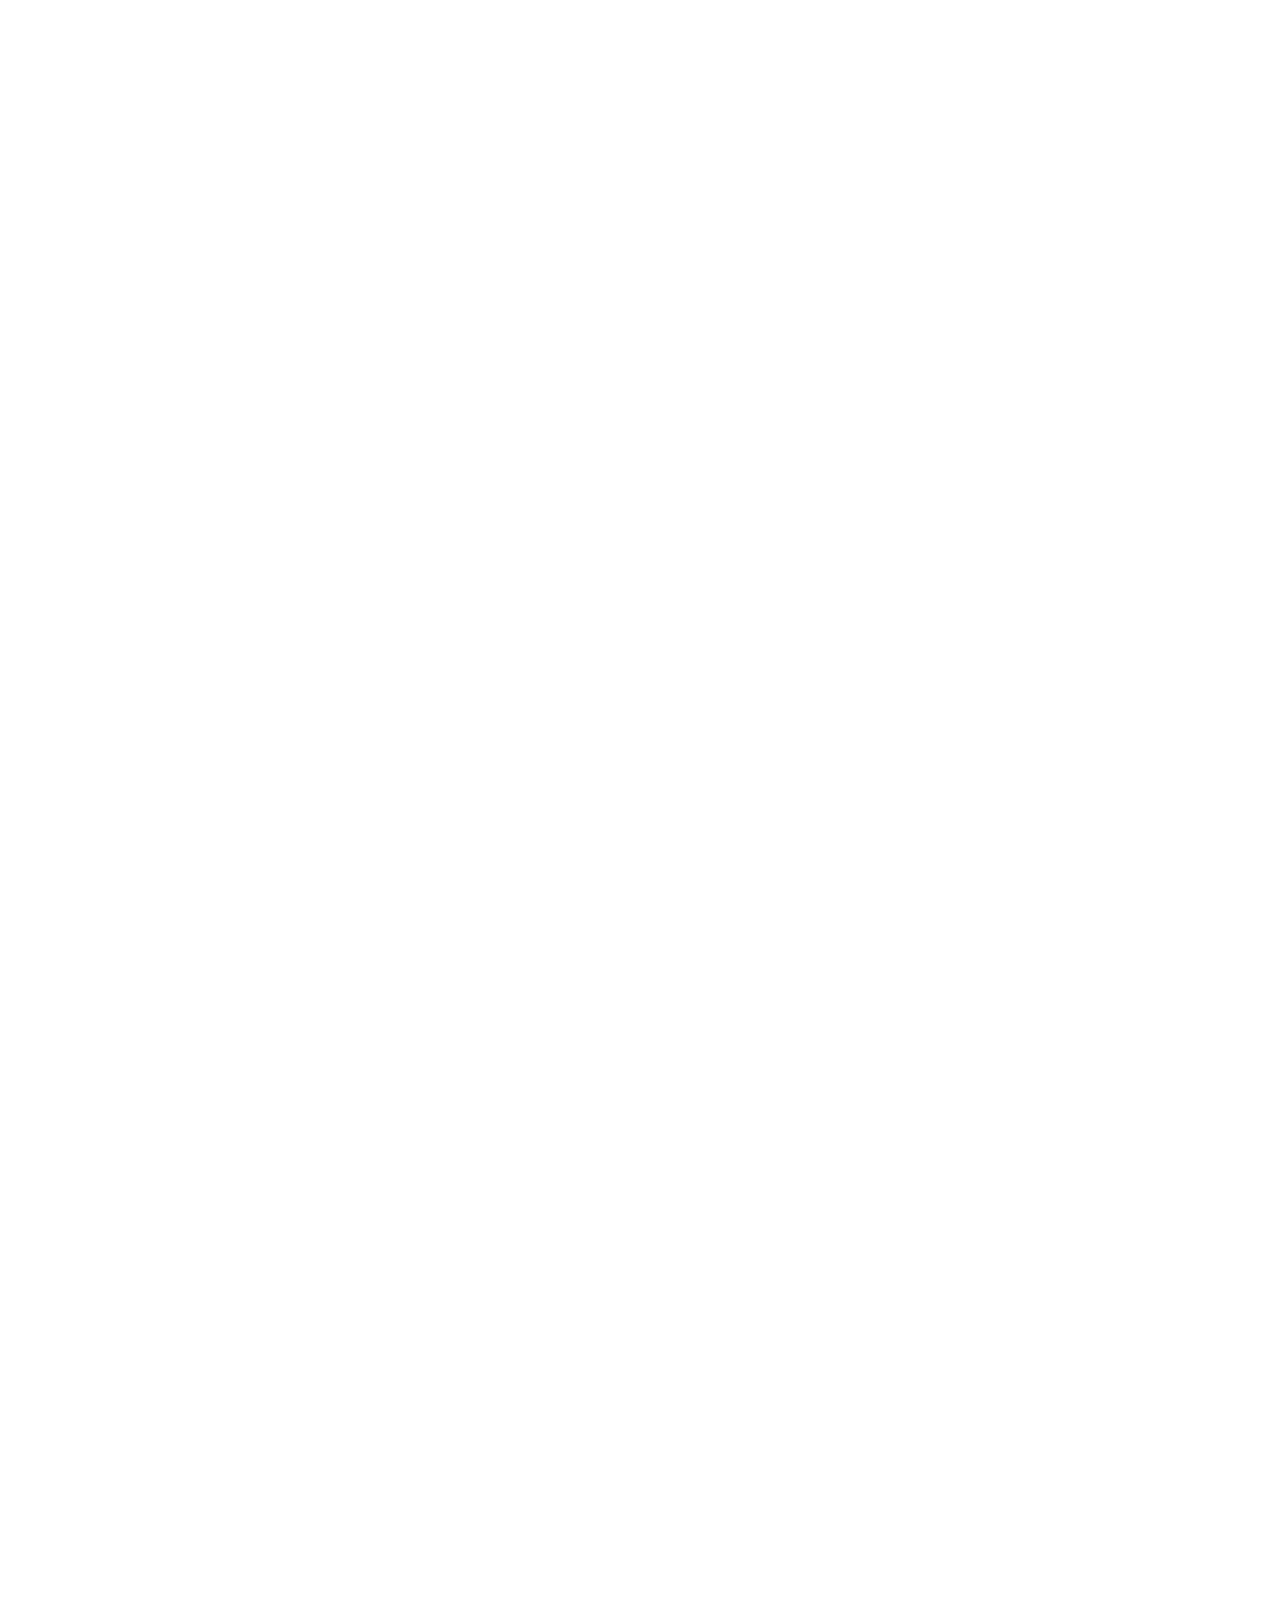
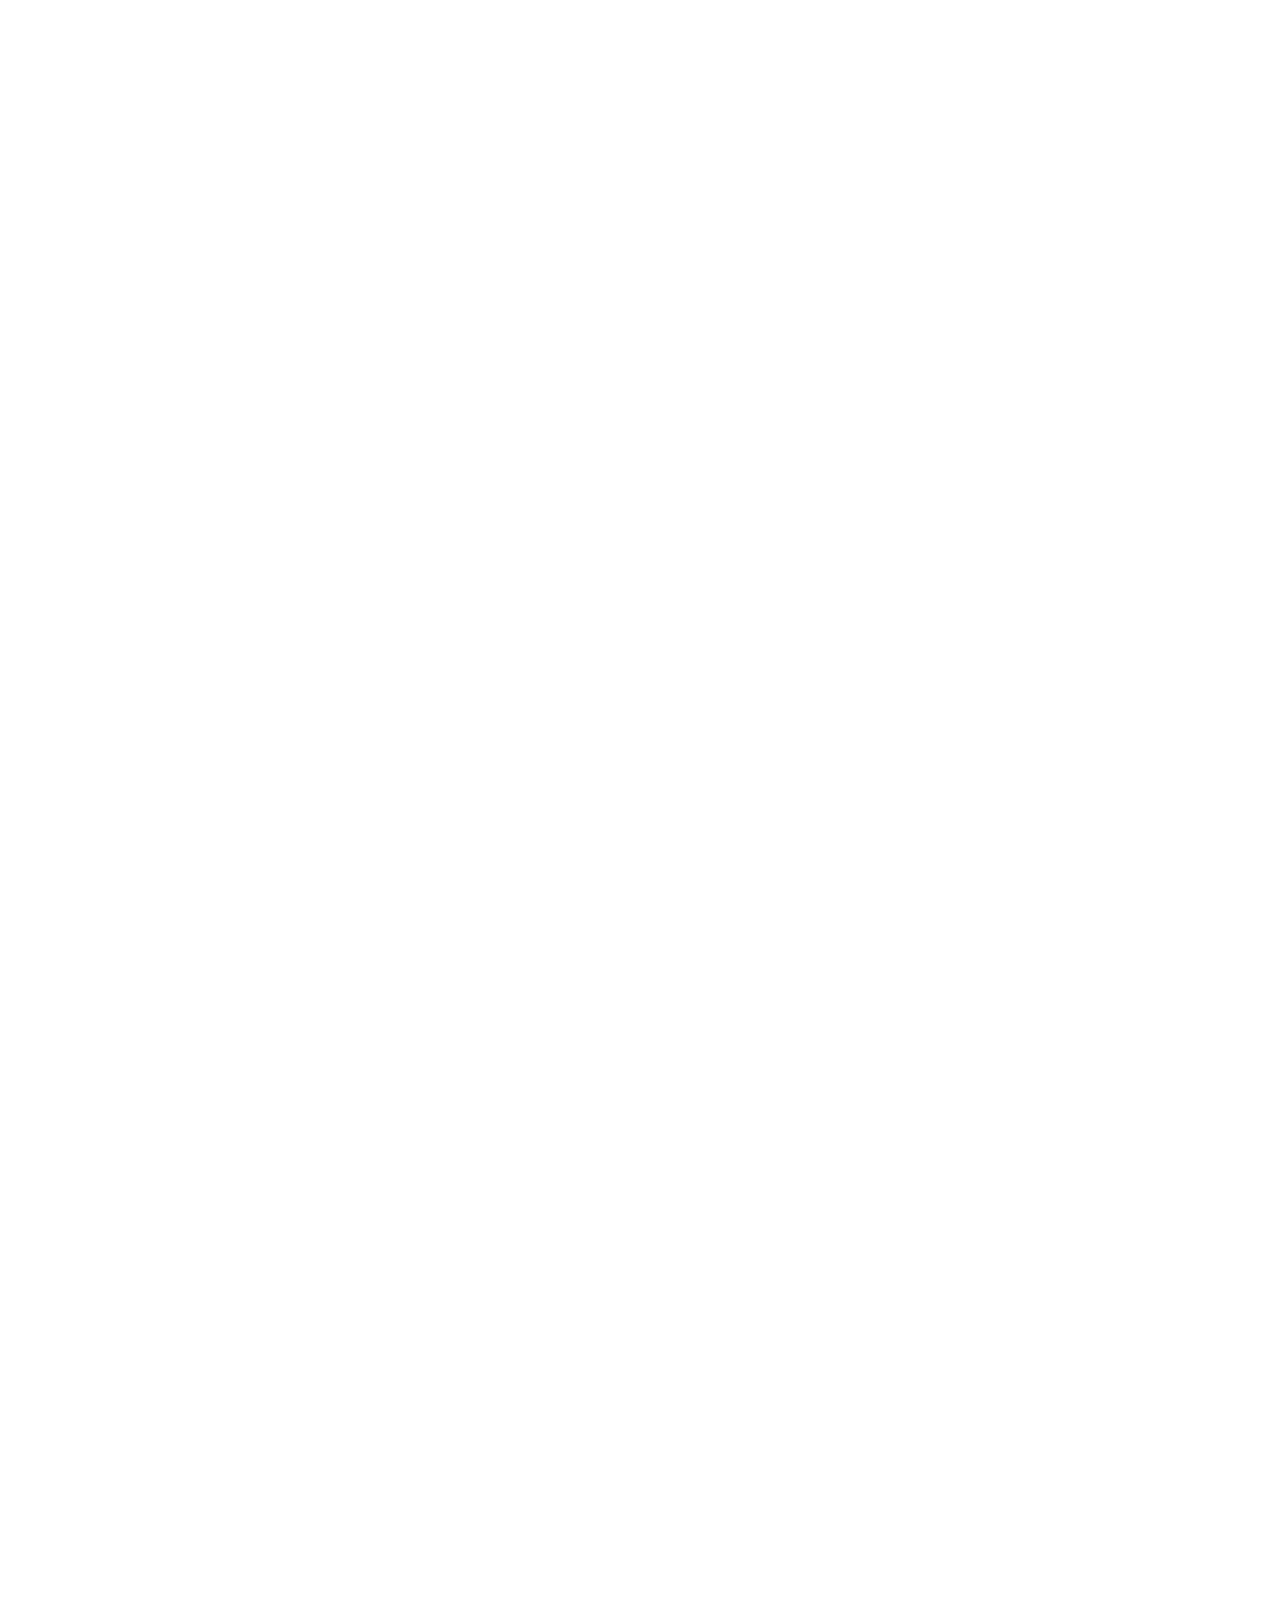
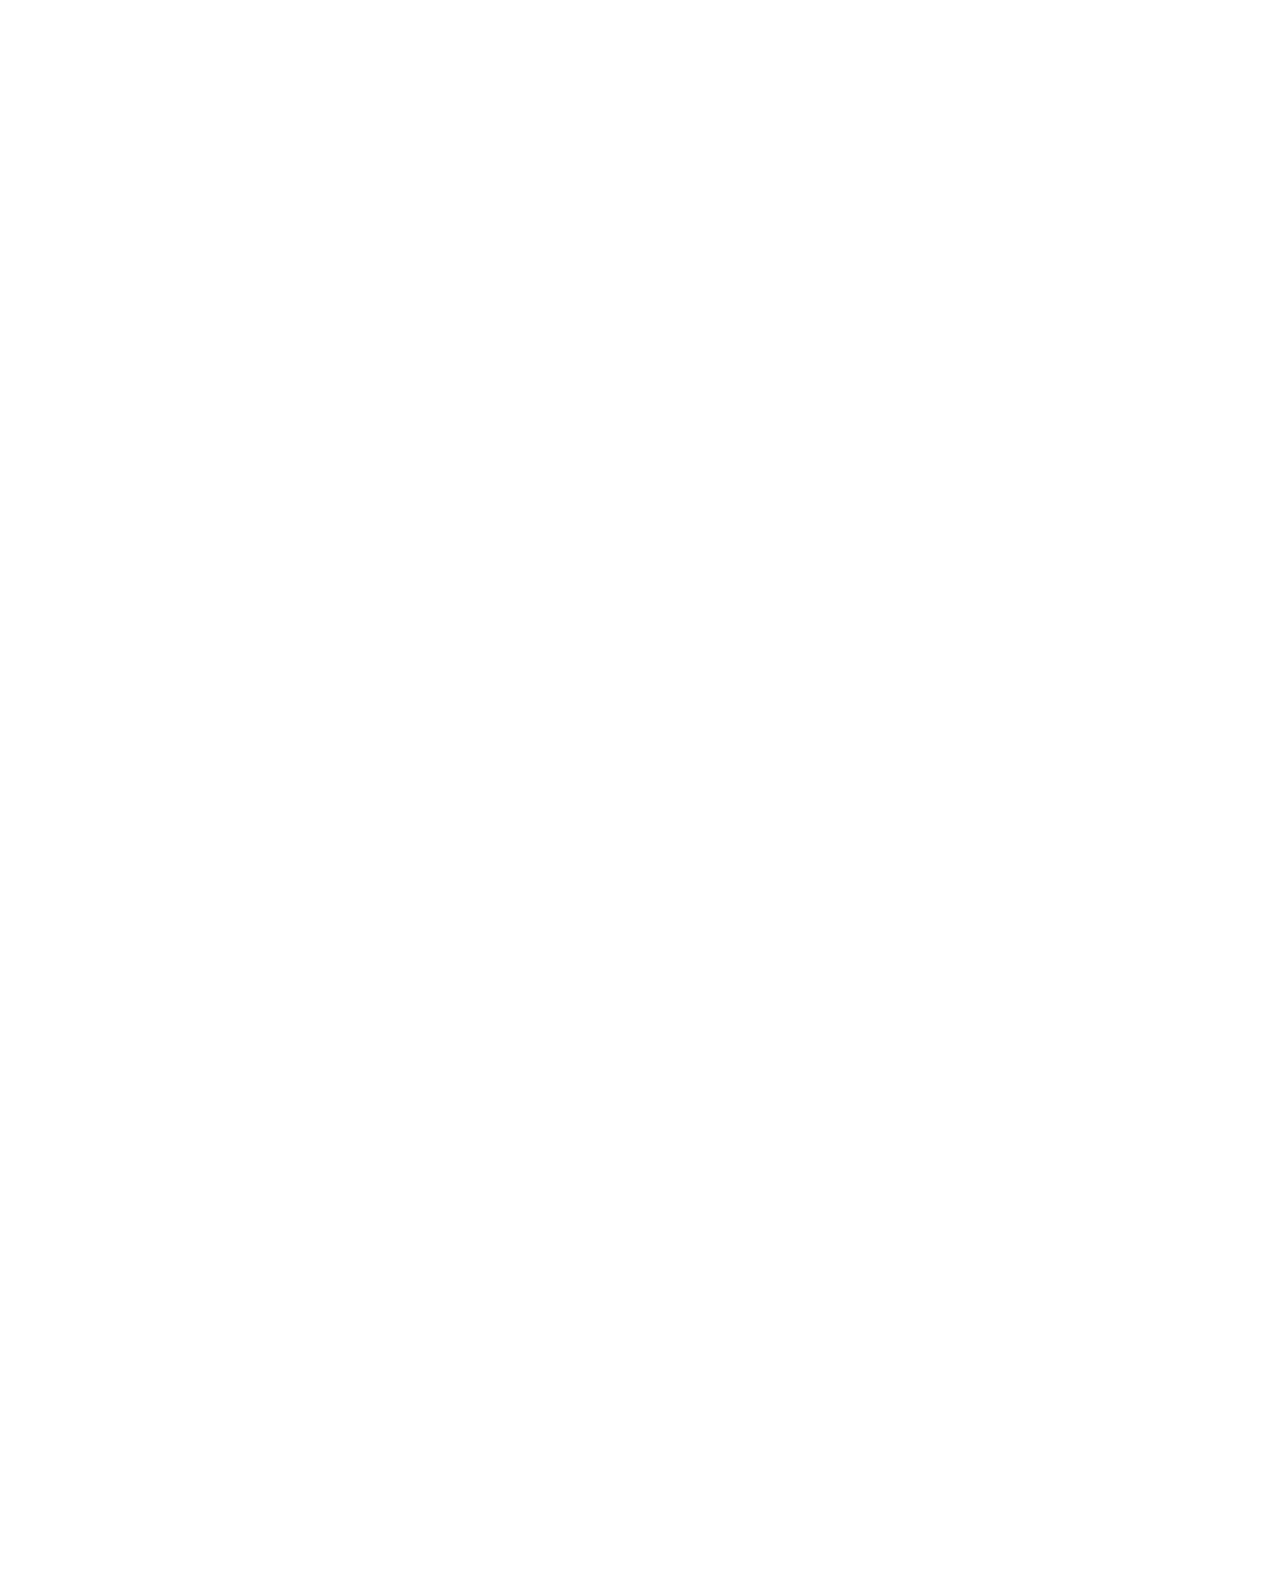
==== commit 33dd62e1: "Cambios en footer" ====
--- a/bricks/index.html
+++ b/bricks/index.html
@@ -364,7 +364,7 @@
 						<div class="col-sm-4">
 							<div class="feature-md">
 								<img src="img/feature-img-3.jpg" alt="feature img">
-								<h5 class="align-center">Fiestas, aniversarios, institucionales</h5>
+								<h5 class="align-center">Institucionales</h5>
 								<p class="align-justify">Nuestro sistema Cup Lock multidireccional, nos permite diseñar estructuras únicas y exclusivas que harán de su evento un
 								acontecimiento especial, diferente y difícil de olvidar.</p>
 							</div>
@@ -440,7 +440,6 @@
 			<section class="testimonials">
 				<div class="container">
 					<div class="section-header white">
-						<h5 class="subtitle">Testimonios</h5>
 						<h2>Nuestros clientes avalan nuestro trabajo</h2>
 						<span>
 							<i></i>
@@ -532,7 +531,6 @@
 					<div class="row bg-alfa pos-relative">
 						<div class="col-md-6">
 							<div class="section-header">
-								<h5 class="subtitle">Nuestros Clientes</h5>
 								<h2>Eventos de calidad internacional</h2>
 								<span>
 									<i></i>
@@ -771,153 +769,37 @@
 					<div class="row">
 						<div class="col-md-4 col-sm-12 col-lg-4">
 							<div class="service-box">
-								<!-- <span class="subtitle">Our Services</span> -->
 								<h3 class="title">¿Quiénes somos?</h3>
 								<p class="description">Somos una empresa especializada en alquiler de escenarios, toldos y estructuras con más de 16 años de experiencia
 								ofreciendo servicios de calidad internacional. Nuestro equipo de profesionales y técnicos están capacitados para realizar
 								y superar todo lo que esperas de tu evento.</p>
-								<a href="#" class="btn yellow">More Services</a>
-							</div>
-						</div>
+							</div>
+						</div>
+
 						<div class="col-md-8 col-sm-6 col-lg-4">
 							<div class="service-box-icon">
 								<div class="front">
 									<i class="icon icon-House"></i>
 									<h5 class="title">Nuestra Misión</h5>
-									<!-- <span class="subtitle">Fresh minds with creative ideas</span> -->
-								</div>
-
+								</div>
 								<p class="description">Satisfacer las necesidades de nuestros clientes garantizando la seguridad de nuestros colaboradores y calidad de servicio.</p>
 							</div>
-
-							<!-- <div class="service-box-icon">
-								<div class="front">
-									<i class="icon icon-Lightbulb"></i>
-									<h5 class="title">Special Projects</h5>
-									<span class="subtitle">Fresh minds with creative ideas</span>
-								</div>
-
-								<p class="description">Steady construction requires solid and robust foundation as well as prosperous relations are built only on faith
-									and mutual respect. We pay attention to all small details for best results.</p>
-							</div> -->
-						</div>
+						</div>
+
 						<div class="col-md-8 col-sm-6 col-lg-4">
 							<div class="service-box-icon">
 								<div class="front">
 									<i class="icon icon-Presentation"></i>
 									<h5 class="title">Nuestra Visión</h5>
-									<!-- <span class="subtitle">A new touch is always welcome</span> -->
-								</div>
-
+								</div>
 								<p class="description">Desarrollar programas de innovación al servicio de nuestros clientes, ser parte del éxito de nuestros socios
 								comerciales, esto nos dará un sello diferencial que nos permita ir más allá de sólo ser líderes del mercado.</p>
 							</div>
-
-							<!-- <div class="service-box-icon">
-								<div class="front">
-									<i class="icon icon-Briefcase"></i>
-									<h5 class="title">Consulting</h5>
-									<span class="subtitle">Fresh minds with creative ideas</span>
-								</div>
-
-								<p class="description">Steady construction requires solid and robust foundation as well as prosperous relations are built only on faith
-									and mutual respect. We pay attention to all small details for best results.</p>
-							</div> -->
 						</div>
 					</div>
 				</div>
 			</section>
 
-			<!-- Eliminar toda esta seccion -->
-			<!-- <section class="portfolio-section v1">
-				<div class="container-fluid">
-					<div class="section-header">
-						<h5 class="subtitle">Our Portfolio</h5>
-						<h3>Latest Projects</h3>
-					</div>
-
-					<div class="row">
-						<div class="col-md-3 col-xs-6">
-							<div class="portfolio-box">
-								<div class="cover">
-									<a href="single-portfolio.html">
-										<img src="img/portfolio-box-1.jpg" alt="portfolio project">
-									</a>
-									<h6 class="title">Fullwidth video project</h6>
-									<ul class="categories clean-list">
-										<li>
-											<a href="#">Construction</a>
-										</li>
-										<li>
-											<a href="#">Design</a>
-										</li>
-									</ul>
-								</div>
-							</div>
-						</div>
-						<div class="col-md-3 col-xs-6">
-							<div class="portfolio-box">
-								<div class="cover">
-									<a href="single-portfolio.html">
-										<img src="img/portfolio-box-2.jpg" alt="portfolio project">
-									</a>
-									<h6 class="title">Project With slider</h6>
-									<ul class="categories clean-list">
-										<li>
-											<a href="#">Construction</a>
-										</li>
-										<li>
-											<a href="#">Design</a>
-										</li>
-									</ul>
-								</div>
-							</div>
-						</div>
-						<div class="col-md-3 col-xs-6">
-							<div class="portfolio-box">
-								<div class="cover">
-									<a href="single-portfolio.html">
-										<img src="img/portfolio-box-3.jpg" alt="portfolio project">
-									</a>
-									<h6 class="title">Fullwidth Project</h6>
-									<ul class="categories clean-list">
-										<li>
-											<a href="#">Construction</a>
-										</li>
-										<li>
-											<a href="#">Design</a>
-										</li>
-									</ul>
-								</div>
-							</div>
-						</div>
-						<div class="col-md-3 col-xs-6">
-							<div class="portfolio-box">
-								<div class="cover">
-									<a href="single-portfolio.html">
-										<img src="img/portfolio-box-4.jpg" alt="portfolio project">
-									</a>
-									<h6 class="title">Gallery project</h6>
-									<ul class="categories clean-list">
-										<li>
-											<a href="#">Construction</a>
-										</li>
-										<li>
-											<a href="#">Design</a>
-										</li>
-									</ul>
-								</div>
-							</div>
-						</div>
-					</div>
-
-					<div class="section-header button">
-						<h1>Let's make something great together</h1>
-						<p>Get in touch with us and send some basic info for a quick quote</p>
-						<a href="#" class="btn yellow medium dark-hover">Start a project</a>
-					</div>
-				</div>
-			</section> -->
 		</div>
 
 		<!-- Footer -->
@@ -925,9 +807,9 @@
 			<div class="top-footer">
 				<div class="container">
 					<div class="row isotope">
-						<div class="col-md-3 col-sm-6 col-xs-12 isotope-item">
+						<div class=" col-lg-3 col-md-4 col-sm-6 col-xs-12 isotope-item">
 							<div class="widget widget_contact">
-								<h4 class="widget-title">Información de COntacto</h4>
+								<h4 class="widget-title">Información de Contacto</h4>
 								<div class="widget-body">
 									<ul class="contact-info clean-list">
 										<li>
@@ -989,81 +871,6 @@
 								</div>
 							</div>
 						</div>
-
-						<div class="col-md-3 col-sm-6 col-xs-12 isotope-item">
-							<div class="widget widget_instagram">
-								<h4 class="widget-title">Follow Instagram</h4>
-								<div class="widget-body">
-									<ul class="instagram-feed clean-list" data-instagram="6" data-instagram-username="mrgicucaus"></ul>
-								</div>
-							</div>
-						</div>
-
-						<div class="col-md-3 col-sm-6 col-xs-12 isotope-item">
-							<div class="widget widget_recent_posts">
-								<h4 class="widget-title">Recent Posts</h4>
-								<div class="widget-body">
-									<ul class="recent-posts clean-list">
-										<li>
-											<h4>
-												<a href="#">Standard gallery post</a>
-											</h4>
-											<ul class="post-meta">
-												<li>June 09, 2018</li>
-												<li>by
-													<a href="#">Mixuha</a>
-												</li>
-												<li>
-													<a href="#">3 Comments</a>
-												</li>
-											</ul>
-										</li>
-										<li>
-											<h4>
-												<a href="#">Post with couple photos inside</a>
-											</h4>
-											<ul class="post-meta">
-												<li>June 09, 2018</li>
-												<li>by
-													<a href="#">Mixuha</a>
-												</li>
-												<li>
-													<a href="#">3 Comments</a>
-												</li>
-											</ul>
-										</li>
-										<li>
-											<h4>
-												<a href="#">Smart quote post</a>
-											</h4>
-											<ul class="post-meta">
-												<li>June 09, 2018</li>
-												<li>by
-													<a href="#">Mixuha</a>
-												</li>
-												<li>
-													<a href="#">3 Comments</a>
-												</li>
-											</ul>
-										</li>
-									</ul>
-								</div>
-							</div>
-						</div>
-
-						<div class="col-md-3 col-sm-6 col-xs-12 isotope-item">
-							<div class="widget widget_subscribe">
-								<h4 class="widget-title">Newsletter signup</h4>
-								<div class="widget-body">
-									<p>Enter your email address to subscribe and receive notifications of new posts by email. Sed ut perspiciatis unde
-										omnis iste natus.</p>
-									<form class="subscribe-form" action="javascript:void(0)">
-										<input class="input-line" type="text" placeholder="Your Email">
-										<input class="submit-btn" type="submit" value="subscribe">
-									</form>
-								</div>
-							</div>
-						</div>
 					</div>
 				</div>
 			</div>
@@ -1075,7 +882,7 @@
 					</p> -->
 
 					<p class="alignright align-right copyright">
-						eltecho.pe by
+						Created by
 						<a href="http://agenciacreativa1111.com/" target="_blank">11:11 Agencia Creativa</a>
 					</p>
 				</div>
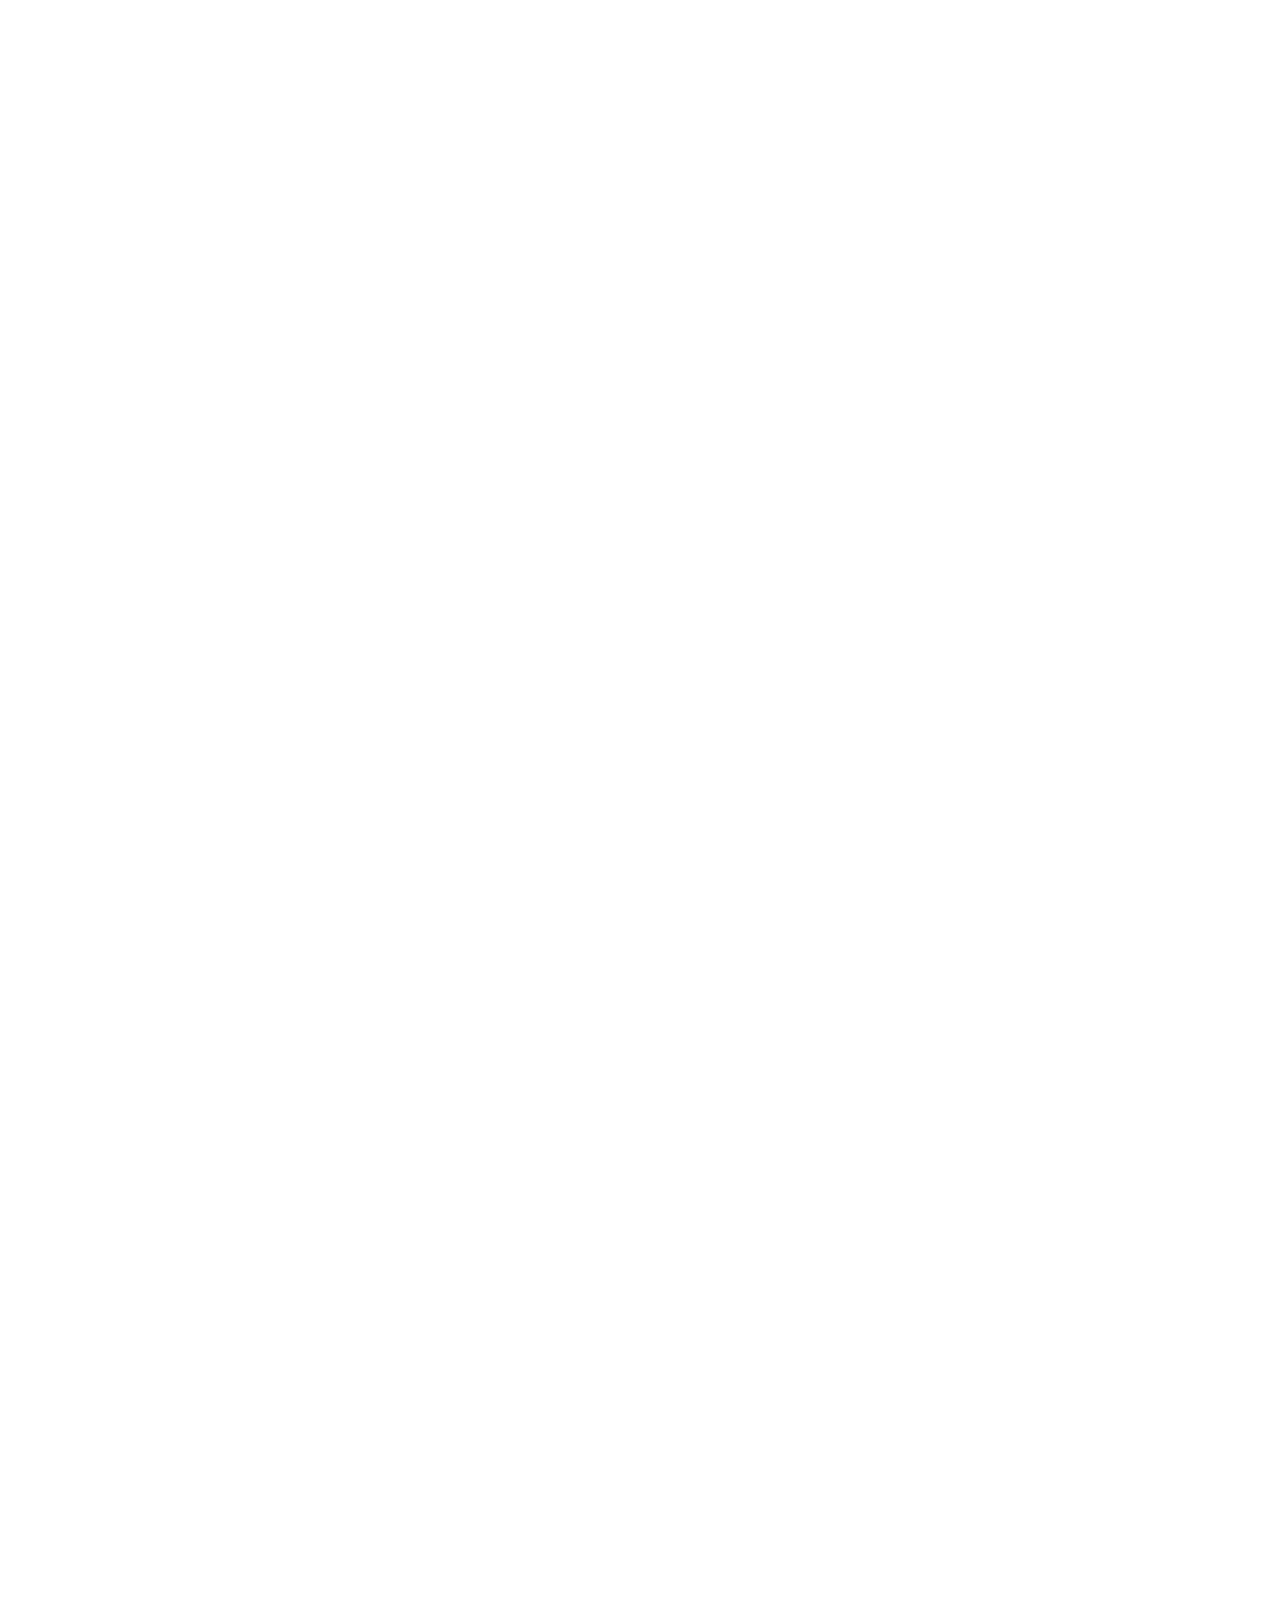
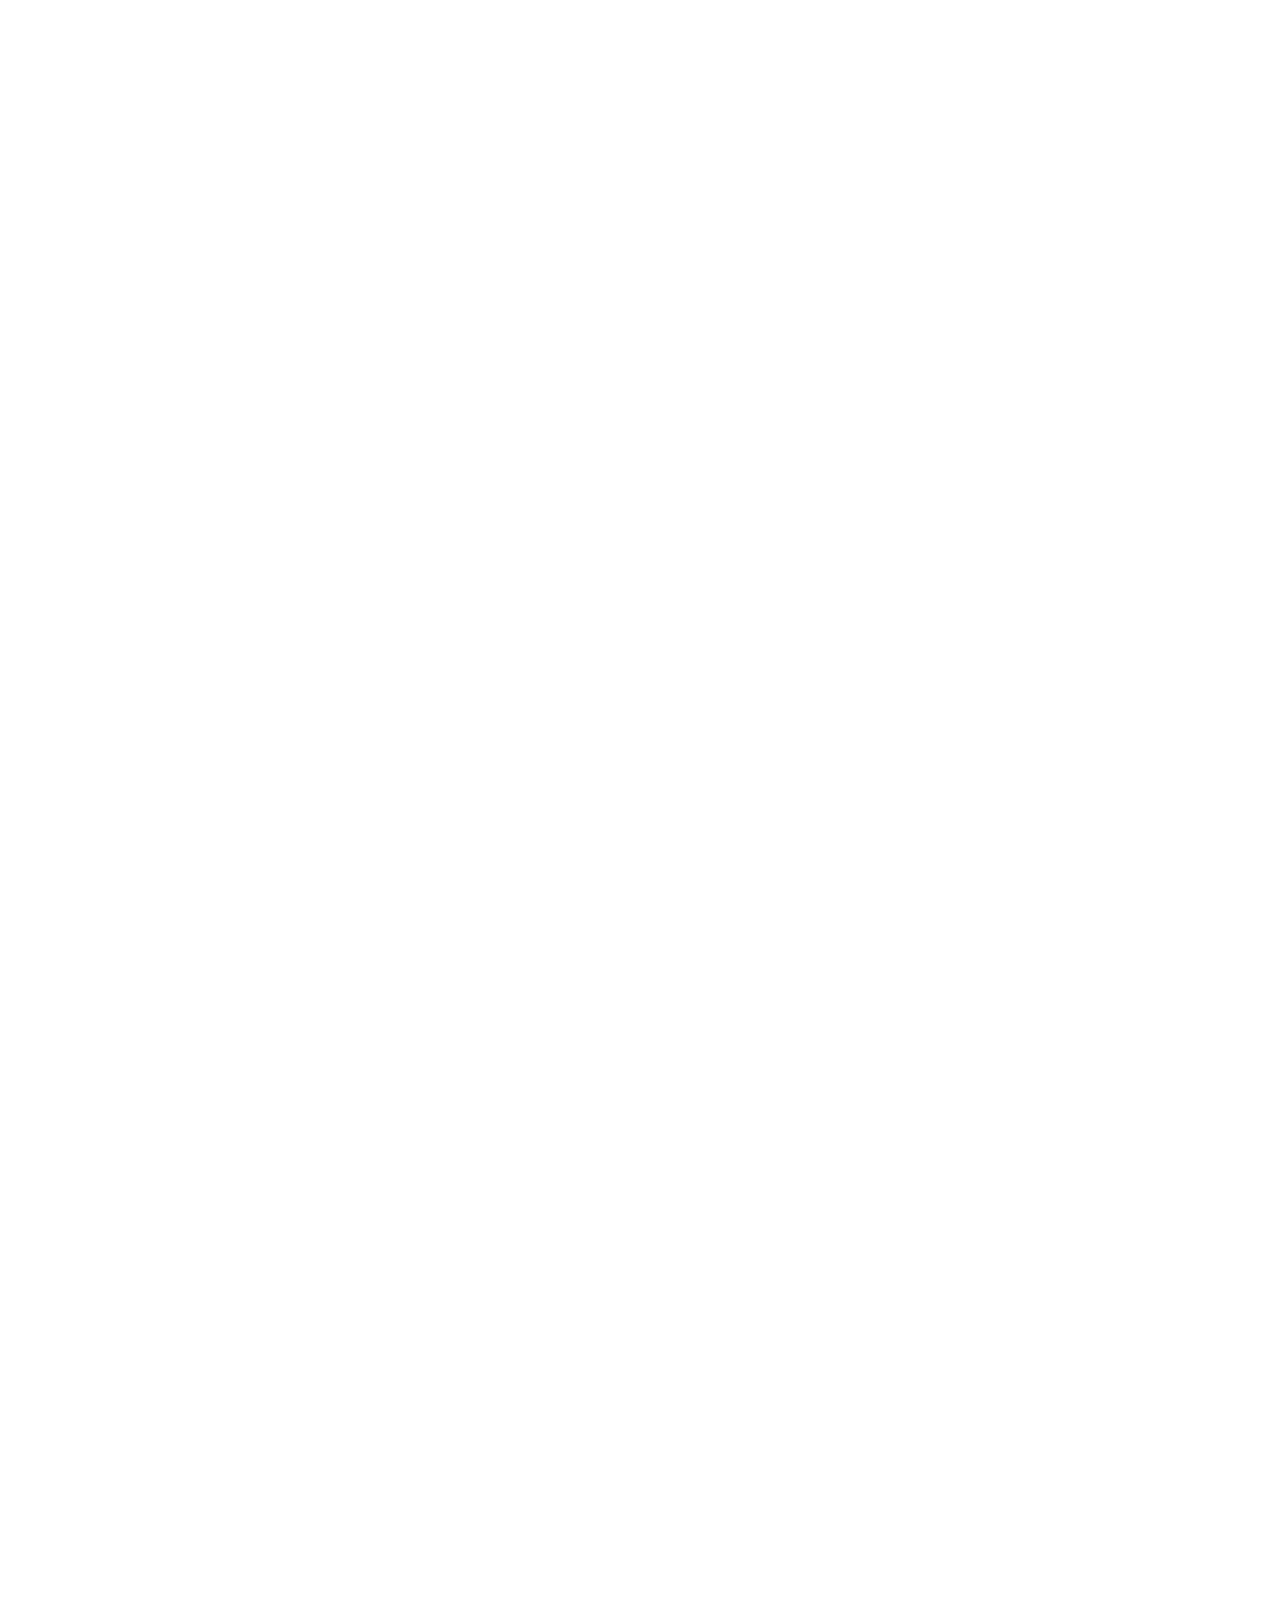
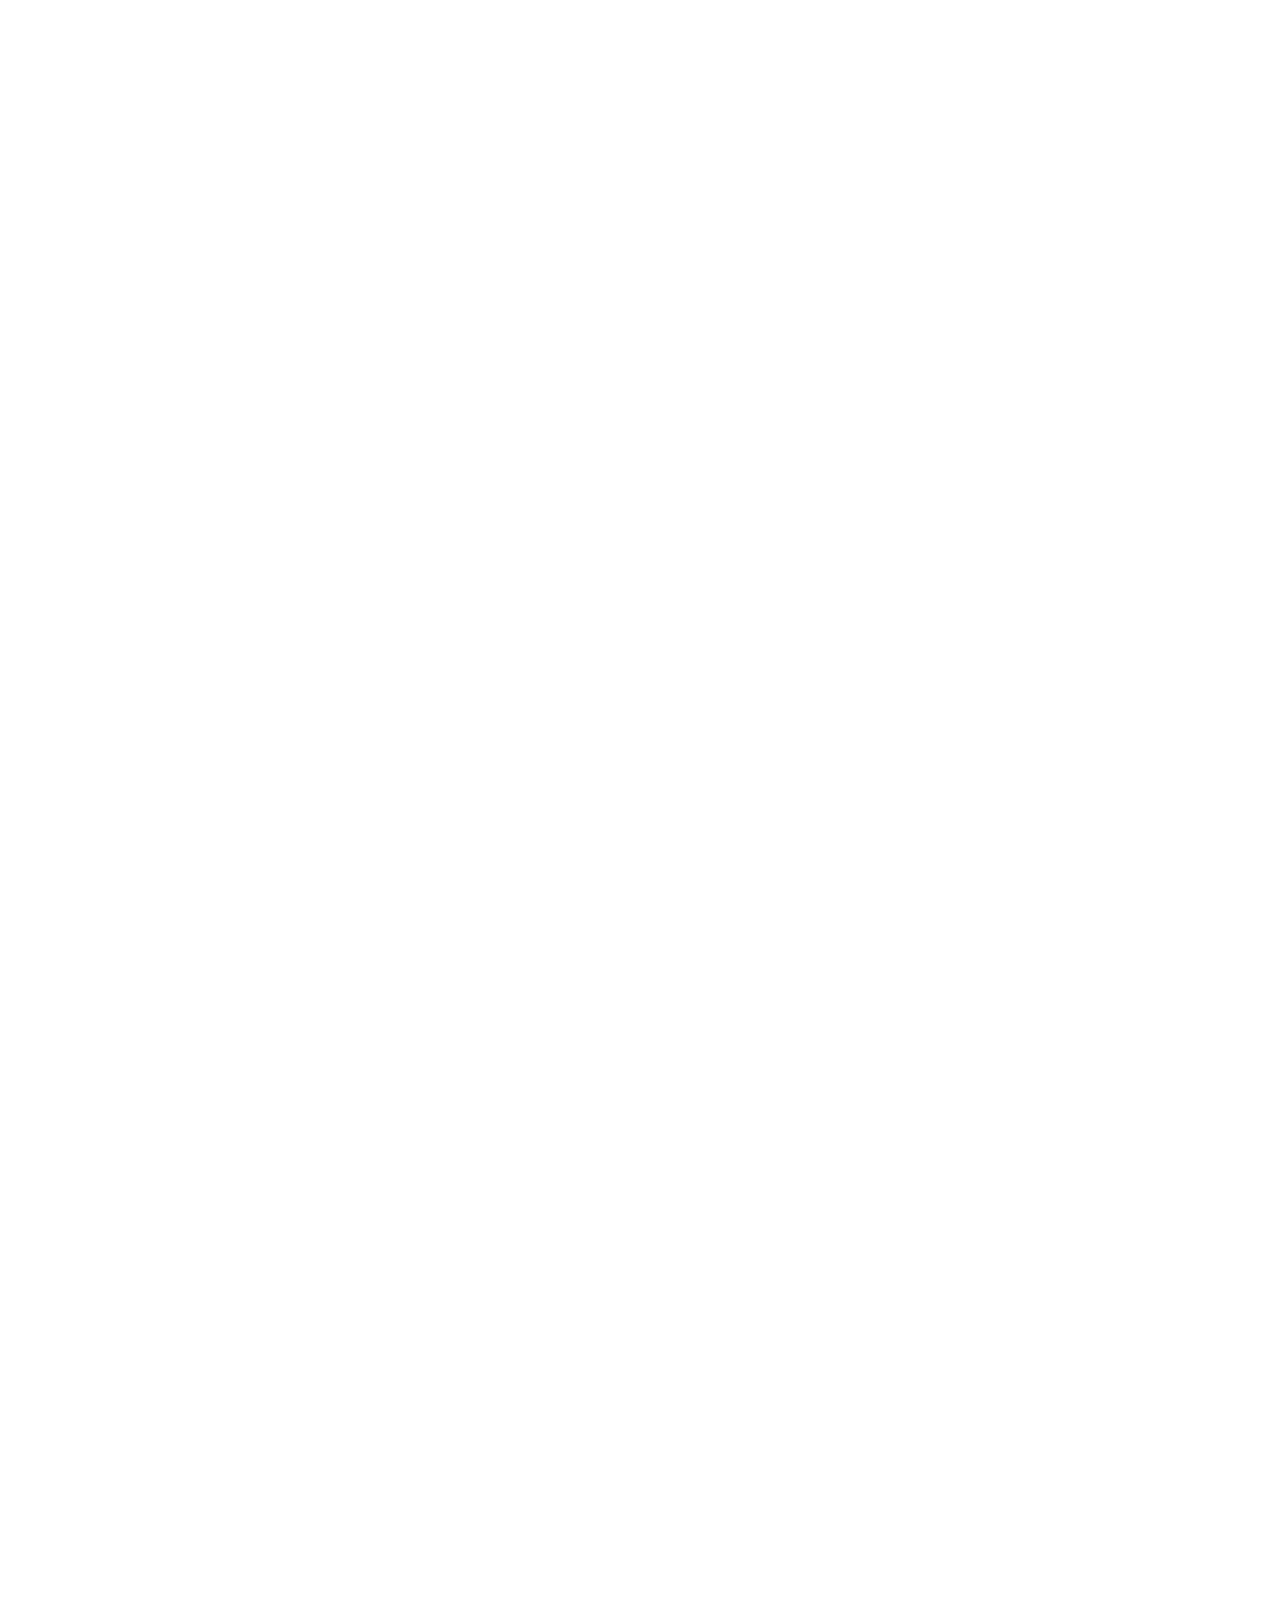
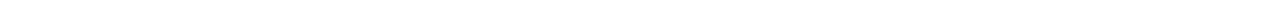
==== commit b8a1b6c8: "Cambio en meta  descripción" ====
--- a/bricks/index.html
+++ b/bricks/index.html
@@ -4,8 +4,8 @@
 <head>
 	<meta charset="utf-8" />
 	<title>Bricks</title>
-	<meta name="description" content="Here goes description" />
-	<meta name="author" content="author name" />
+	<meta name="description" content="El Techo - Estructuras & Escenarios" />
+	<meta name="author" content="11:11 Agencia Creativa" />
 	<link rel="shortcut icon" href="img/favicon.png" type="image/x-icon" />
 
 	<!-- Mobile Specific Meta -->
@@ -272,17 +272,6 @@
 											 data-start="1700" data-responsive_offset="on">Durante 16 años hemos creado y desarrollado estructuras para eventos de gran magnitud con seguridad y calidad.
 											</div>
 
-											<!-- <div class="tp-caption tp-resizeme" 
-												data-x="center" data-hoffset="0" 
-												data-y="middle" data-voffset="92"
-												data-transform_idle="o:1;"
-                                                data-transform_in="y:100px;opacity:0;s:1000;e:Power4.easeOut;"
-                                                data-transform_out="y:0;opacity:0;s:300;e:Power4.easeIn;"
-                                                data-start="2000"
-												data-responsive_offset="on" 
-												><a class="btn yellow medium" href="#">view more</a>
-											</div> -->
-
 										</li>
 										<li data-transition="fade">
 											<img src="img/slider-background-2.jpg" alt="slide1" data-bgfit="cover" data-bgposition="center center" data-kenburns="on"
@@ -300,12 +289,6 @@
 											 data-start="1700" data-responsive_offset="on">Nuestros modernos sistemas de seguridad, garantizan el éxito de tus eventos.
 											</div>
 
-											<!-- <div class="tp-caption tp-resizeme" data-x="center" data-hoffset="0" data-y="middle" data-voffset="92" data-transform_idle="o:1;"
-											 data-transform_in="y:100px;opacity:0;s:1000;e:Power4.easeOut;" data-transform_out="y:0;opacity:0;s:300;e:Power4.easeIn;"
-											 data-start="2000" data-responsive_offset="on">
-												<a class="btn yellow medium" href="#">view more</a>
-											</div> -->
-
 										</li>
 										<li data-transition="fade">
 											<img src="img/slider-background-3.jpg" alt="slide1" data-bgfit="cover" data-bgposition="center center" data-kenburns="on"
@@ -321,12 +304,6 @@
 											 data-transform_idle="o:1;" data-transform_in="y:-100px;opacity:0;s:1000;e:Power2.easeOut;" data-transform_out="opacity:0;s:500;s:500;"
 											 data-start="1700" data-responsive_offset="on">Contamos con un staff de profesionales y técnicos capacitados para superar tus expectativas.
 											</div>
-
-											<!-- <div class="tp-caption tp-resizeme" data-x="center" data-hoffset="0" data-y="middle" data-voffset="92" data-transform_idle="o:1;"
-											 data-transform_in="y:100px;opacity:0;s:1000;e:Power4.easeOut;" data-transform_out="y:0;opacity:0;s:300;e:Power4.easeIn;"
-											 data-start="2000" data-responsive_offset="on">
-												<a class="btn yellow medium" href="#">view more</a>
-											</div> -->
 
 										</li>
 									</ul>
@@ -591,178 +568,6 @@
 					</div>
 				</div>
 			</section>
-
-			<!--TOOO: Eliminar toda esta sección -->
-			<!--<section class="team-members-section">
-				<div class="container">
-					<div class="section-header white">
-						<h5 class="subtitle">Our Team</h5>
-						<h2>Big Community of People</h2>
-						<span>
-							<i></i>
-						</span>
-						<p>Cras finibus non magna sed varius. Fusce risus eros, dapibus vitae dignissim vel, consequat et dolor. Proin maximus
-							posuere felis a tincidunt. Etiam sit amet ligula eget libero suscipit semper eget ornare magna. Phasellus non est
-							ligula. Nulla auctor neque non tortor.</p>
-					</div>
-
-					<div class="slick-carousel team-members" data-speed="600" data-arrows="false" data-dots="true" data-infinite="false" data-items-desktop="4">
-						<div class="row carousel-items">
-							<div class="col-md-3 carousel-item">
-								<div class="team-member">
-									<h6 class="name">Jason Lawrence</h6>
-									<span class="position">Art Director</span>
-									<img class="avatar" src="img/team-member-1.png" alt="team-member">
-									<p class="description">Etiam id laoreet libero. Sed suscipit vulputate augue sed laore. Proin eget pretium magna. </p>
-									<ul class="socials clean-list">
-										<li>
-											<a href="#">
-												<i class="fa fa-facebook-square facebook"></i>
-											</a>
-										</li>
-										<li>
-											<a href="#">
-												<i class="fa fa-pinterest-square pinterest"></i>
-											</a>
-										</li>
-										<li>
-											<a href="#">
-												<i class="fa fa-twitter-square twitter"></i>
-											</a>
-										</li>
-										<li>
-											<a href="#">
-												<i class="fa fa-google-plus-square google-plus"></i>
-											</a>
-										</li>
-									</ul>
-								</div>
-							</div>
-							<div class="col-md-3 carousel-item">
-								<div class="team-member">
-									<h6 class="name">KATHIE EVANS</h6>
-									<span class="position">Lead Designer</span>
-									<img class="avatar" src="img/team-member-2.png" alt="team-member">
-									<p class="description">Nullam erat ipsum, tincidunt id luctus eu, rhoncus tincidunt orci. Sed quis arcu elit lobortis fringi.</p>
-									<ul class="socials clean-list">
-										<li>
-											<a href="#">
-												<i class="fa fa-facebook-square facebook"></i>
-											</a>
-										</li>
-										<li>
-											<a href="#">
-												<i class="fa fa-pinterest-square pinterest"></i>
-											</a>
-										</li>
-										<li>
-											<a href="#">
-												<i class="fa fa-twitter-square twitter"></i>
-											</a>
-										</li>
-										<li>
-											<a href="#">
-												<i class="fa fa-google-plus-square google-plus"></i>
-											</a>
-										</li>
-									</ul>
-								</div>
-							</div>
-							<div class="col-md-3 carousel-item">
-								<div class="team-member">
-									<h6 class="name">Scott Burton</h6>
-									<span class="position">Creative Director</span>
-									<img class="avatar" src="img/team-member-3.png" alt="team-member">
-									<p class="description">Pellentesque ullamcorper dapibus dapibus. Cras vitae dignissim augue. Quisque dignissim lectus.</p>
-									<ul class="socials clean-list">
-										<li>
-											<a href="#">
-												<i class="fa fa-facebook-square facebook"></i>
-											</a>
-										</li>
-										<li>
-											<a href="#">
-												<i class="fa fa-pinterest-square pinterest"></i>
-											</a>
-										</li>
-										<li>
-											<a href="#">
-												<i class="fa fa-twitter-square twitter"></i>
-											</a>
-										</li>
-										<li>
-											<a href="#">
-												<i class="fa fa-google-plus-square google-plus"></i>
-											</a>
-										</li>
-									</ul>
-								</div>
-							</div>
-							<div class="col-md-3 carousel-item">
-								<div class="team-member">
-									<h6 class="name">Roger Patel</h6>
-									<span class="position">Senior UX Architect</span>
-									<img class="avatar" src="img/team-member-4.png" alt="team-member">
-									<p class="description">Vivamus commodo faucibus magna nec egestas. Nam pretium commodo felis quis lacinia.</p>
-									<ul class="socials clean-list">
-										<li>
-											<a href="#">
-												<i class="fa fa-facebook-square facebook"></i>
-											</a>
-										</li>
-										<li>
-											<a href="#">
-												<i class="fa fa-pinterest-square pinterest"></i>
-											</a>
-										</li>
-										<li>
-											<a href="#">
-												<i class="fa fa-twitter-square twitter"></i>
-											</a>
-										</li>
-										<li>
-											<a href="#">
-												<i class="fa fa-google-plus-square google-plus"></i>
-											</a>
-										</li>
-									</ul>
-								</div>
-							</div>
-							<div class="col-md-3 carousel-item">
-								<div class="team-member">
-									<h6 class="name">Jason Lawrence</h6>
-									<span class="position">Art Director</span>
-									<img class="avatar" src="img/team-member-1.png" alt="team-member">
-									<p class="description">Etiam id laoreet libero. Sed suscipit vulputate augue sed laore. Proin eget pretium magna. </p>
-									<ul class="socials clean-list">
-										<li>
-											<a href="#">
-												<i class="fa fa-facebook-square facebook"></i>
-											</a>
-										</li>
-										<li>
-											<a href="#">
-												<i class="fa fa-pinterest-square pinterest"></i>
-											</a>
-										</li>
-										<li>
-											<a href="#">
-												<i class="fa fa-twitter-square twitter"></i>
-											</a>
-										</li>
-										<li>
-											<a href="#">
-												<i class="fa fa-google-plus-square google-plus"></i>
-											</a>
-										</li>
-									</ul>
-								</div>
-							</div>
-						</div>
-					</div>
-				</div>
-			</section> -->
-			
 
 			<section class="services-section">
 				<div class="container">
--- a/bricks/css/custom.css
+++ b/bricks/css/custom.css
@@ -12,6 +12,8 @@
       padding-right: 25px; }
     section.features-section.v2 .feature-line:nth-child(2n) {
       padding-left: 25px; }
+    section.features-section.v2 .feature-line:last-child {
+      margin-left: 25%; }
     section.features-section.v2 .feature-line img {
       position: initial; }
     section.features-section.v2 .feature-line h6 {
